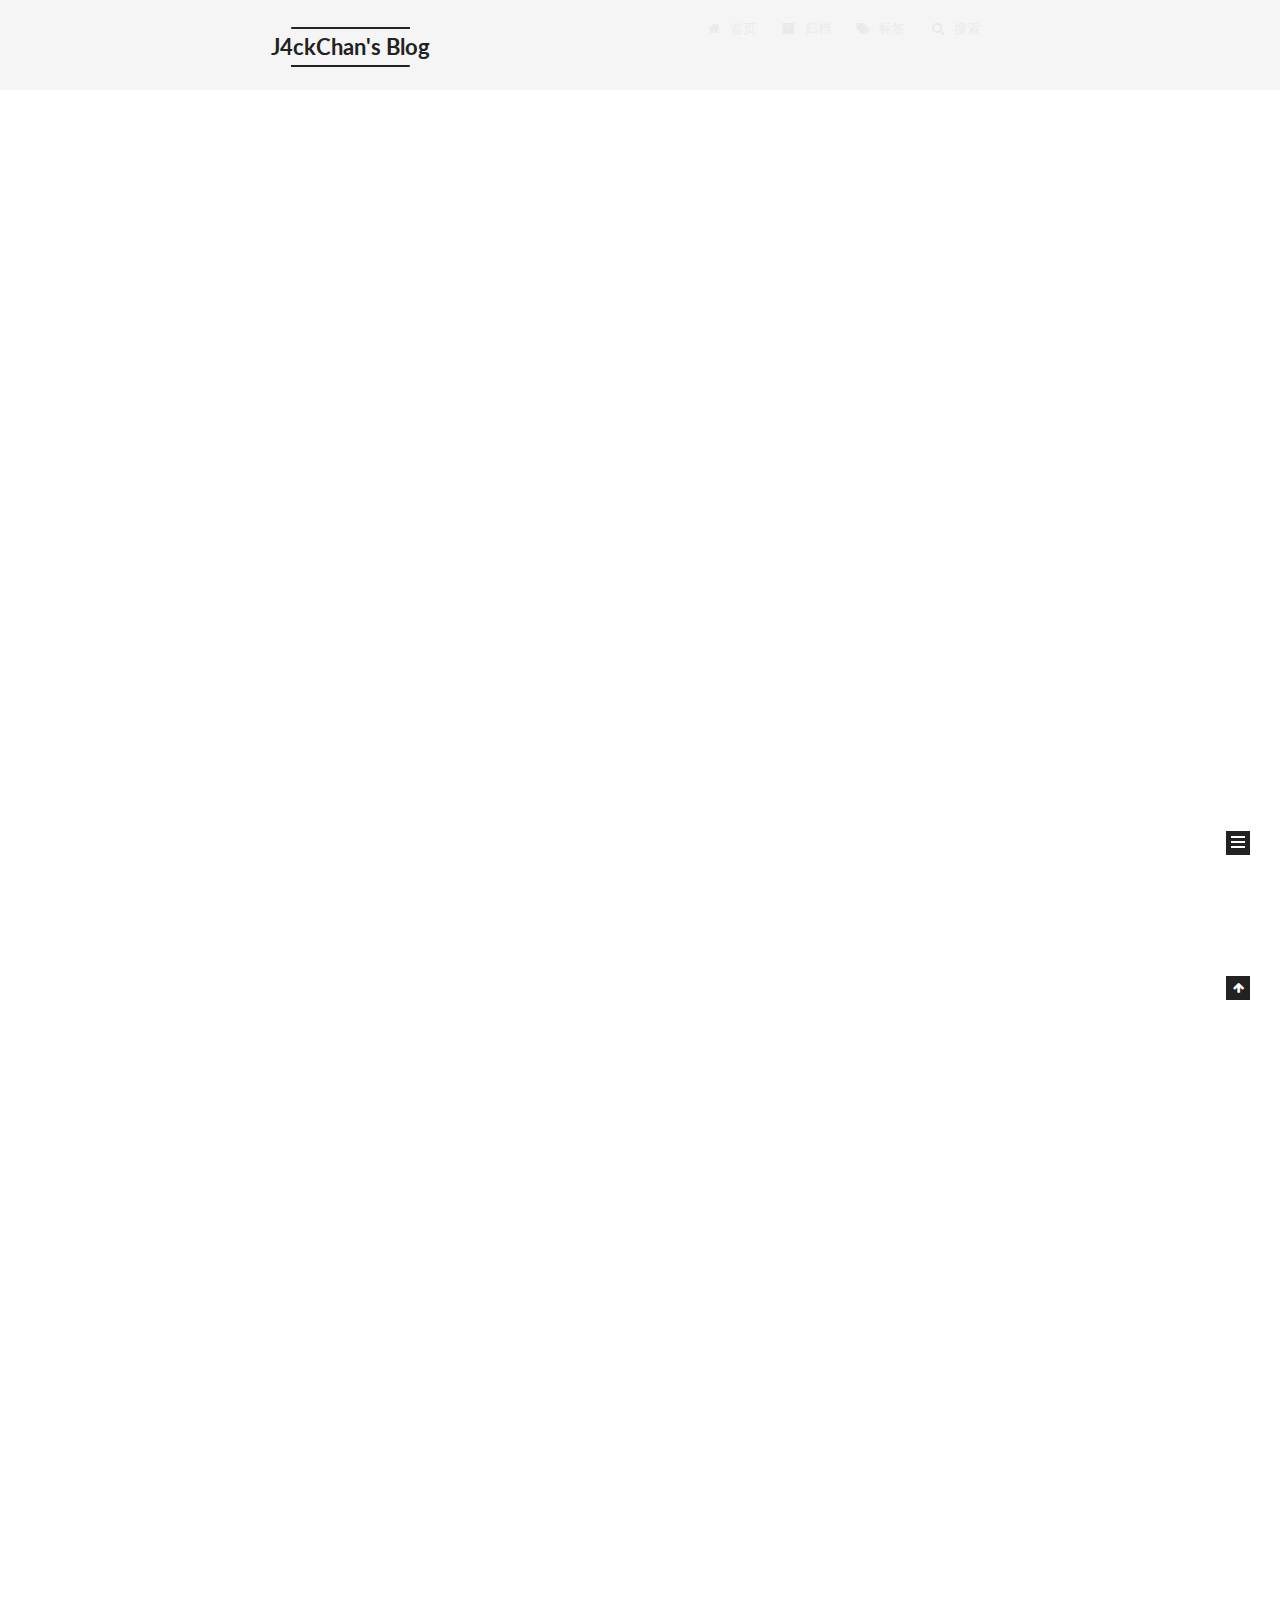
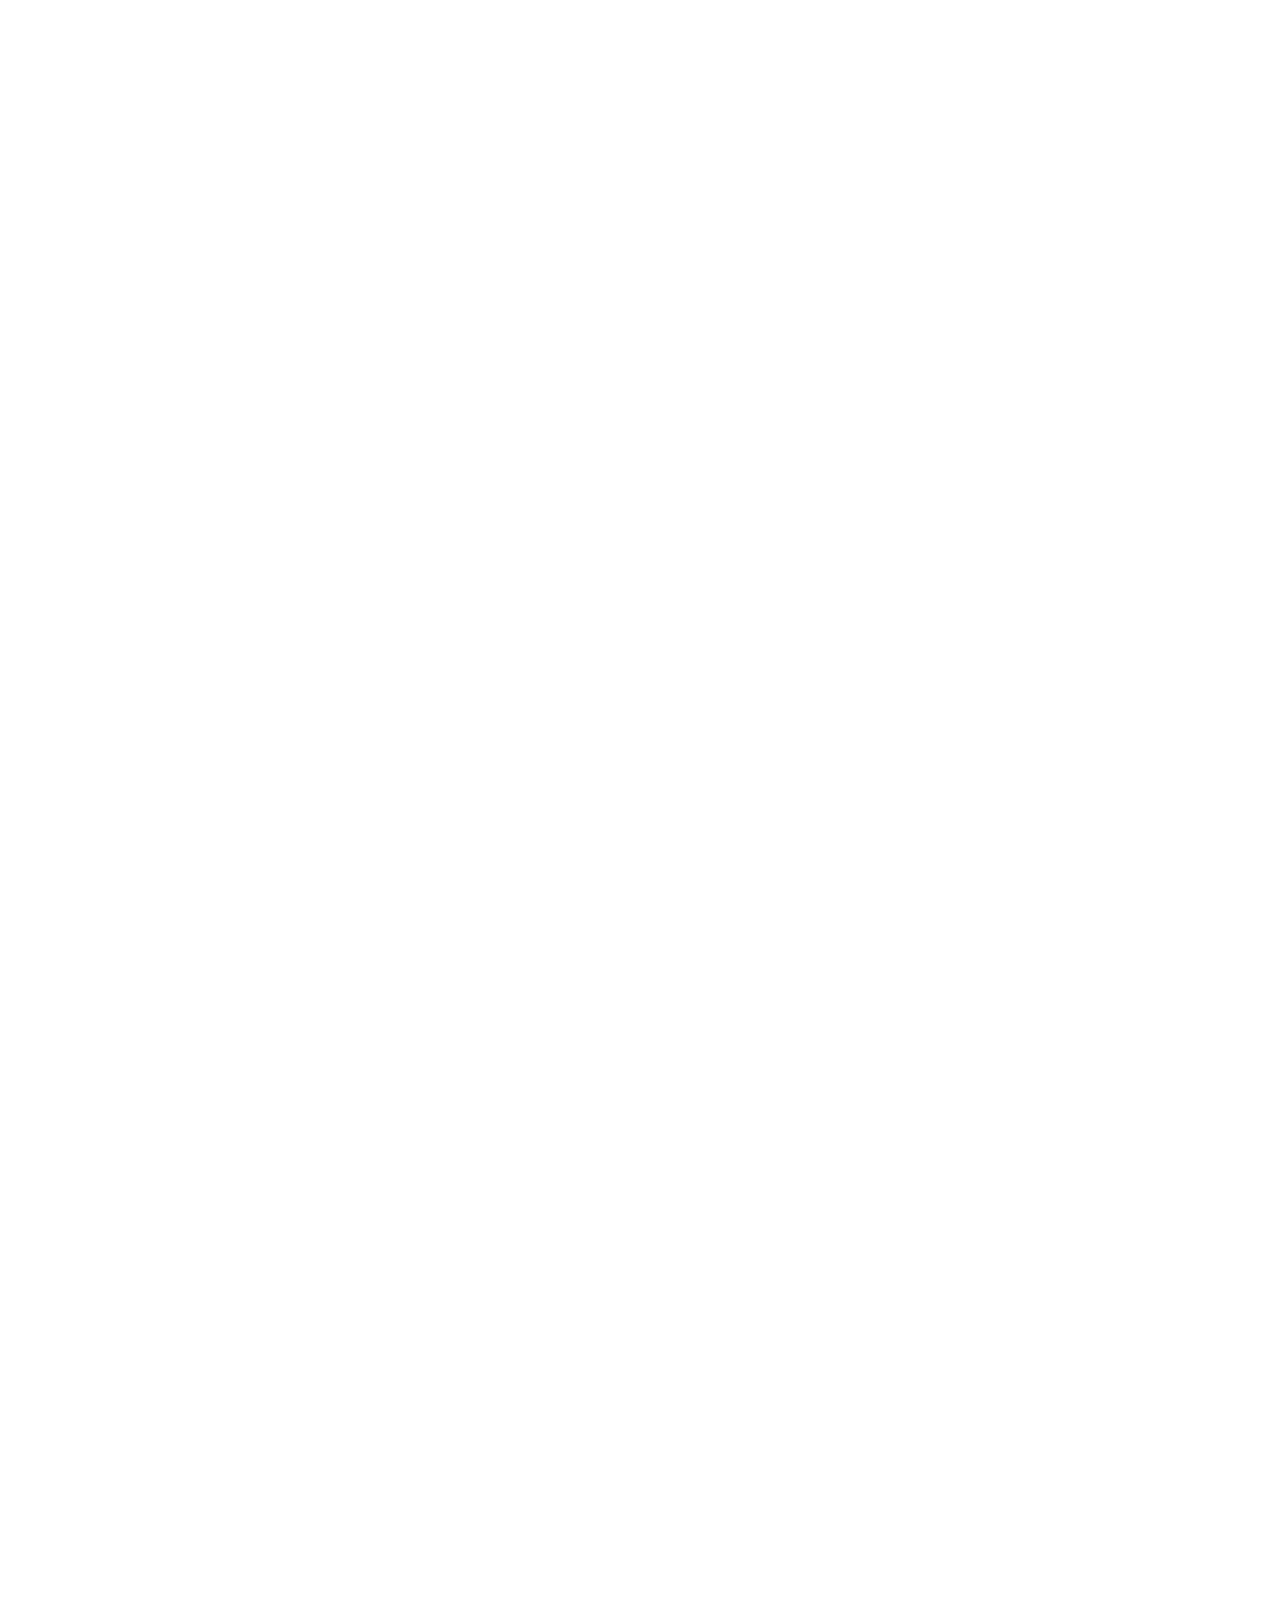
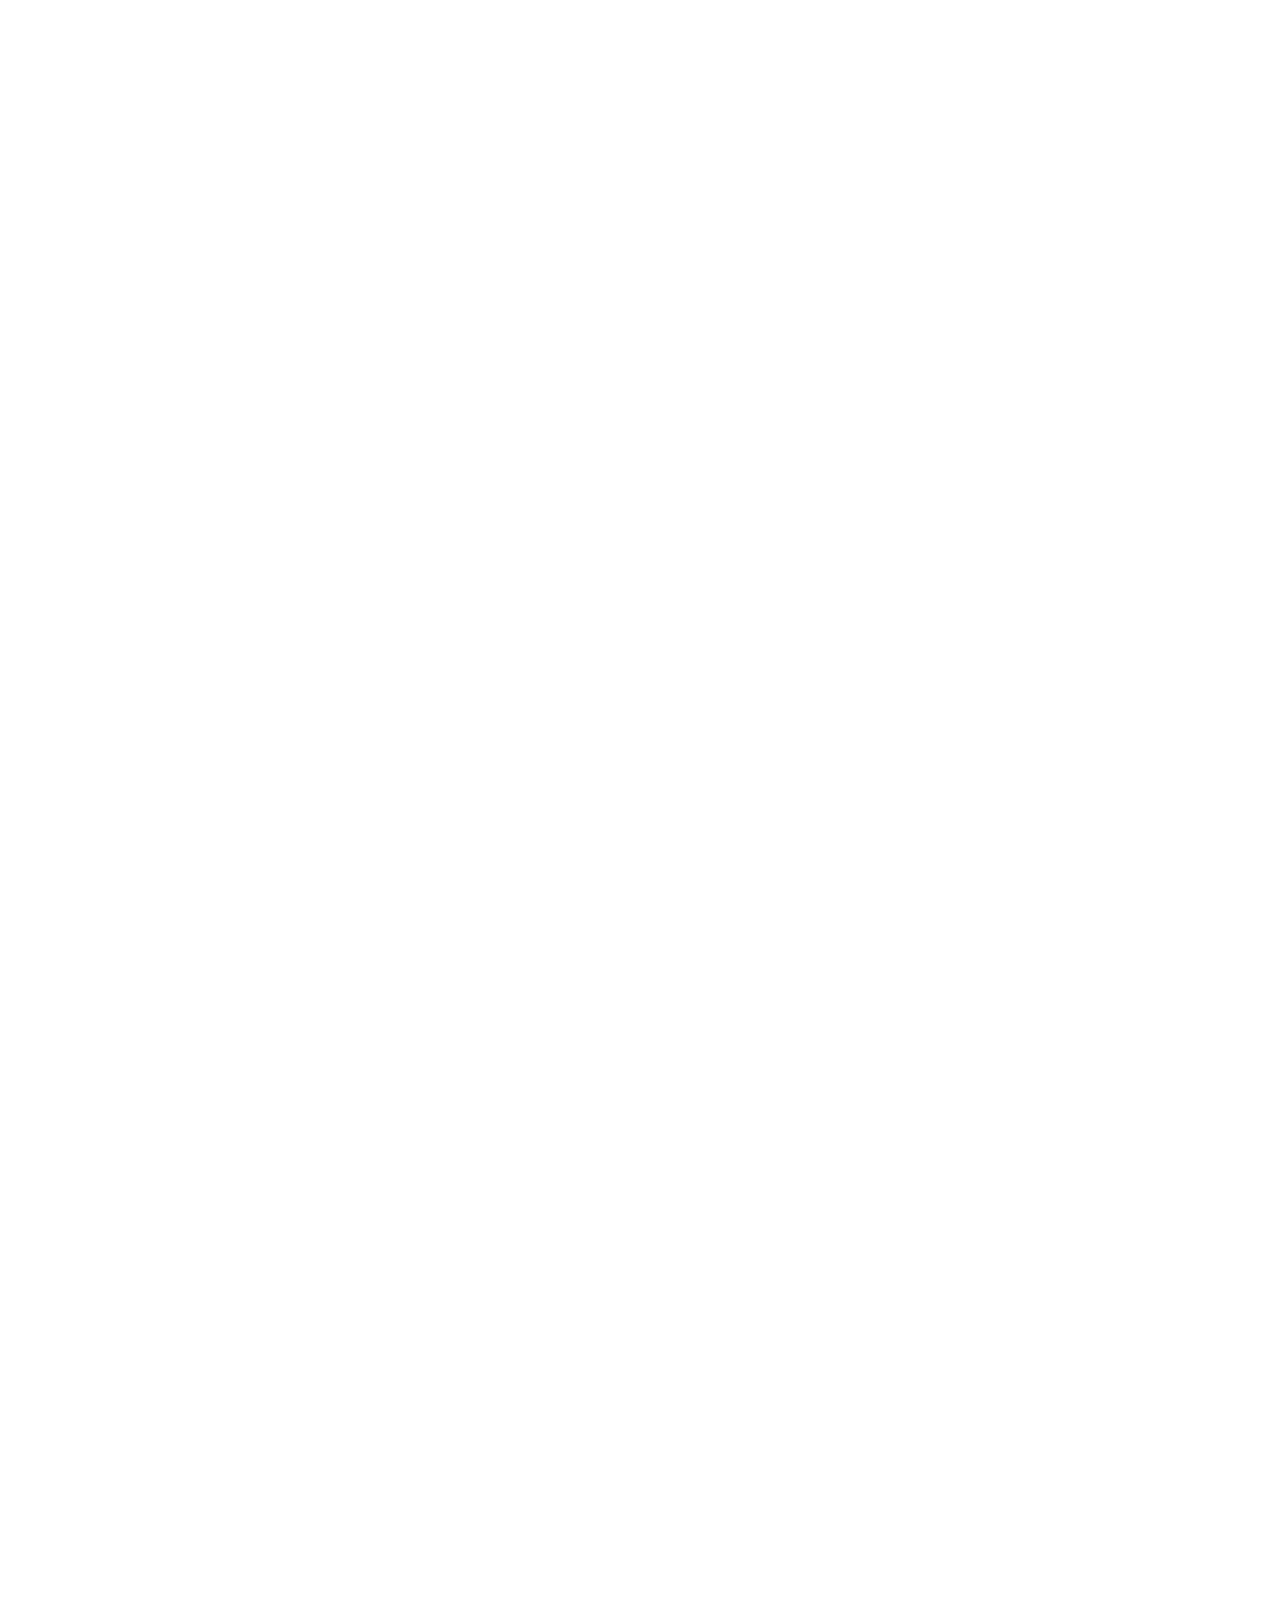
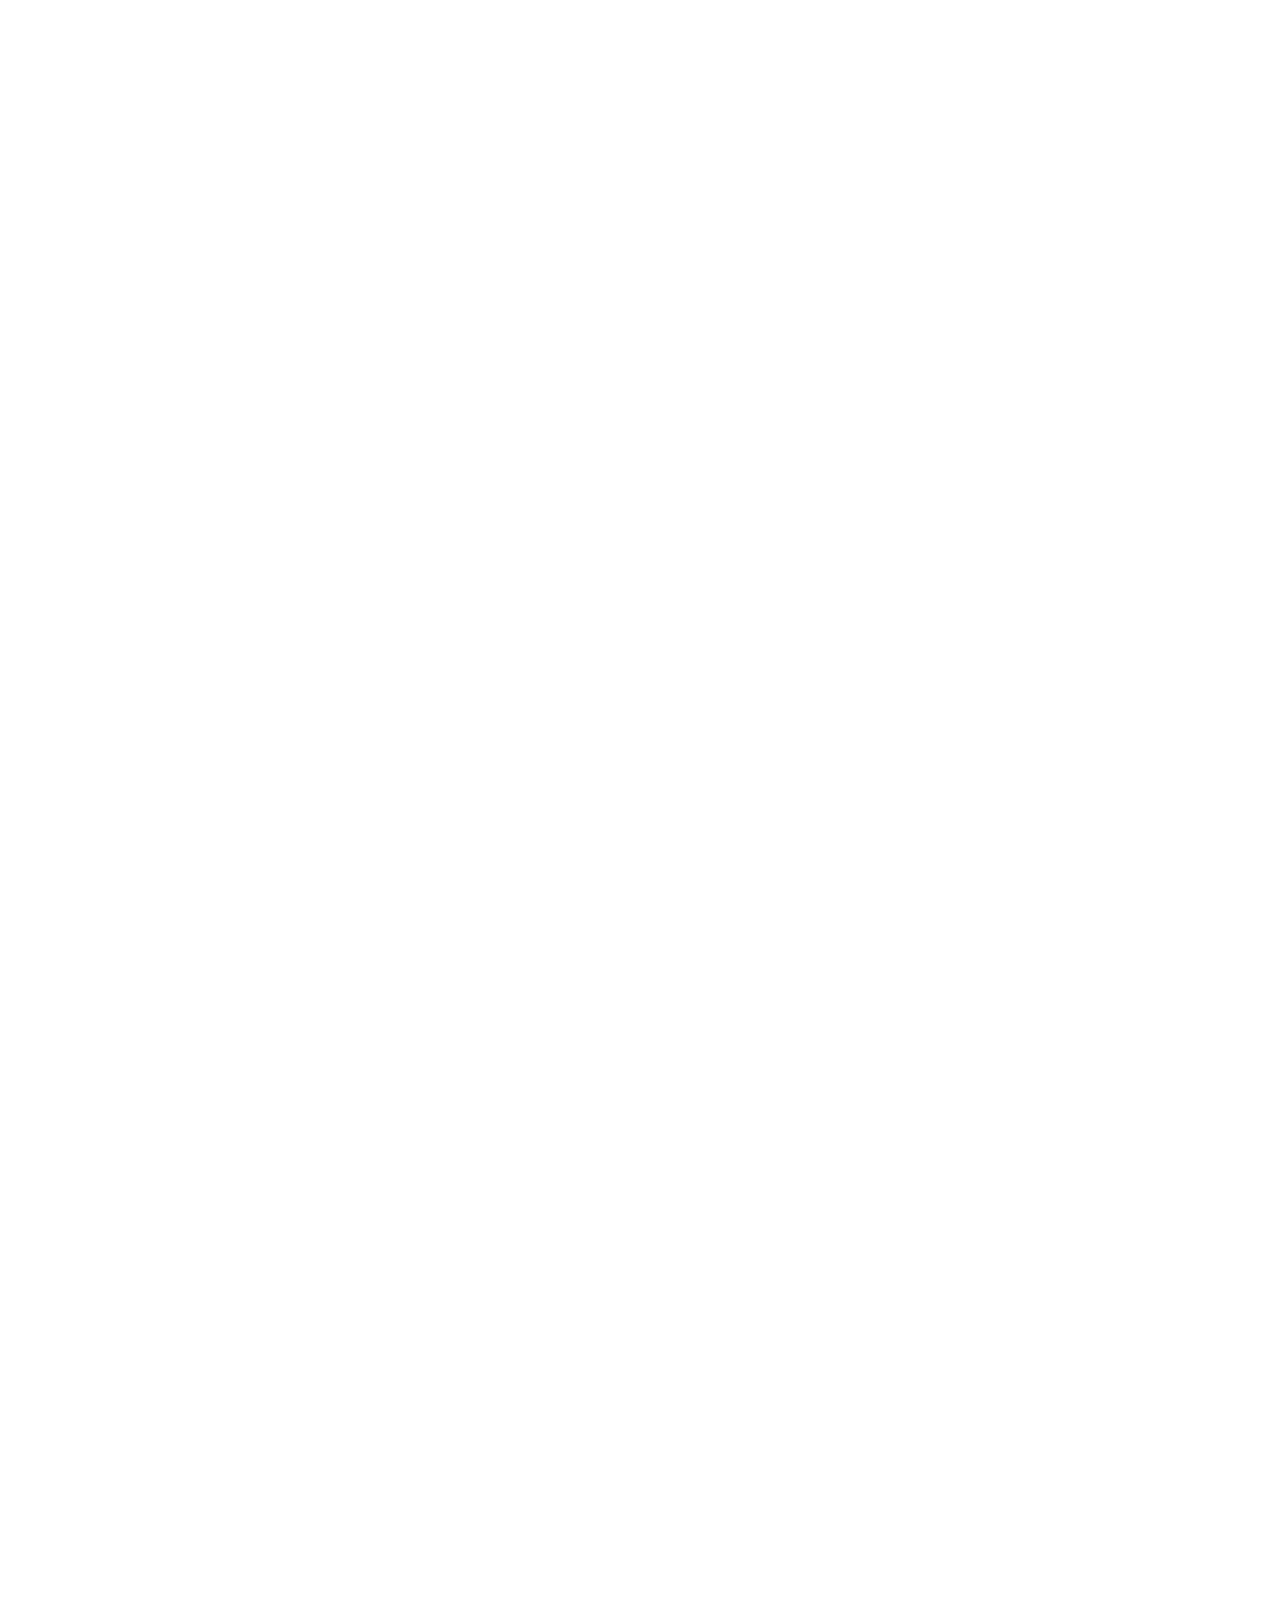
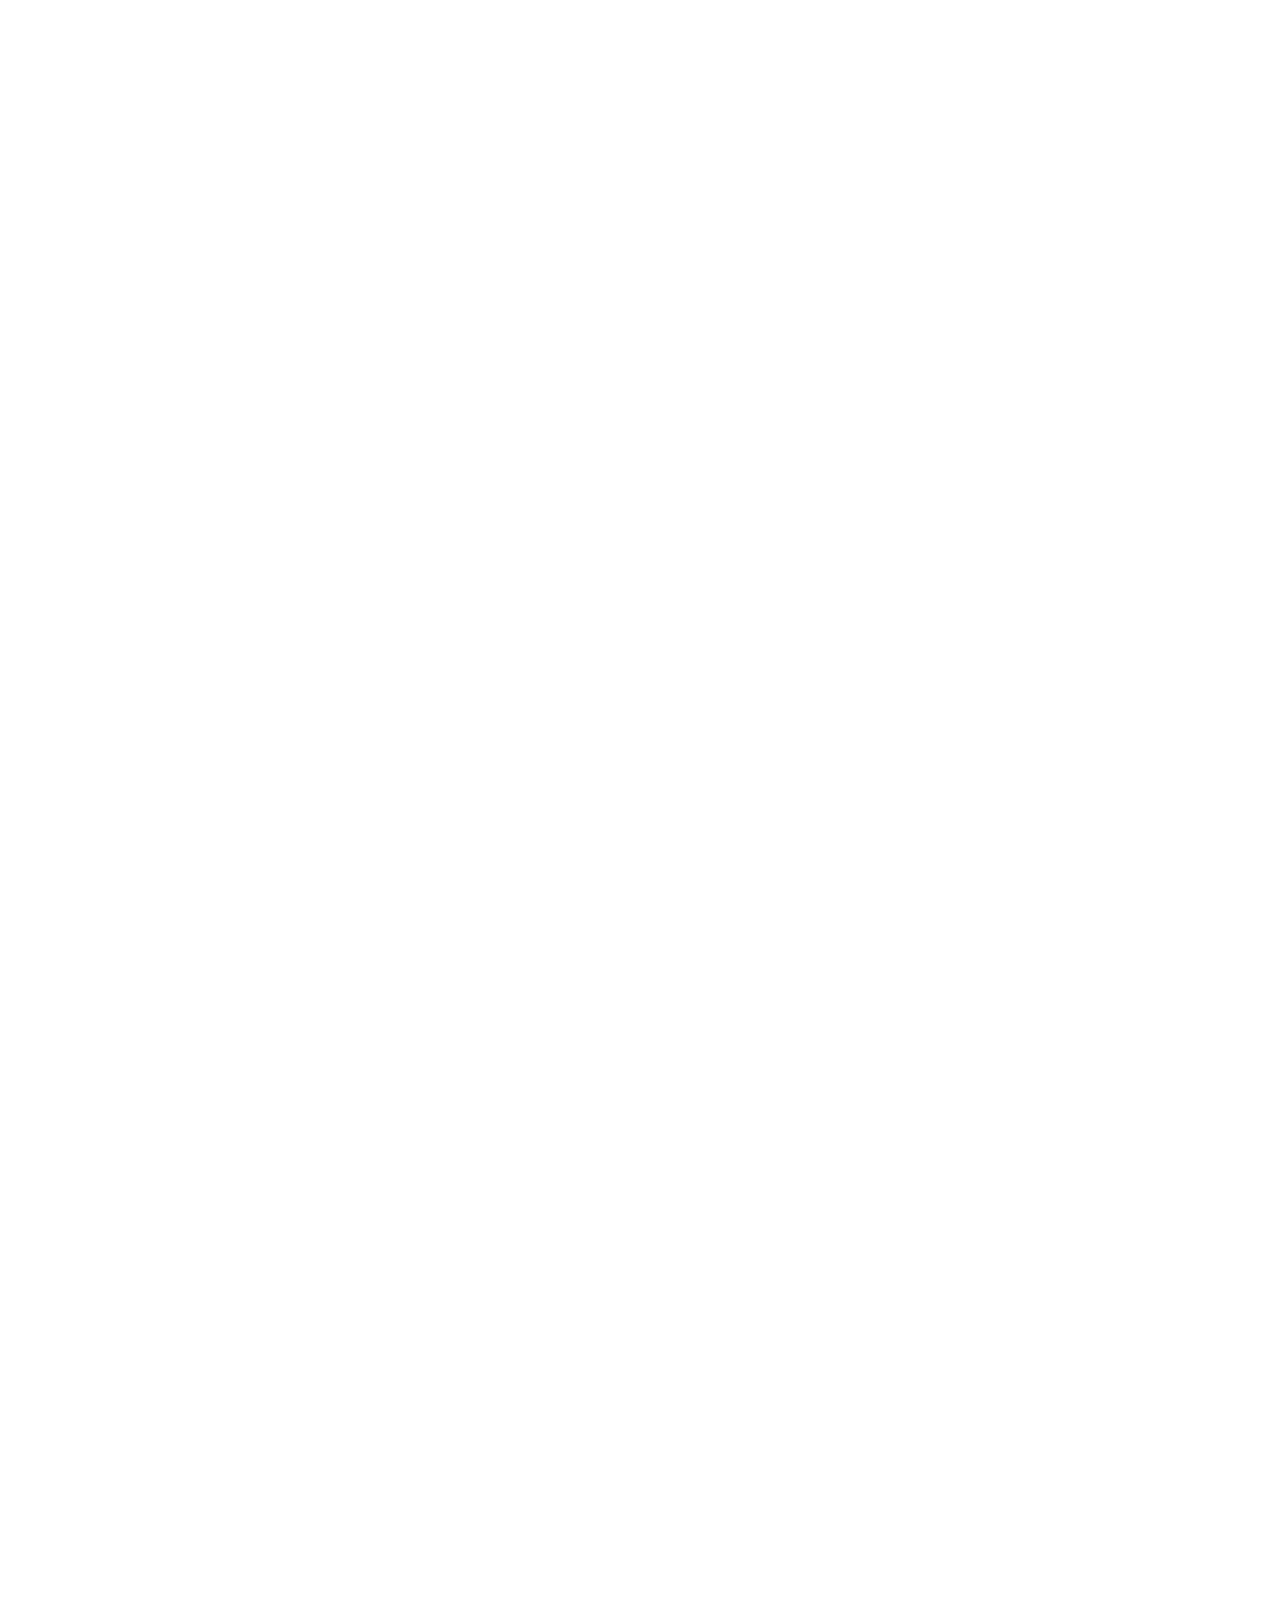
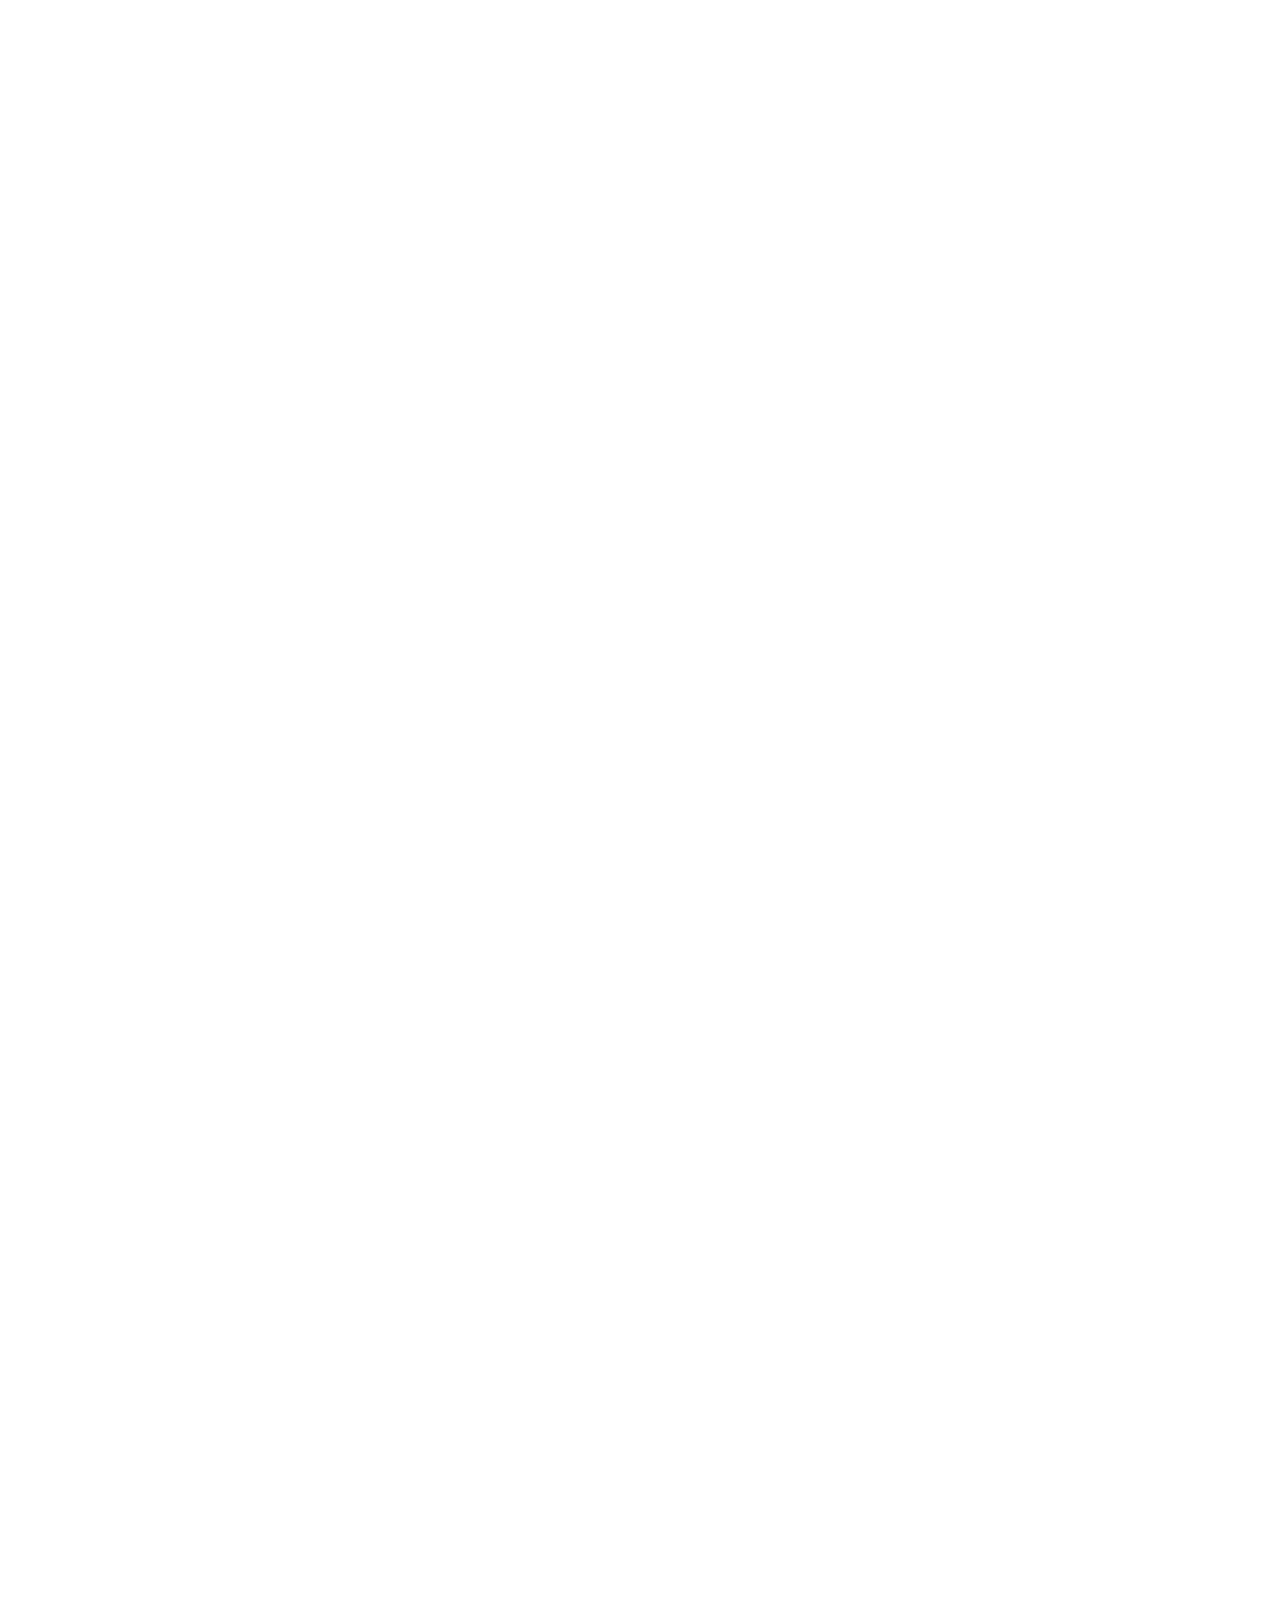
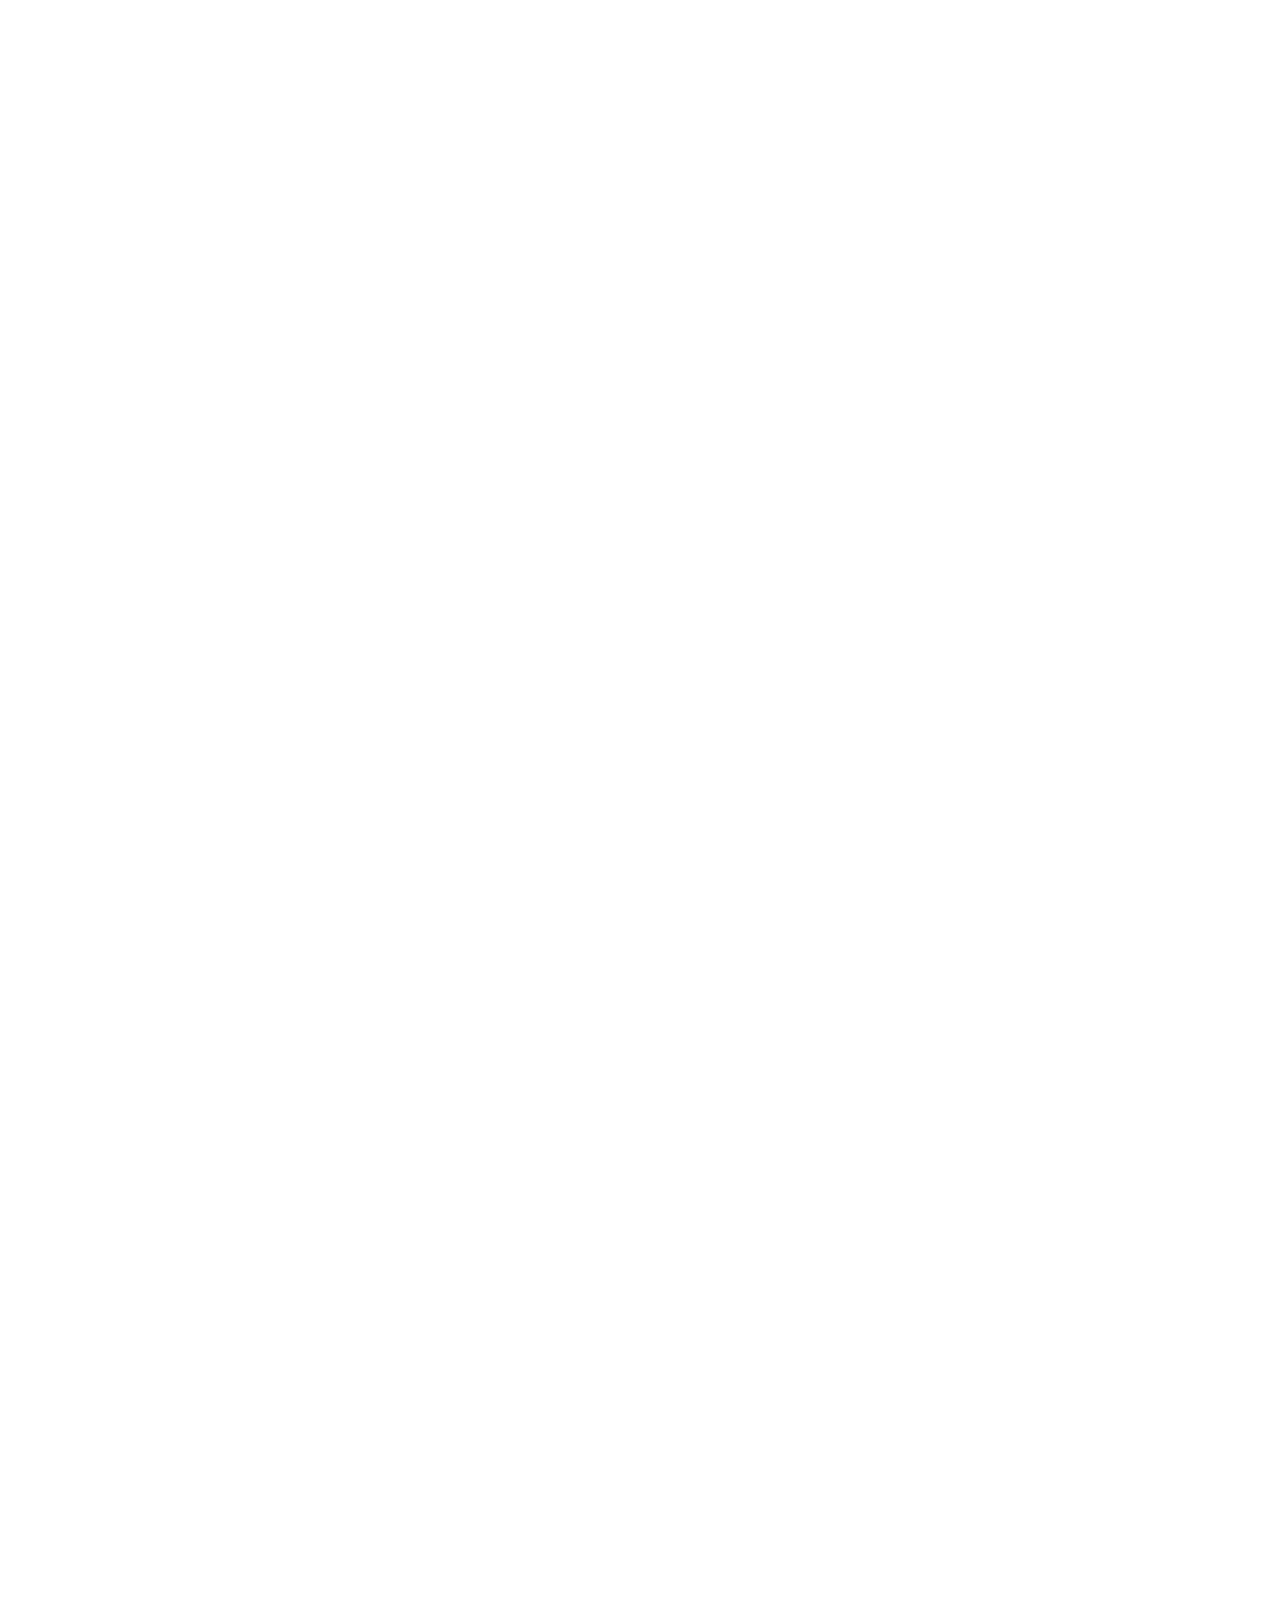
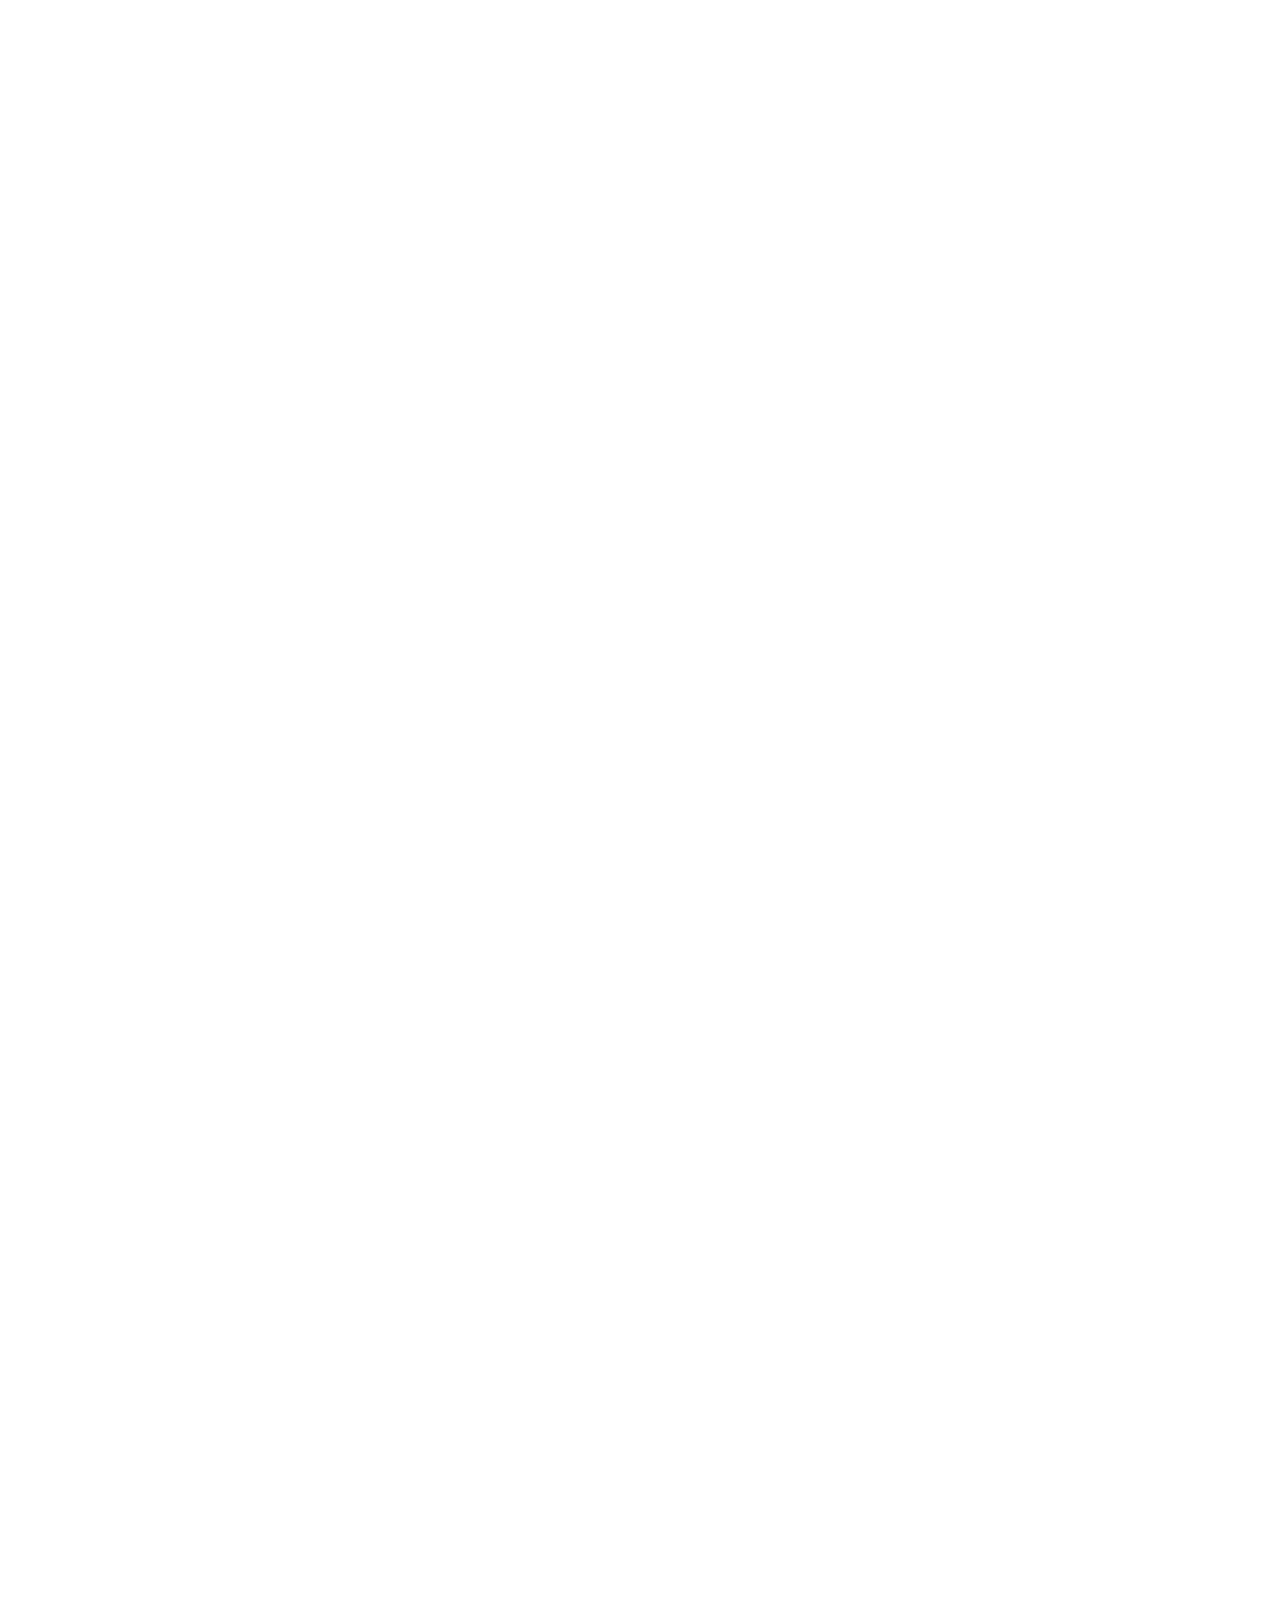
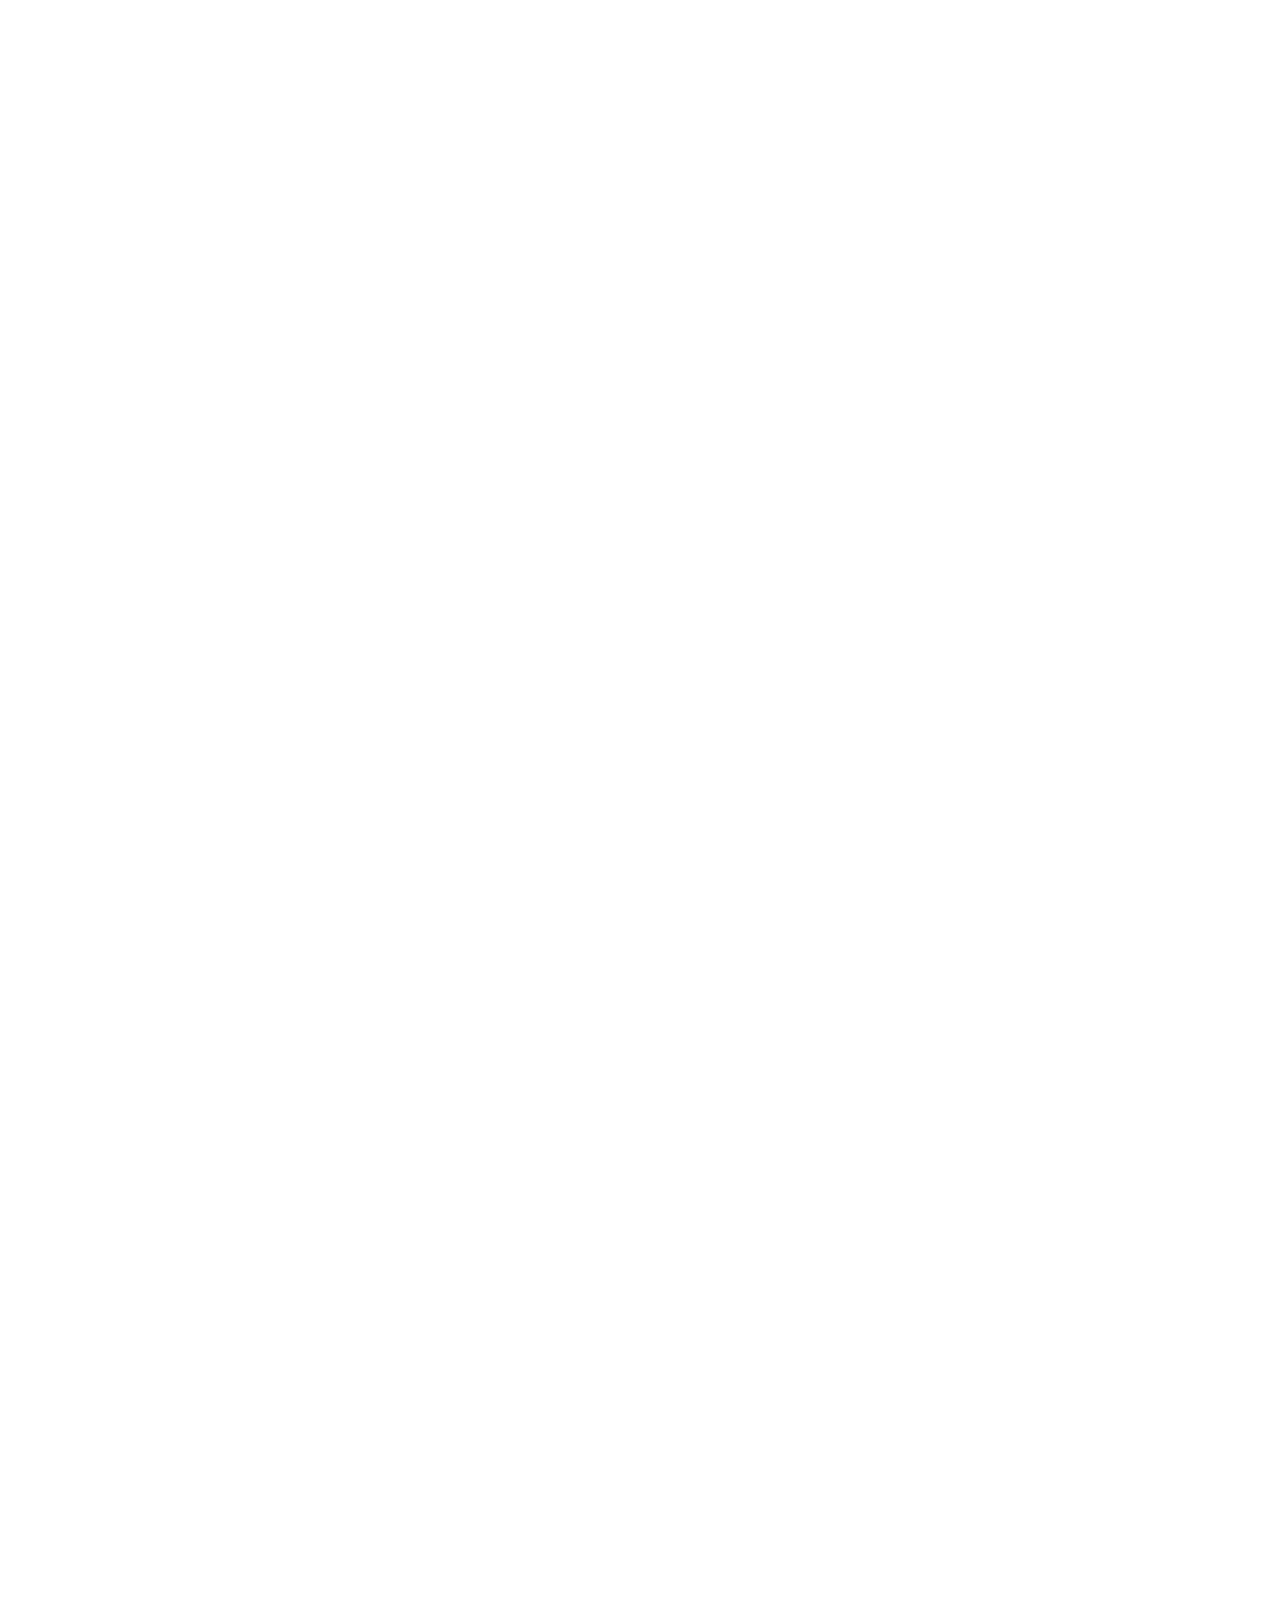
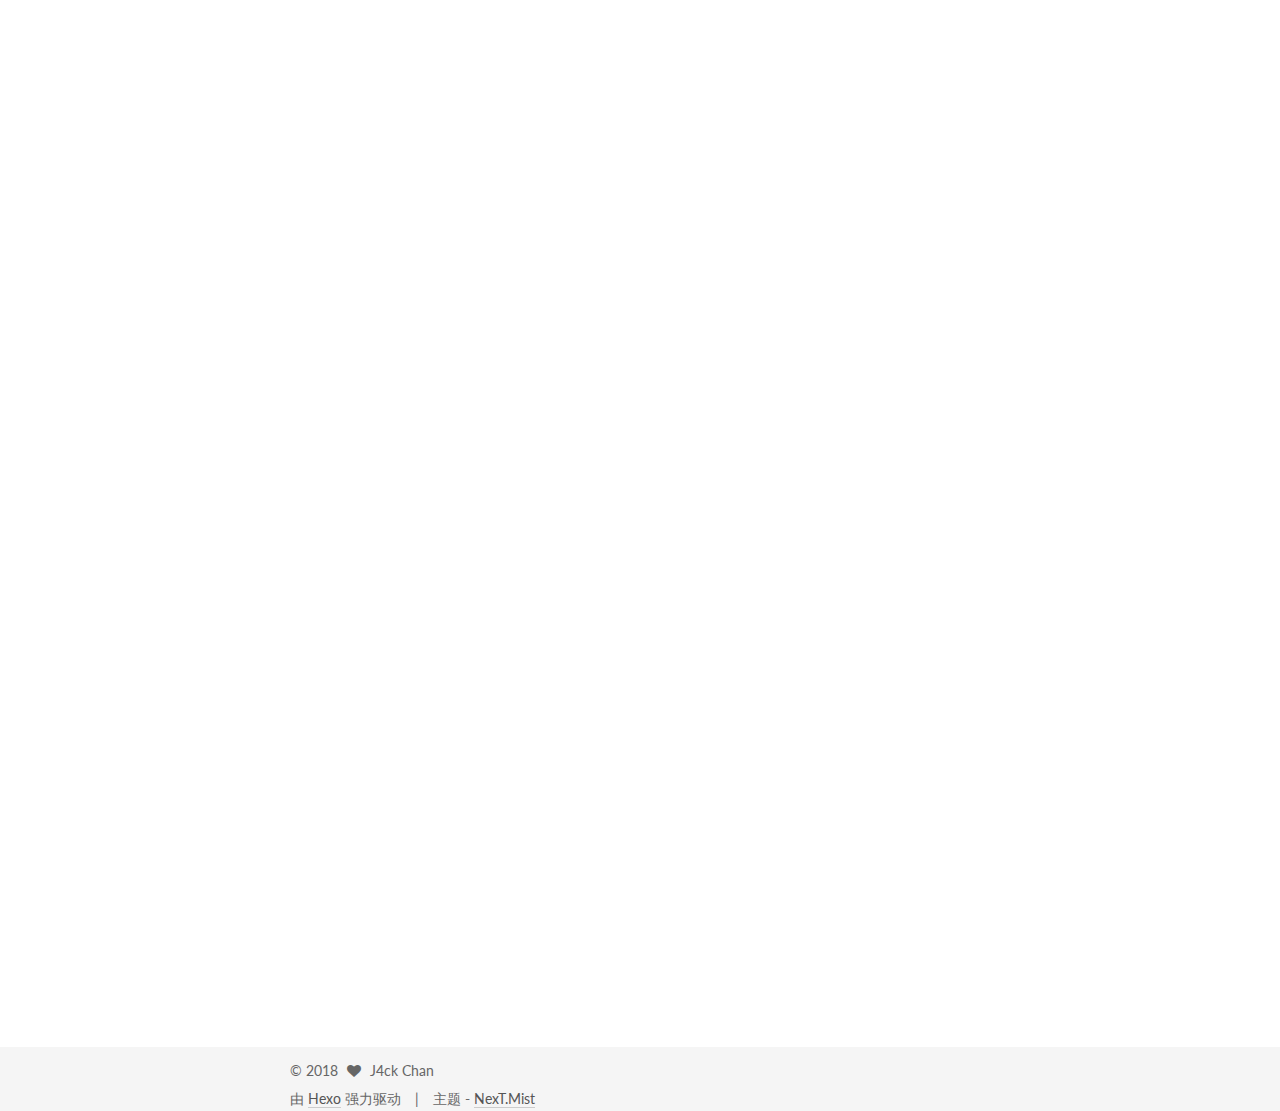
==== index.html @ ae1e8d65 "Operation Overlord" ====
<!doctype html>



  


<html class="theme-next mist use-motion" lang="zh-Hans">
<head>
  <meta charset="UTF-8"/>
<meta http-equiv="X-UA-Compatible" content="IE=edge" />
<meta name="viewport" content="width=device-width, initial-scale=1, maximum-scale=1"/>



<meta http-equiv="Cache-Control" content="no-transform" />
<meta http-equiv="Cache-Control" content="no-siteapp" />















  
  
  <link href="/lib/fancybox/source/jquery.fancybox.css?v=2.1.5" rel="stylesheet" type="text/css" />




  
  
  
  

  
    
    
  

  

  

  

  

  
    
    
    <link href="//fonts.googleapis.com/css?family=Lato:300,300italic,400,400italic,700,700italic&subset=latin,latin-ext" rel="stylesheet" type="text/css">
  






<link href="/lib/font-awesome/css/font-awesome.min.css?v=4.6.2" rel="stylesheet" type="text/css" />

<link href="/css/main.css?v=5.1.0" rel="stylesheet" type="text/css" />


  <meta name="keywords" content="Hexo, NexT" />





  <link rel="alternate" href="/atom.xml" title="J4ckChan's Blog" type="application/atom+xml" />




  <link rel="shortcut icon" type="image/x-icon" href="/favicon.ico?v=5.1.0" />






<meta name="description" content="Keeping Moving, Don&apos;t settle!">
<meta property="og:type" content="website">
<meta property="og:title" content="J4ckChan's Blog">
<meta property="og:url" content="http://j4ckchan.com/index.html">
<meta property="og:site_name" content="J4ckChan's Blog">
<meta property="og:description" content="Keeping Moving, Don&apos;t settle!">
<meta name="twitter:card" content="summary">
<meta name="twitter:title" content="J4ckChan's Blog">
<meta name="twitter:description" content="Keeping Moving, Don&apos;t settle!">



<script type="text/javascript" id="hexo.configurations">
  var NexT = window.NexT || {};
  var CONFIG = {
    root: '/',
    scheme: 'Mist',
    sidebar: {"position":"left","display":"post","offset":12,"offset_float":0,"b2t":false,"scrollpercent":false},
    fancybox: true,
    motion: true,
    duoshuo: {
      userId: '0',
      author: '博主'
    },
    algolia: {
      applicationID: '',
      apiKey: '',
      indexName: '',
      hits: {"per_page":10},
      labels: {"input_placeholder":"Search for Posts","hits_empty":"We didn't find any results for the search: ${query}","hits_stats":"${hits} results found in ${time} ms"}
    }
  };
</script>



  <link rel="canonical" href="http://j4ckchan.com/"/>





  <title> J4ckChan's Blog </title>
</head>

<body itemscope itemtype="http://schema.org/WebPage" lang="zh-Hans">

  














  
  
    
  

  <div class="container one-collumn sidebar-position-left 
   page-home 
 ">
    <div class="headband"></div>

    <header id="header" class="header" itemscope itemtype="http://schema.org/WPHeader">
      <div class="header-inner"><div class="site-brand-wrapper">
  <div class="site-meta ">
    

    <div class="custom-logo-site-title">
      <a href="/"  class="brand" rel="start">
        <span class="logo-line-before"><i></i></span>
        <span class="site-title">J4ckChan's Blog</span>
        <span class="logo-line-after"><i></i></span>
      </a>
    </div>
      
        <p class="site-subtitle"></p>
      
  </div>

  <div class="site-nav-toggle">
    <button>
      <span class="btn-bar"></span>
      <span class="btn-bar"></span>
      <span class="btn-bar"></span>
    </button>
  </div>
</div>

<nav class="site-nav">
  

  
    <ul id="menu" class="menu">
      
        
        <li class="menu-item menu-item-home">
          <a href="/" rel="section">
            
              <i class="menu-item-icon fa fa-fw fa-home"></i> <br />
            
            首页
          </a>
        </li>
      
        
        <li class="menu-item menu-item-archives">
          <a href="/archives" rel="section">
            
              <i class="menu-item-icon fa fa-fw fa-archive"></i> <br />
            
            归档
          </a>
        </li>
      
        
        <li class="menu-item menu-item-tags">
          <a href="/tags" rel="section">
            
              <i class="menu-item-icon fa fa-fw fa-tags"></i> <br />
            
            标签
          </a>
        </li>
      

      
        <li class="menu-item menu-item-search">
          
            <a href="javascript:;" class="popup-trigger">
          
            
              <i class="menu-item-icon fa fa-search fa-fw"></i> <br />
            
            搜索
          </a>
        </li>
      
    </ul>
  

  
    <div class="site-search">
      
  <div class="popup search-popup local-search-popup">
  <div class="local-search-header clearfix">
    <span class="search-icon">
      <i class="fa fa-search"></i>
    </span>
    <span class="popup-btn-close">
      <i class="fa fa-times-circle"></i>
    </span>
    <div class="local-search-input-wrapper">
      <input autocapitalize="off" autocomplete="off" autocorrect="off"
             placeholder="搜索..." spellcheck="false"
             type="text" id="local-search-input">
    </div>
  </div>
  <div id="local-search-result"></div>
</div>



    </div>
  
</nav>



 </div>
    </header>

    <main id="main" class="main">
      <div class="main-inner">
        <div class="content-wrap">
          <div id="content" class="content">
            
  <section id="posts" class="posts-expand">
    
      

  

  
  
  

  <article class="post post-type-normal " itemscope itemtype="http://schema.org/Article">
    <link itemprop="mainEntityOfPage" href="http://j4ckchan.com/2018/04/01/关于RunLoop的笔记/">

    <span hidden itemprop="author" itemscope itemtype="http://schema.org/Person">
      <meta itemprop="name" content="J4ck Chan">
      <meta itemprop="description" content="">
      <meta itemprop="image" content="/uploads/avatar.png">
    </span>

    <span hidden itemprop="publisher" itemscope itemtype="http://schema.org/Organization">
      <meta itemprop="name" content="J4ckChan's Blog">
    </span>

    
      <header class="post-header">

        
        
          <h1 class="post-title" itemprop="name headline">
            
            
              
                
                <a class="post-title-link" href="/2018/04/01/关于RunLoop的笔记/" itemprop="url">
                  关于RunLoop的笔记
                </a>
              
            
          </h1>
        

        <div class="post-meta">
          <span class="post-time">
            
              <span class="post-meta-item-icon">
                <i class="fa fa-calendar-o"></i>
              </span>
              
                <span class="post-meta-item-text">发表于</span>
              
              <time title="创建于" itemprop="dateCreated datePublished" datetime="2018-04-01T02:01:10+08:00">
                2018-04-01
              </time>
            

            

            
          </span>

          

          
            
          

          
          
             <span id="/2018/04/01/关于RunLoop的笔记/" class="leancloud_visitors" data-flag-title="关于RunLoop的笔记">
               <span class="post-meta-divider">|</span>
               <span class="post-meta-item-icon">
                 <i class="fa fa-eye"></i>
               </span>
               
                 <span class="post-meta-item-text">阅读次数 </span>
               
                 <span class="leancloud-visitors-count"></span>
             </span>
          

          

          

          

        </div>
      </header>
    


    <div class="post-body" itemprop="articleBody">

      
      

      
        
          
            <h1 id="关于-RunLoop-笔记📒"><a href="#关于-RunLoop-笔记📒" class="headerlink" title="关于 RunLoop 笔记📒"></a>关于 RunLoop 笔记📒</h1><h2 id="RunLoop"><a href="#RunLoop" class="headerlink" title="RunLoop"></a>RunLoop</h2><p>RunLoop实际上是个对象，在循环中用来处理程序运行过程中出现的各种事情（比如触摸、UI刷新、timer、selector），从而保持程序持续运行；而且在没有事件处理的状态下，会进入睡眠模式，节省CPU消耗，提高程序性能。</p>
<p>iOS开发中提供NSRunLoop &amp; CFRunloopRef；</p>
<ul>
<li>CFRunLoopRef 是在 CoreFoundation 框架内的，它提供了纯 C 函数的 API，所有这些 API 都是线程安全的。</li>
<li>NSRunLoop 是基于 CFRunLoopRef 的封装，提供了面向对象的 API，但是这些 API 不是线程安全的。</li>
</ul>
<h3 id="RunLoop-与线程的关系"><a href="#RunLoop-与线程的关系" class="headerlink" title="RunLoop 与线程的关系"></a>RunLoop 与线程的关系</h3><p>RunLoop是基于线程pthread管理，pthread和RunLoop之间是一一对应，其关系是保存在一个全局的字典里。刚创建线程是不会有RunLoop，只有第一次获取RunLoop的时候会创建RunLoop，同时在线程结束的时候会销毁对应的RunLoop。</p>
<h2 id="CFRunLoopRef"><a href="#CFRunLoopRef" class="headerlink" title="CFRunLoopRef"></a>CFRunLoopRef</h2><h3 id="RunLoop-Mode"><a href="#RunLoop-Mode" class="headerlink" title="RunLoop Mode"></a>RunLoop Mode</h3><ul>
<li>CFRunLoopRef</li>
<li>CFRunLoopModeRef</li>
<li>CFRunLoopSourceRef</li>
<li>CFRunLoopTimerRef</li>
<li>CFRunLoopObserverRef</li>
</ul>
<p>他们之间的关系如图：<img src="https://blog.ibireme.com/wp-content/uploads/2015/05/RunLoop_0.png" alt=""></p>
<p>一个 RunLoop 包含若干个 Mode，每个 Mode 又包含若干个 Source/Timer/Observer。每次调用 RunLoop 的主函数时，只能指定其中一个 Mode，这个Mode被称作 CurrentMode。如果需要切换 Mode，只能退出 Loop，再重新指定一个 Mode 进入。这样做主要是为了分隔开不同组的 Source/Timer/Observer，让其互不影响.</p>
<p>系统默认提供：</p>
<ul>
<li><strong>kCFRunLoopDefaultMode</strong>(<strong>NSDefaultRunLoopMode</strong>) 系统默认的mode，不做任何操作就在该mode中。</li>
<li><strong>UITrackingRunLoopMode</strong> 滑动UIScrollView的时候，切换成该mode。</li>
</ul>
<p>至于 <strong>kCFRunLoopCommonModes</strong>（<strong>NSRunLoopCommonModes</strong>），并不是具体某个mode，而是个mode组合模式，默认包含前两者mode。自定义的mode可以通过CFRunLoopAddCommonMode()添加到kCFRunLoopCommonModes中。</p>
<h3 id="Source"><a href="#Source" class="headerlink" title="Source"></a>Source</h3><p><strong>CFRunLoopSourceRef</strong> 是事件产生的地方。Source有两个版本：Source0 和 Source1。</p>
<ul>
<li>Source0 只包含了一个回调（函数指针），它并不能主动触发事件。使用时，你需要先调用 CFRunLoopSourceSignal(source)，将这个 Source 标记为待处理，然后手动调用 CFRunLoopWakeUp(runloop) 来唤醒 RunLoop，让其处理这个事件。</li>
<li>Source1 包含了一个 mach_port 和一个回调（函数指针），被用于通过内核和其他线程相互发送消息。这种 Source 能主动唤醒 RunLoop 的线程，其原理在下面会讲到。</li>
</ul>
<p><strong>CFRunLoopTimerRef</strong> 是基于时间的触发器，它和 NSTimer 是toll-free bridged 的，可以混用。其包含一个时间长度和一个回调（函数指针）。当其加入到 RunLoop 时，RunLoop会注册对应的时间点，当时间点到时，RunLoop会被唤醒以执行那个回调。</p>
<h3 id="Observer"><a href="#Observer" class="headerlink" title="Observer"></a>Observer</h3><p><strong>CFRunLoopObserverRef</strong> 是观察者，每个 Observer 都包含了一个回调（函数指针），当 RunLoop 的状态发生变化时，观察者就能通过回调接受到这个变化。可以观测的时间点有以下几个：<br>    <figure class="highlight objc"><table><tr><td class="gutter"><pre><div class="line">1</div><div class="line">2</div><div class="line">3</div><div class="line">4</div><div class="line">5</div><div class="line">6</div><div class="line">7</div><div class="line">8</div><div class="line">9</div></pre></td><td class="code"><pre><div class="line"><span class="comment">/* Run Loop Observer Activities */</span></div><div class="line"><span class="keyword">typedef</span> <span class="built_in">CF_OPTIONS</span>(<span class="built_in">CFOptionFlags</span>, <span class="built_in">CFRunLoopActivity</span>) &#123;</div><div class="line">	kCFRunLoopEntry = (<span class="number">1</span>UL &lt;&lt; <span class="number">0</span>), <span class="comment">// 进入RunLoop </span></div><div class="line">	kCFRunLoopBeforeTimers = (<span class="number">1</span>UL &lt;&lt; <span class="number">1</span>), <span class="comment">// 即将开始Timer处理</span></div><div class="line">	kCFRunLoopBeforeSources = (<span class="number">1</span>UL &lt;&lt; <span class="number">2</span>), <span class="comment">// 即将开始Source处理</span></div><div class="line">	kCFRunLoopBeforeWaiting = (<span class="number">1</span>UL &lt;&lt; <span class="number">5</span>), <span class="comment">// 即将进入休眠</span></div><div class="line">	kCFRunLoopAfterWaiting = (<span class="number">1</span>UL &lt;&lt; <span class="number">6</span>), <span class="comment">//从休眠状态唤醒</span></div><div class="line">	kCFRunLoopExit = (<span class="number">1</span>UL &lt;&lt; <span class="number">7</span>), <span class="comment">//退出RunLoop</span></div><div class="line">&#125;;</div></pre></td></tr></table></figure></p>
<h3 id="RunLoop-的内部逻辑"><a href="#RunLoop-的内部逻辑" class="headerlink" title="RunLoop 的内部逻辑"></a>RunLoop 的内部逻辑</h3><p><img src="https://blog.ibireme.com/wp-content/uploads/2015/05/RunLoop_1.png" alt=""><br>实际上 RunLoop 就是这样一个函数，其内部是一个 do-while 循环。当你调用 CFRunLoopRun() 时，线程就会一直停留在这个循环里；直到超时或被手动停止，该函数才会返回。</p>
<h2 id="RunLoop的应用"><a href="#RunLoop的应用" class="headerlink" title="RunLoop的应用"></a>RunLoop的应用</h2><h3 id="NSTimer"><a href="#NSTimer" class="headerlink" title="NSTimer"></a>NSTimer</h3><p>NSTimer的创建通常有两种方法，都是类方法：</p>
<ul>
<li>timeWithXXX</li>
<li>scheduedTimerWithXXX<br>二者最大的区别是后者创建timer会自动以<strong>NSDefaultRunLoopMode</strong> mode添加到当前线程RunLoop中，不添加到RunLoop中是无法正常工作的。<h4 id="NSTimer-amp-内存管理"><a href="#NSTimer-amp-内存管理" class="headerlink" title="NSTimer &amp; 内存管理"></a>NSTimer &amp; 内存管理</h4>  <figure class="highlight objc"><table><tr><td class="gutter"><pre><div class="line">1</div><div class="line">2</div><div class="line">3</div><div class="line">4</div><div class="line">5</div><div class="line">6</div><div class="line">7</div><div class="line">8</div><div class="line">9</div><div class="line">10</div><div class="line">11</div><div class="line">12</div><div class="line">13</div><div class="line">14</div><div class="line">15</div><div class="line">16</div><div class="line">17</div><div class="line">18</div><div class="line">19</div><div class="line">20</div><div class="line">21</div><div class="line">22</div><div class="line">23</div><div class="line">24</div><div class="line">25</div><div class="line">26</div><div class="line">27</div><div class="line">28</div><div class="line">29</div><div class="line">30</div><div class="line">31</div><div class="line">32</div><div class="line">33</div><div class="line">34</div><div class="line">35</div><div class="line">36</div><div class="line">37</div><div class="line">38</div><div class="line">39</div><div class="line">40</div><div class="line">41</div><div class="line">42</div><div class="line">43</div><div class="line">44</div><div class="line">45</div></pre></td><td class="code"><pre><div class="line">import <span class="string">"ViewController1.h"</span></div><div class="line"></div><div class="line"><span class="class"><span class="keyword">@interface</span> <span class="title">ViewController1</span> ()</span></div><div class="line"><span class="keyword">@property</span> (<span class="keyword">nonatomic</span>,<span class="keyword">weak</span>) <span class="built_in">NSTimer</span> *timer1;</div><div class="line"><span class="keyword">@property</span> (<span class="keyword">nonatomic</span>,<span class="keyword">weak</span>) <span class="built_in">NSTimer</span> *timer2;</div><div class="line"><span class="keyword">@end</span></div><div class="line"></div><div class="line"><span class="class"><span class="keyword">@implementation</span> <span class="title">ViewController1</span></span></div><div class="line"></div><div class="line">-  (<span class="keyword">void</span>)viewDidLoad &#123;</div><div class="line">[<span class="keyword">super</span> viewDidLoad];</div><div class="line"></div><div class="line"><span class="comment">// timer1创建后会自动以NSDefaultRunLoopMode默认模式添加到当前RunLoop中，所以可以正常工作</span></div><div class="line"><span class="keyword">self</span>.timer1 = [<span class="built_in">NSTimer</span> scheduledTimerWithTimeInterval:<span class="number">1.0</span> target:<span class="keyword">self</span> selector:<span class="keyword">@selector</span>(timeInterval:) userInfo:<span class="literal">nil</span> repeats:<span class="literal">YES</span>];</div><div class="line"><span class="built_in">NSTimer</span> *tempTimer = [<span class="built_in">NSTimer</span> timerWithTimeInterval:<span class="number">1.0</span> target:<span class="keyword">self</span> selector:<span class="keyword">@selector</span>(timeInterval:) userInfo:<span class="literal">nil</span> repeats:<span class="literal">YES</span>];</div><div class="line"><span class="comment">// 如果不把timer2添加到RunLoop中是无法正常工作的(注意如果想要在滚动UIScrollView时timer2可以正常工作可以将NSDefaultRunLoopMode改为NSRunLoopCommonModes)</span></div><div class="line">[[<span class="built_in">NSRunLoop</span> currentRunLoop] addTimer:tempTimer forMode:<span class="built_in">NSDefaultRunLoopMode</span>];</div><div class="line"><span class="keyword">self</span>.timer2 = tempTimer;</div><div class="line"></div><div class="line"> <span class="built_in">CGRect</span> rect = [<span class="built_in">UIScreen</span> mainScreen].bounds;</div><div class="line"><span class="built_in">UIScrollView</span> *scrollView = [[<span class="built_in">UIScrollView</span> alloc] initWithFrame:<span class="built_in">CGRectInset</span>(rect, <span class="number">0</span>, <span class="number">200</span>)];</div><div class="line">[<span class="keyword">self</span>.view addSubview:scrollView];</div><div class="line"></div><div class="line"><span class="built_in">UIView</span> *contentView = [[<span class="built_in">UIView</span> alloc] initWithFrame:<span class="built_in">CGRectInset</span>(scrollView.bounds, <span class="number">-100</span>, <span class="number">-100</span>)];</div><div class="line">contentView.backgroundColor = [<span class="built_in">UIColor</span> redColor];</div><div class="line">[scrollView addSubview:contentView];</div><div class="line">scrollView.contentSize = contentView.frame.size;</div><div class="line">&#125;</div><div class="line"></div><div class="line">- (<span class="keyword">void</span>)timeInterval:(<span class="built_in">NSTimer</span> *)timer &#123;</div><div class="line">	<span class="keyword">if</span> (<span class="keyword">self</span>.timer1 == timer) &#123;</div><div class="line"><span class="built_in">NSLog</span>(<span class="string">@"timer1..."</span>);</div><div class="line">	&#125; <span class="keyword">else</span> &#123;</div><div class="line"><span class="built_in">NSLog</span>(<span class="string">@"timer2..."</span>);</div><div class="line">	&#125;</div><div class="line">&#125;</div><div class="line"></div><div class="line">-  (<span class="keyword">void</span>)touchesBegan:(<span class="built_in">NSSet</span>&lt;<span class="built_in">UITouch</span> *&gt; *)touches withEvent:(<span class="built_in">UIEvent</span> *)event &#123;</div><div class="line">	[<span class="keyword">self</span> dismissViewControllerAnimated:<span class="literal">true</span> completion:<span class="literal">nil</span>];</div><div class="line">&#125;</div><div class="line"></div><div class="line">-  (<span class="keyword">void</span>)dealloc &#123;</div><div class="line"><span class="built_in">NSLog</span>(<span class="string">@"ViewController1 dealloc..."</span>);</div><div class="line">&#125;</div><div class="line"><span class="keyword">@end</span></div></pre></td></tr></table></figure>
</li>
</ul>
<p>上述代码中存在两个问题：ViewController 和 timer 均无法释放。<br>ViewController无法释放的原因是：创建timer的时候NStimer的target指定self（即ViewController），这样timer对ViewController有了一个强引用。<br>解决的方法有两种，基本思路是一样的，就是对target进行转移：</p>
<ul>
<li>将target分离出来独立成一个对象（在这个对象中创建NSTimer并将对象本身作为NSTimer的target），ViewController通过这个对象间接使用NSTimer；</li>
<li>直接增加NSTimer扩展（category），让NSTimer自身做为target，同时可以将操作selector封装到block中。后者相对优雅，也是目前使用较多的方案（目前有大量类似的封装，例如：<a href="https://github.com/mBrissman/NSTimer-Block" target="_blank" rel="external">NSTimer+Block</a>）。显然Apple也认识到了这个问题，如果你可以确保代码只在iOS 10下运行就可以使用iOS 10新增的系统级block方案）。<br>至于timer无法释放的原因是：为了确保定时器正常运转，当加入到RunLoop以后系统会对NSTimer执行一次retain操作。<br>解决的方法是：在dealloc方法中调用NSTimer的invalidate方法就行。<h3 id="UI更新"><a href="#UI更新" class="headerlink" title="UI更新"></a>UI更新</h3>当在操作 UI 时，比如改变了 Frame、更新了 UIView/CALayer 的层次时，或者手动调用了 UIView/CALayer 的 setNeedsLayout/setNeedsDisplay方法后，这个 UIView/CALayer 就被标记为待处理，并被提交到一个全局的容器去。苹果注册了一个 Observer 监听 BeforeWaiting(即将进入休眠) 和 Exit (即将退出Loop) 事件，回调去执行一个很长的函数：<code>\_ZN2CA11Transaction17observer\_callbackEP19\_\_CFRunLoopObservermPv()</code>。这个函数里会遍历所有待处理的 UIView/CAlayer 以执行实际的绘制和调整，并更新 UI 界面。</li>
</ul>
<hr>
<p>阅读文章：<br><a href="https://www.cnblogs.com/kenshincui/p/6823841.html" target="_blank" rel="external">iOS刨根问底-深入理解RunLoop</a><br><a href="https://blog.ibireme.com/2015/05/18/runloop/" target="_blank" rel="external">深入理解RunLoop</a></p>

          
        
      
    </div>

    <div>
      
    </div>

    <div>
      
    </div>


    <footer class="post-footer">
      

      

      

      
      
        <div class="post-eof"></div>
      
    </footer>
  </article>


    
      

  

  
  
  

  <article class="post post-type-normal " itemscope itemtype="http://schema.org/Article">
    <link itemprop="mainEntityOfPage" href="http://j4ckchan.com/2017/05/23/读《编程的智慧》的笔记/">

    <span hidden itemprop="author" itemscope itemtype="http://schema.org/Person">
      <meta itemprop="name" content="J4ck Chan">
      <meta itemprop="description" content="">
      <meta itemprop="image" content="/uploads/avatar.png">
    </span>

    <span hidden itemprop="publisher" itemscope itemtype="http://schema.org/Organization">
      <meta itemprop="name" content="J4ckChan's Blog">
    </span>

    
      <header class="post-header">

        
        
          <h1 class="post-title" itemprop="name headline">
            
            
              
                
                <a class="post-title-link" href="/2017/05/23/读《编程的智慧》的笔记/" itemprop="url">
                   读《编程的智慧》的笔记
                </a>
              
            
          </h1>
        

        <div class="post-meta">
          <span class="post-time">
            
              <span class="post-meta-item-icon">
                <i class="fa fa-calendar-o"></i>
              </span>
              
                <span class="post-meta-item-text">发表于</span>
              
              <time title="创建于" itemprop="dateCreated datePublished" datetime="2017-05-23T00:45:57+08:00">
                2017-05-23
              </time>
            

            

            
          </span>

          

          
            
          

          
          
             <span id="/2017/05/23/读《编程的智慧》的笔记/" class="leancloud_visitors" data-flag-title=" 读《编程的智慧》的笔记">
               <span class="post-meta-divider">|</span>
               <span class="post-meta-item-icon">
                 <i class="fa fa-eye"></i>
               </span>
               
                 <span class="post-meta-item-text">阅读次数 </span>
               
                 <span class="leancloud-visitors-count"></span>
             </span>
          

          

          

          

        </div>
      </header>
    


    <div class="post-body" itemprop="articleBody">

      
      

      
        
          
            <h2 id="反复推敲代码"><a href="#反复推敲代码" class="headerlink" title="反复推敲代码"></a>反复推敲代码</h2><p>提高编程水平最有效的办法是什么？我想了很久，终于发现最有效的办法，其实是<strong>反反复复地修改和推敲代码</strong>。</p>
<h2 id="写优雅的代码"><a href="#写优雅的代码" class="headerlink" title="写优雅的代码"></a>写优雅的代码</h2><p> 优雅的代码的另一个特征是，它的逻辑大体上看起来，是<strong>枝丫分明的树状结构（tree）</strong>。</p>
<h2 id="写模块化的代码"><a href="#写模块化的代码" class="headerlink" title="写模块化的代码"></a>写模块化的代码</h2><p>一个模块应该像一个电路芯片，它有定义良好的输入和输出。<strong>实际上一种很好的模块化方法早已经存在，它的名字叫做“函数”</strong>。每一个函数都有明确的输入（参数）和输出（返回值），同一个文件里可以包含多个函数，所以你其实根本不需要把代码分开在多个文件或者目录里面，同样可以完成代码的模块化。我可以把代码全都写在同一个文件里，却仍然是非常模块化的代码。<br>想要达到很好的模块化，你需要做到以下几点：</p>
<ul>
<li>避免写太长的函数；</li>
<li>制造小的工具函数；</li>
<li>每个函数只做一件简单的事情；<br>举个🌰：比如某些人喜欢写“通用”函数：</li>
</ul>
<pre><code>void foo() {
 if (getOS().equals(&quot;MacOS&quot;)) {
    a();
  } else {
    b();
  }
  c();
  if (getOS().equals(&quot;MacOS&quot;)) {
    d();
  } else {
    e();
  }
}
</code></pre><p>这种“复用”其实是有害的。如果一个函数可能做两种事情，它们之间共同点少于它们的不同点，那你最好就写两个不同的函数，否则这个函数的逻辑就不会很清晰，容易出现错误。其实，上面这个函数可以改写成两个函数：</p>
<pre><code>void fooMacOS() {
  a();
  c();
  d();
}
</code></pre><p>和</p>
<pre><code>void fooOther() {
  b();
  c();
  e();
}
</code></pre><p>如果你发现两件事情大部分内容相同，只有少数不同，多半时候你可以把相同的部分提取出去，做成一个辅助函数。比如，如果你有个函数是这样：</p>
<pre><code>void foo() {
  a();
  b()
  c();
  if (getOS().equals(&quot;MacOS&quot;)) {
d();
  } else {
e();
  }
}
</code></pre><p>其中a()，b()，c()都是一样的，只有d()和e()根据系统有所不同。那么你可以把a()，b()，c()提取出去：</p>
<pre><code>void preFoo() {
  a();
  b()
  c();
</code></pre><p>然后制造两个函数：</p>
<pre><code>void fooMacOS() {
  preFoo();
  d();
}
</code></pre><p>和</p>
<pre><code>void fooOther() {
  preFoo();
  e();
}
</code></pre><ul>
<li>避免使用全局变量和类成员来传递信息，尽量是用局部变量和参数；</li>
</ul>
<h2 id="写可读的代码"><a href="#写可读的代码" class="headerlink" title="写可读的代码"></a>写可读的代码</h2><p>注释不但没能让代码变得可读，反而由于大量的注释充斥在代码中间，让程序变得障眼难读。而且代码的逻辑一旦修改，就会有很多的注释变得过时，需要更新。修改注释是相当大的负担，所以大量的注释，反而成为了妨碍改进代码的绊脚石。<strong>实际上，真正优雅可读的代码，是几乎不需要注释的。</strong><br>如果没能合理利用程序语言提供的优势，你会发现程序还是很难懂，以至于需要写注释。所以我现在告诉你一些要点，也许可以帮助你大大减少写注释的必要：</p>
<ol>
<li>使用有意义的函数和变量名字；</li>
<li>局部变量应该尽量接近使用它的地方；</li>
<li>局部变量名字应该简短；</li>
<li>不要重用局部变量；</li>
<li>把复杂的逻辑提取出去，做成“帮助函数”；</li>
<li>把复杂的表达式提取出去，做成中间变量；</li>
<li>在合理的地方换行；<br>举个🌰：</li>
</ol>
<pre><code>if (someLongCondition1() &amp;&amp; someLongCondition2() &amp;&amp; someLongCondition3() &amp;&amp;
 someLongCondition4()) {
   ...
}
</code></pre><p>这样形式的表达，更方便别人理解代码的逻辑：</p>
<pre><code>if (someLongCondition1() &amp;&amp;
    someLongCondition2() &amp;&amp;
   someLongCondition3() &amp;&amp;
   someLongCondition4()) {
   ...
}
</code></pre><p>再举个🌰：</p>
<pre><code>log.info(&quot;failed to find file {} for command {}, with exception {}&quot;, file, command,
 exception);
</code></pre><p>file，command和exception本来是同一类东西，却有两个留在了第一行，最后一个被折到第二行。它就不如手动换行成这个样子：</p>
<pre><code>log.info(&quot;failed to find file {} for command {}, with exception {}&quot;,
 file, command, exception);
</code></pre><h2 id="写简单的代码"><a href="#写简单的代码" class="headerlink" title="写简单的代码"></a>写简单的代码</h2><p>现在针对一些有问题的语言特性，我介绍一些我自己使用的代码规范，并且讲解一下为什么它们能让代码更简单。</p>
<ul>
<li>避免使用自增减表达式（i++，++i，i–，–i）；</li>
<li>永远不要省略花括号；</li>
<li>合理使用括号，不要盲目依赖操作符优先级；</li>
<li>避免使用continue和break：<ol>
<li>如果出现了continue，你往往只需要把continue的条件反向，就可以消除continue。</li>
<li>如果出现了break，你往往可以把break的条件，合并到循环头部的终止条件里，从而去掉break。</li>
<li>有时候你可以把break替换成return，从而去掉break。</li>
<li>如果以上都失败了，你也许可以把循环里面复杂的部分提取出来，做成函数调用，之后continue或者break就可以去掉了。</li>
</ol>
</li>
</ul>
<h2 id="写直观的代码"><a href="#写直观的代码" class="headerlink" title="写直观的代码"></a>写直观的代码</h2><p>我写代码有一条重要的原则：<strong>如果有更加直接，更加清晰的写法，就选择它，即使它看起来更长，更笨，也一样选择它</strong>。</p>
<pre><code>if (action1() || action2() &amp;&amp; action3()) {
  ...
}
</code></pre><p>＝》</p>
<pre><code>if (!action1()) {
  if (action2()) {
    action3();
  }
}
</code></pre><h2 id="写无懈可击的代码"><a href="#写无懈可击的代码" class="headerlink" title="写无懈可击的代码"></a>写无懈可击的代码</h2><pre><code>if (...) {
  if (...) {
...
return false;
  } else {
return true;
  }
} else if (...) {
  ...
  return false;
} else {
  return true;
}
</code></pre><p><strong>使用这种方式，其实是为了无懈可击的处理所有可能出现的情况，避免漏掉corner case。</strong>每个if语句都有两个分支的理由是：如果if的条件成立，你做某件事情；但是如果if的条件不成立，你应该知道要做什么另外的事情。不管你的if有没有else，你终究是逃不掉，必须得思考这个问题的。</p>
<h2 id="正确处理错误"><a href="#正确处理错误" class="headerlink" title="正确处理错误"></a>正确处理错误</h2><p><code>try { ... } catch</code>里面，应该包含尽量少的代码。比如，如果foo和bar都可能产生异常A，你的代码应该尽可能写成：</p>
<pre><code>try {
  foo();
} catch (A e) {...}

try {
  bar();
} catch (A e) {...}
</code></pre><p>＝》</p>
<pre><code>try {
  foo();
  bar();
} catch (A e) {...}
</code></pre><h2 id="正确处理null指针"><a href="#正确处理null指针" class="headerlink" title="正确处理null指针"></a>正确处理null指针</h2><p>这些语言的类型系统允许null出现在任何对象（指针）类型可以出现的地方，然而null其实根本不是一个合法的对象。它不是一个String，不是一个Integer，也不是一个自定义的类。null的类型本来应该是NULL，也就是null自己。根据这个基本观点，我们推导出以下原则：</p>
<ul>
<li>尽量不要产生null指针；</li>
<li>不要catch NullPointerException；</li>
<li>不要把null放进“容器数据结构”里面；</li>
<li>函数调用者：明确理解null所表示的意义，尽早检查和处理null返回值，减少它的传播；</li>
<li>函数作者：明确声明不接受null参数，当参数是null时立即崩溃；</li>
<li>使用@NotNull和@Nullable标记；</li>
<li>使用Optional类型</li>
</ul>
<h2 id="防止过度工程"><a href="#防止过度工程" class="headerlink" title="防止过度工程"></a>防止过度工程</h2><p>我总结出来的防止过度工程的原则如下：</p>
<ol>
<li>先把眼前的问题解决掉，解决好，再考虑将来的扩展问题；</li>
<li>先写出可用的代码，反复推敲，再考虑是否需要重用的问题；</li>
<li>先写出可用，简单，明显没有bug的代码，再考虑测试的问题。</li>
</ol>
<hr>
<p><a href="http://www.yinwang.org/blog-cn/2015/11/21/programming-philosophy" title="编程的智慧" target="_blank" rel="external">原文地址</a></p>

          
        
      
    </div>

    <div>
      
    </div>

    <div>
      
    </div>


    <footer class="post-footer">
      

      

      

      
      
        <div class="post-eof"></div>
      
    </footer>
  </article>


    
      

  

  
  
  

  <article class="post post-type-normal " itemscope itemtype="http://schema.org/Article">
    <link itemprop="mainEntityOfPage" href="http://j4ckchan.com/2017/05/14/NSDate/">

    <span hidden itemprop="author" itemscope itemtype="http://schema.org/Person">
      <meta itemprop="name" content="J4ck Chan">
      <meta itemprop="description" content="">
      <meta itemprop="image" content="/uploads/avatar.png">
    </span>

    <span hidden itemprop="publisher" itemscope itemtype="http://schema.org/Organization">
      <meta itemprop="name" content="J4ckChan's Blog">
    </span>

    
      <header class="post-header">

        
        
          <h1 class="post-title" itemprop="name headline">
            
            
              
                
                <a class="post-title-link" href="/2017/05/14/NSDate/" itemprop="url">
                  NSDate
                </a>
              
            
          </h1>
        

        <div class="post-meta">
          <span class="post-time">
            
              <span class="post-meta-item-icon">
                <i class="fa fa-calendar-o"></i>
              </span>
              
                <span class="post-meta-item-text">发表于</span>
              
              <time title="创建于" itemprop="dateCreated datePublished" datetime="2017-05-14T16:32:10+08:00">
                2017-05-14
              </time>
            

            

            
          </span>

          

          
            
          

          
          
             <span id="/2017/05/14/NSDate/" class="leancloud_visitors" data-flag-title="NSDate">
               <span class="post-meta-divider">|</span>
               <span class="post-meta-item-icon">
                 <i class="fa fa-eye"></i>
               </span>
               
                 <span class="post-meta-item-text">阅读次数 </span>
               
                 <span class="leancloud-visitors-count"></span>
             </span>
          

          

          

          

        </div>
      </header>
    


    <div class="post-body" itemprop="articleBody">

      
      

      
        
          
            <h1 id="NSDate"><a href="#NSDate" class="headerlink" title="NSDate"></a>NSDate</h1><h2 id="NSDate-初始化获取的时间与事实相差8小时"><a href="#NSDate-初始化获取的时间与事实相差8小时" class="headerlink" title="NSDate 初始化获取的时间与事实相差8小时"></a>NSDate 初始化获取的时间与事实相差8小时</h2><pre><code>NSDate *date = [NSDate date];
NSLog(@&quot;Date : %@&quot;, date);
//2017-05-14 16:59:03 NSDateDemoDate : 2017-05-14 08:59:03 +0000
</code></pre><p>原因是他获取的是零时区的时间，而我大天朝在东八区，所以有八个小时的时差！<br><strong>Solution</strong>:</p>
<pre><code>NSTimeZone *zone = [NSTimeZone systemTimeZone];
NSTimeInterval timeInterval = [zone secondsFromGMTForDate:date];
NSDate *localDate = [date dateByAddingTimeInterval:timeInterval];
NSLog(@&quot;Local Date: %@&quot;,localDate);
//2017-05-14 16:59:03 NSDateDemo Local Date: 2017-05-14 16:59:03 +0000
</code></pre><h2 id="借助-NSDateFormatter-实现NSDate-lt-NSString"><a href="#借助-NSDateFormatter-实现NSDate-lt-NSString" class="headerlink" title="借助 NSDateFormatter  实现NSDate \&lt;-> NSString"></a>借助 NSDateFormatter  实现NSDate \&lt;-> NSString</h2><h3 id="NSDate-NSString"><a href="#NSDate-NSString" class="headerlink" title="NSDate -> NSString"></a>NSDate -> NSString</h3><pre><code>NSDateFormatter *dateformatter = [[NSDateFormatter alloc]init];
[dateformatter setDateFormat:@&quot;YYYY/MM/dd HH:mm:ss&quot;];
NSString *dateStr = [dateformatter stringFromDate:date];
NSLog(@&quot;dateString : %@&quot;,dateStr);
</code></pre><ul>
<li>date的时间是2017-05-14 09:22:56 而dateStr打印出来却是 2017/05/14 17:22:56 自动帮你加了8小时，是因为<code>dateformatter.timeZone</code> 默认设置成了 Asia/Shanghai (GMT+8) offset 28800</li>
<li>至于蜜汁符号<code>YYYY/MM/dd HH:mm:ss</code>可以参考<a href="http://unicode.org/reports/tr35/tr35-6.html#Date_Format_Patterns" title="说明符号文档" target="_blank" rel="external">说明符号文档</a>；</li>
</ul>
<h3 id="NSString-NSDate"><a href="#NSString-NSDate" class="headerlink" title="NSString -> NSDate"></a>NSString -> NSDate</h3><pre><code>NSDate *date1 = [dateformatter dateFromString:dateStr];
NSLog(@&quot;date1 : %@&quot;,date1);
</code></pre><h2 id="NSDate-Comparison"><a href="#NSDate-Comparison" class="headerlink" title="NSDate Comparison"></a>NSDate Comparison</h2><pre><code>- (NSDate *)earlierDate:(NSDate *)anotherDate;
- (NSDate *)laterDate:(NSDate *)anotherDate;
- (NSComparisonResult)compare:(NSDate *)other;
- (BOOL)isEqualToDate:(NSDate *)otherDate;
</code></pre><p>NSComparisonResult ：</p>
<pre><code>typedef NS_ENUM(NSInteger, NSComparisonResult) {_
NSOrderedAscending = -1L, 
NSOrderedSame, 
NSOrderedDescending
};
</code></pre><h2 id="NSDateComponents"><a href="#NSDateComponents" class="headerlink" title="NSDateComponents"></a>NSDateComponents</h2><p><code>NSDateComponents</code> 和<code>NSCalendar</code> 搭配使用：</p>
<pre><code>NSCalendar *calendar = [[NSCalendar alloc]initWithCalendarIdentifier:NSCalendarIdentifierGregorian];
NSDateComponents *components = [calendar components:NSCalendarUnitDay|NSCalendarUnitYear|NSCalendarUnitMonth fromDate:[NSDate date]];
NSLog(@&quot;%@&quot;,components);
</code></pre><p>log结果</p>
<pre><code>Calendar Year: 2017
Month: 5
Leap month: no
Day: 14
</code></pre><p><em>Tips:</em><br>计算两个时间相差多少天：</p>
<pre><code>NSDateComponents *components = [calendar components:NSCalendarUnitDay fromDate:dateTemp toDate:nowDate options:NSCalendarWrapComponents];
</code></pre><p>最后关于<code>NSDate</code>的信息略庞大，后续找个时间来填坑，同时在做这份笔记📒的时候，无意中找到一份比较全面资料<a href="http://www.cocoachina.com/swift/20151126/14430.html" title="A Beginner’s Guide to NSDate in Swift" target="_blank" rel="external">A Beginner’s Guide to NSDate in Swift</a>，默默收藏下！</p>

          
        
      
    </div>

    <div>
      
    </div>

    <div>
      
    </div>


    <footer class="post-footer">
      

      

      

      
      
        <div class="post-eof"></div>
      
    </footer>
  </article>


    
      

  

  
  
  

  <article class="post post-type-normal " itemscope itemtype="http://schema.org/Article">
    <link itemprop="mainEntityOfPage" href="http://j4ckchan.com/2017/04/23/Block-笔记/">

    <span hidden itemprop="author" itemscope itemtype="http://schema.org/Person">
      <meta itemprop="name" content="J4ck Chan">
      <meta itemprop="description" content="">
      <meta itemprop="image" content="/uploads/avatar.png">
    </span>

    <span hidden itemprop="publisher" itemscope itemtype="http://schema.org/Organization">
      <meta itemprop="name" content="J4ckChan's Blog">
    </span>

    
      <header class="post-header">

        
        
          <h1 class="post-title" itemprop="name headline">
            
            
              
                
                <a class="post-title-link" href="/2017/04/23/Block-笔记/" itemprop="url">
                  Block 笔记
                </a>
              
            
          </h1>
        

        <div class="post-meta">
          <span class="post-time">
            
              <span class="post-meta-item-icon">
                <i class="fa fa-calendar-o"></i>
              </span>
              
                <span class="post-meta-item-text">发表于</span>
              
              <time title="创建于" itemprop="dateCreated datePublished" datetime="2017-04-23T22:41:03+08:00">
                2017-04-23
              </time>
            

            

            
          </span>

          

          
            
          

          
          
             <span id="/2017/04/23/Block-笔记/" class="leancloud_visitors" data-flag-title="Block 笔记">
               <span class="post-meta-divider">|</span>
               <span class="post-meta-item-icon">
                 <i class="fa fa-eye"></i>
               </span>
               
                 <span class="post-meta-item-text">阅读次数 </span>
               
                 <span class="leancloud-visitors-count"></span>
             </span>
          

          

          

          

        </div>
      </header>
    


    <div class="post-body" itemprop="articleBody">

      
      

      
        
          
            <h1 id="Block"><a href="#Block" class="headerlink" title="Block"></a>Block</h1><h2 id="基础的知识"><a href="#基础的知识" class="headerlink" title="基础的知识"></a>基础的知识</h2><p>block是C、<code>C++</code> 、OC 的closure。</p>
<ul>
<li>block 是在栈上创建的；</li>
<li>block 可以复制到堆上；</li>
<li>Block 的强大之处：会捕获栈上的变量(或指针)，将其复制为自己私有的const(变量)；</li>
<li>(如果在Block中修改Block块外的)栈上的变量和指针，那么这些变量和指针必须用<code>__block</code>关键字申明(否则就会跟上面的情况一样只是捕获他们的瞬时值)。</li>
</ul>
<h2 id="block的使用"><a href="#block的使用" class="headerlink" title="block的使用"></a>block的使用</h2><h3 id="block类型的语法结构如下："><a href="#block类型的语法结构如下：" class="headerlink" title="block类型的语法结构如下："></a>block类型的语法结构如下：</h3><pre><code>return_type (^block_name)(arguments)
</code></pre><p>举个🌰：</p>
<pre><code>int (^addBlock)(int a, int b) = ^(int a, int b){
    return a + b;
}
</code></pre><h3 id="为常用的block类型创建typedef"><a href="#为常用的block类型创建typedef" class="headerlink" title="为常用的block类型创建typedef"></a>为常用的block类型创建typedef</h3><pre><code>typedef return_type(^name)(arguments);
</code></pre><p>用执行异步任务的“completion handler”来举个🌰：</p>
<pre><code>typedef void(^EOCCompletionHandler) (NSData *data, NSError *error);

- (void)startWithCompletionHandle:(EOCCompletionHandler)completion;
</code></pre><p>block的命名最好是：<strong>类名</strong> + <strong>block的功能</strong> + <strong>CompletionHandle</strong>；</p>
<p>来个🌰：</p>
<pre><code>typedef void(^ACAccountStoreSaveCompetionHandle) (BOOL success, NSError *error);
</code></pre><p>小结：typedef 可以使block使用起来更加简单，如果要refactor代码的时候，只需修改typedef中block的name即可；</p>
<h3 id="block的retain-cycle"><a href="#block的retain-cycle" class="headerlink" title="block的retain cycle"></a>block的retain cycle</h3><p>当使用代码块和异步分发的时候，要注意避免引用循环。</p>
<h4 id="怎么引起循环引用的呢？"><a href="#怎么引起循环引用的呢？" class="headerlink" title="怎么引起循环引用的呢？"></a>怎么引起循环引用的呢？</h4><p>举个🌰：</p>
<pre><code>self.completionHandler = ^{
    NSLog(@&quot;%@&quot;, self);
}

MyViewController *myController = [[MyViewController alloc] init...];
[self presentViewController:myController
                animated:YES
                 completion:self.completionHandler];
</code></pre><p>Retain Cycle ：self通过属性持有block，block持有self，就形成了循环引用。(self -》block -》self)</p>
<h4 id="避免block方法及差异："><a href="#避免block方法及差异：" class="headerlink" title="避免block方法及差异："></a>避免block方法及差异：</h4><ol>
<li>在 block 外定义一个 <code>__weak</code> 的引用到 self，并且在 block 里面使用这个弱引用；</li>
<li>在 block 外定义一个 <code>__weak</code> 的 引用到 self，并在在 block 内部通过这个弱引用定义一个 <code>__strong</code> 的引用；<br>方案 1：在 block 外定义一个 <code>__weak</code> 的 引用到 self，并且在 block 里面使用这个弱引用：</li>
</ol>
<pre><code>__weak typeof(self) weakSelf = self;
self.completionHandler = ^{
    NSLog(@&quot;%@&quot;, weakSelf);
};

MyViewController *myController = [[MyViewController alloc] init...];
[self presentViewController:myController
                  animated:YES
               completion:self.completionHandler];
</code></pre><p>方案 2： 在 block 外定义一个 <code>__weak</code> 的 引用到 self，并在在 block 内部通过这个弱引用定义一个 <code>__strong</code> 的引用。</p>
<p>不管 block 是否通过属性被 retain ，这里也不会发生循环引用。如果 block 被传递到其他对象并且被复制了，执行的时候，weakSelf 可能被nil，因为强引用被赋值并且不会变成nil的时候，我们确保对象 在 block 调用的完整周期里面被 retain了，如果抢占发生了，随后的对 strongSelf 的执行会继续并且会产生一样的值。如果 strongSelf 的执行到 nil，那么在 block 不能正确执行前已经返回了。</p>
<pre><code>__weak typeof(self) weakSelf = self;
myObj.myBlock =  ^{
    __strong typeof(self) strongSelf = weakSelf;
    if (strongSelf) {
        [strongSelf doSomething]; // strongSelf != nil
        // preemption, strongSelf still not nil（抢占的时候，strongSelf 还是非 nil 的)
        [strongSelf doSomethingElse]; // strongSelf != nil
    }else {
        // Probably nothing...
        return;
     }
};
</code></pre><p>小结：<br>方案 1: 当 block 被声明为一个 property 的时候使用。<br>方案 2: 和并发执行有关。当涉及异步的服务的时候，block 可以在之后被执行，并且不会发生关于 self 是否存在的问题</p>
<h3 id="对象之间的信息传递的🌰"><a href="#对象之间的信息传递的🌰" class="headerlink" title="对象之间的信息传递的🌰"></a>对象之间的信息传递的🌰</h3><p>做了个Demo，在两个ViewController之间进行信息的传递，ViewController中设置个label，展示信息，而NextViewController中的textfield中输入要传递的信息string；</p>
<p>NextViewController.h </p>
<pre><code>typedef void(^PassTextFieldValueBlock)(NSString *string)

@interface NextViewController:ViewController

@property (nonatomic,copy) PassTextFieldValueBlock passTextFieldValueBlock;

@end
</code></pre><p>ViewController.m</p>
<pre><code>-(IBACtion)pushNextViewController:(UIButton *)sender{
    NextViewController *nextVC = [[NextViewController alloc]init];
    __weak typeof(self) weakSelf = self;
    nextVC.passTextFieldValueBlock = ^(NSString *string){
        //call Reset label method;  
    };
    [self.navigationController pushViewController:nextVC anmiated:Yes]
}
</code></pre><p>具体的实现过程可以参考<a href="https://github.com/J4ckChan/BlockDemo" title="Block Demo" target="_blank" rel="external">BlockDemo</a></p>

          
        
      
    </div>

    <div>
      
    </div>

    <div>
      
    </div>


    <footer class="post-footer">
      

      

      

      
      
        <div class="post-eof"></div>
      
    </footer>
  </article>


    
  </section>

  

          
          </div>
          


          

        </div>
        
          
  
  <div class="sidebar-toggle">
    <div class="sidebar-toggle-line-wrap">
      <span class="sidebar-toggle-line sidebar-toggle-line-first"></span>
      <span class="sidebar-toggle-line sidebar-toggle-line-middle"></span>
      <span class="sidebar-toggle-line sidebar-toggle-line-last"></span>
    </div>
  </div>

  <aside id="sidebar" class="sidebar">
    <div class="sidebar-inner">

      

      

      <section class="site-overview sidebar-panel sidebar-panel-active">
        <div class="site-author motion-element" itemprop="author" itemscope itemtype="http://schema.org/Person">
          <img class="site-author-image" itemprop="image"
               src="/uploads/avatar.png"
               alt="J4ck Chan" />
          <p class="site-author-name" itemprop="name">J4ck Chan</p>
           
              <p class="site-description motion-element" itemprop="description">Keeping Moving, Don't settle!</p>
          
        </div>
        <nav class="site-state motion-element">

          
            <div class="site-state-item site-state-posts">
              <a href="/archives">
                <span class="site-state-item-count">4</span>
                <span class="site-state-item-name">日志</span>
              </a>
            </div>
          

          

          
            
            
            <div class="site-state-item site-state-tags">
              <a href="/tags/index.html">
                <span class="site-state-item-count">1</span>
                <span class="site-state-item-name">标签</span>
              </a>
            </div>
          

        </nav>

        
          <div class="feed-link motion-element">
            <a href="/atom.xml" rel="alternate">
              <i class="fa fa-rss"></i>
              RSS
            </a>
          </div>
        

        <div class="links-of-author motion-element">
          
            
              <span class="links-of-author-item">
                <a href="https://github.com/J4ckChan" target="_blank" title="GitHub">
                  
                    <i class="fa fa-fw fa-github"></i>
                  
                  GitHub
                </a>
              </span>
            
          
        </div>

        
        

        
        

        


      </section>

      

      

    </div>
  </aside>


        
      </div>
    </main>

    <footer id="footer" class="footer">
      <div class="footer-inner">
        <div class="copyright" >
  
  &copy; 
  <span itemprop="copyrightYear">2018</span>
  <span class="with-love">
    <i class="fa fa-heart"></i>
  </span>
  <span class="author" itemprop="copyrightHolder">J4ck Chan</span>
</div>


<div class="powered-by">
  由 <a class="theme-link" href="https://hexo.io">Hexo</a> 强力驱动
</div>

<div class="theme-info">
  主题 -
  <a class="theme-link" href="https://github.com/iissnan/hexo-theme-next">
    NexT.Mist
  </a>
</div>


        

        
      </div>
    </footer>

    
      <div class="back-to-top">
        <i class="fa fa-arrow-up"></i>
        
      </div>
    
    
  </div>

  

<script type="text/javascript">
  if (Object.prototype.toString.call(window.Promise) !== '[object Function]') {
    window.Promise = null;
  }
</script>









  




  
  <script type="text/javascript" src="/lib/jquery/index.js?v=2.1.3"></script>

  
  <script type="text/javascript" src="/lib/fastclick/lib/fastclick.min.js?v=1.0.6"></script>

  
  <script type="text/javascript" src="/lib/jquery_lazyload/jquery.lazyload.js?v=1.9.7"></script>

  
  <script type="text/javascript" src="/lib/velocity/velocity.min.js?v=1.2.1"></script>

  
  <script type="text/javascript" src="/lib/velocity/velocity.ui.min.js?v=1.2.1"></script>

  
  <script type="text/javascript" src="/lib/fancybox/source/jquery.fancybox.pack.js?v=2.1.5"></script>


  


  <script type="text/javascript" src="/js/src/utils.js?v=5.1.0"></script>

  <script type="text/javascript" src="/js/src/motion.js?v=5.1.0"></script>



  
  

  

  


  <script type="text/javascript" src="/js/src/bootstrap.js?v=5.1.0"></script>



  



  




	





  





  





  



  
  
  <script type="text/javascript">
    // Popup Window;
    var isfetched = false;
    // Search DB path;
    var search_path = "search.xml";
    if (search_path.length == 0) {
      search_path = "search.xml";
    }
    var path = "/" + search_path;
    // monitor main search box;

    function proceedsearch() {
      $("body")
        .append('<div class="search-popup-overlay local-search-pop-overlay"></div>')
        .css('overflow', 'hidden');
      $('.popup').toggle();
    }
    // search function;
    var searchFunc = function(path, search_id, content_id) {
      'use strict';
      $.ajax({
        url: path,
        dataType: "xml",
        async: true,
        success: function( xmlResponse ) {
          // get the contents from search data
          isfetched = true;
          $('.popup').detach().appendTo('.header-inner');
          var datas = $( "entry", xmlResponse ).map(function() {
            return {
              title: $( "title", this ).text(),
              content: $("content",this).text(),
              url: $( "url" , this).text()
            };
          }).get();
          var $input = document.getElementById(search_id);
          var $resultContent = document.getElementById(content_id);
          $input.addEventListener('input', function(){
            var matchcounts = 0;
            var str='<ul class=\"search-result-list\">';
            var keywords = this.value.trim().toLowerCase().split(/[\s\-]+/);
            $resultContent.innerHTML = "";
            if (this.value.trim().length > 1) {
              // perform local searching
              datas.forEach(function(data) {
                var isMatch = false;
                var content_index = [];
                var data_title = data.title.trim().toLowerCase();
                var data_content = data.content.trim().replace(/<[^>]+>/g,"").toLowerCase();
                var data_url = decodeURIComponent(data.url);
                var index_title = -1;
                var index_content = -1;
                var first_occur = -1;
                // only match artiles with not empty titles and contents
                if(data_title != '') {
                  keywords.forEach(function(keyword, i) {
                    index_title = data_title.indexOf(keyword);
                    index_content = data_content.indexOf(keyword);
                    if( index_title >= 0 || index_content >= 0 ){
                      isMatch = true;
                      if (i == 0) {
                        first_occur = index_content;
                      }
                    }

                  });
                }
                // show search results
                if (isMatch) {
                  matchcounts += 1;
                  str += "<li><a href='"+ data_url +"' class='search-result-title'>"+ data_title +"</a>";
                  var content = data.content.trim().replace(/<[^>]+>/g,"");
                  if (first_occur >= 0) {
                    // cut out 100 characters
                    var start = first_occur - 20;
                    var end = first_occur + 80;
                    if(start < 0){
                      start = 0;
                    }
                    if(start == 0){
                      end = 50;
                    }
                    if(end > content.length){
                      end = content.length;
                    }
                    var match_content = content.substring(start, end);
                    // highlight all keywords
                    keywords.forEach(function(keyword){
                      var regS = new RegExp(keyword, "gi");
                      match_content = match_content.replace(regS, "<b class=\"search-keyword\">"+keyword+"</b>");
                    });

                    str += "<p class=\"search-result\">" + match_content +"...</p>"
                  }
                  str += "</li>";
                }
              })};
            str += "</ul>";
            if (matchcounts == 0) { str = '<div id="no-result"><i class="fa fa-frown-o fa-5x" /></div>' }
            if (keywords == "") { str = '<div id="no-result"><i class="fa fa-search fa-5x" /></div>' }
            $resultContent.innerHTML = str;
          });
          proceedsearch();
        }
      });}

    // handle and trigger popup window;
    $('.popup-trigger').click(function(e) {
      e.stopPropagation();
      if (isfetched == false) {
        searchFunc(path, 'local-search-input', 'local-search-result');
      } else {
        proceedsearch();
      };
    });

    $('.popup-btn-close').click(function(e){
      $('.popup').hide();
      $(".local-search-pop-overlay").remove();
      $('body').css('overflow', '');
    });
    $('.popup').click(function(e){
      e.stopPropagation();
    });
  </script>


  

  

  
  <script src="https://cdn1.lncld.net/static/js/av-core-mini-0.6.1.js"></script>
  <script>AV.initialize("f6SQ9sgJ8TnCacXcW5OPbS9j-gzGzoHsz", "1MSvTTqX6M8A3zIbr8TWmWMP");</script>
  <script>
    function showTime(Counter) {
      var query = new AV.Query(Counter);
      var entries = [];
      var $visitors = $(".leancloud_visitors");

      $visitors.each(function () {
        entries.push( $(this).attr("id").trim() );
      });

      query.containedIn('url', entries);
      query.find()
        .done(function (results) {
          var COUNT_CONTAINER_REF = '.leancloud-visitors-count';

          if (results.length === 0) {
            $visitors.find(COUNT_CONTAINER_REF).text(0);
            return;
          }

          for (var i = 0; i < results.length; i++) {
            var item = results[i];
            var url = item.get('url');
            var time = item.get('time');
            var element = document.getElementById(url);

            $(element).find(COUNT_CONTAINER_REF).text(time);
          }
          for(var i = 0; i < entries.length; i++) {
            var url = entries[i];
            var element = document.getElementById(url);
            var countSpan = $(element).find(COUNT_CONTAINER_REF);
            if( countSpan.text() == '') {
              countSpan.text(0);
            }
          }
        })
        .fail(function (object, error) {
          console.log("Error: " + error.code + " " + error.message);
        });
    }

    function addCount(Counter) {
      var $visitors = $(".leancloud_visitors");
      var url = $visitors.attr('id').trim();
      var title = $visitors.attr('data-flag-title').trim();
      var query = new AV.Query(Counter);

      query.equalTo("url", url);
      query.find({
        success: function(results) {
          if (results.length > 0) {
            var counter = results[0];
            counter.fetchWhenSave(true);
            counter.increment("time");
            counter.save(null, {
              success: function(counter) {
                var $element = $(document.getElementById(url));
                $element.find('.leancloud-visitors-count').text(counter.get('time'));
              },
              error: function(counter, error) {
                console.log('Failed to save Visitor num, with error message: ' + error.message);
              }
            });
          } else {
            var newcounter = new Counter();
            /* Set ACL */
            var acl = new AV.ACL();
            acl.setPublicReadAccess(true);
            acl.setPublicWriteAccess(true);
            newcounter.setACL(acl);
            /* End Set ACL */
            newcounter.set("title", title);
            newcounter.set("url", url);
            newcounter.set("time", 1);
            newcounter.save(null, {
              success: function(newcounter) {
                var $element = $(document.getElementById(url));
                $element.find('.leancloud-visitors-count').text(newcounter.get('time'));
              },
              error: function(newcounter, error) {
                console.log('Failed to create');
              }
            });
          }
        },
        error: function(error) {
          console.log('Error:' + error.code + " " + error.message);
        }
      });
    }

    $(function() {
      var Counter = AV.Object.extend("Counter");
      if ($('.leancloud_visitors').length == 1) {
        addCount(Counter);
      } else if ($('.post-title-link').length > 1) {
        showTime(Counter);
      }
    });
  </script>



  

  


  

</body>
</html>
---- css/main.css ----
/* normalize.css v3.0.2 | MIT License | git.io/normalize */
html {
  font-family: sans-serif; /* 1 */
  -ms-text-size-adjust: 100%; /* 2 */
  -webkit-text-size-adjust: 100%; /* 2 */
}
body {
  margin: 0;
}
article,
aside,
details,
figcaption,
figure,
footer,
header,
hgroup,
main,
menu,
nav,
section,
summary {
  display: block;
}
audio,
canvas,
progress,
video {
  display: inline-block; /* 1 */
  vertical-align: baseline; /* 2 */
}
audio:not([controls]) {
  display: none;
  height: 0;
}
[hidden],
template {
  display: none;
}
a {
  background-color: transparent;
}
a:active,
a:hover {
  outline: 0;
}
abbr[title] {
  border-bottom: 1px dotted;
}
b,
strong {
  font-weight: bold;
}
dfn {
  font-style: italic;
}
h1 {
  font-size: 2em;
  margin: 0.67em 0;
}
mark {
  background: #ff0;
  color: #000;
}
small {
  font-size: 80%;
}
sub,
sup {
  font-size: 75%;
  line-height: 0;
  position: relative;
  vertical-align: baseline;
}
sup {
  top: -0.5em;
}
sub {
  bottom: -0.25em;
}
img {
  border: 0;
}
svg:not(:root) {
  overflow: hidden;
}
figure {
  margin: 1em 40px;
}
hr {
  -moz-box-sizing: content-box;
  box-sizing: content-box;
  height: 0;
}
pre {
  overflow: auto;
}
code,
kbd,
pre,
samp {
  font-family: monospace, monospace;
  font-size: 1em;
}
button,
input,
optgroup,
select,
textarea {
  color: inherit; /* 1 */
  font: inherit; /* 2 */
  margin: 0; /* 3 */
}
button {
  overflow: visible;
}
button,
select {
  text-transform: none;
}
button,
html input[type="button"],
input[type="reset"],
input[type="submit"] {
  -webkit-appearance: button; /* 2 */
  cursor: pointer; /* 3 */
}
button[disabled],
html input[disabled] {
  cursor: default;
}
button::-moz-focus-inner,
input::-moz-focus-inner {
  border: 0;
  padding: 0;
}
input {
  line-height: normal;
}
input[type="checkbox"],
input[type="radio"] {
  box-sizing: border-box; /* 1 */
  padding: 0; /* 2 */
}
input[type="number"]::-webkit-inner-spin-button,
input[type="number"]::-webkit-outer-spin-button {
  height: auto;
}
input[type="search"] {
  -webkit-appearance: textfield; /* 1 */
  -moz-box-sizing: content-box;
  -webkit-box-sizing: content-box; /* 2 */
  box-sizing: content-box;
}
input[type="search"]::-webkit-search-cancel-button,
input[type="search"]::-webkit-search-decoration {
  -webkit-appearance: none;
}
fieldset {
  border: 1px solid #c0c0c0;
  margin: 0 2px;
  padding: 0.35em 0.625em 0.75em;
}
legend {
  border: 0; /* 1 */
  padding: 0; /* 2 */
}
textarea {
  overflow: auto;
}
optgroup {
  font-weight: bold;
}
table {
  border-collapse: collapse;
  border-spacing: 0;
}
td,
th {
  padding: 0;
}
::selection {
  background: #262a30;
  color: #fff;
}
body {
  position: relative;
  font-family: 'Lato', "PingFang SC", "Microsoft YaHei", sans-serif;
  font-size: 14px;
  line-height: 2;
  color: #555;
  background: #fff;
}
@media (max-width: 767px) {
  body {
    padding-right: 0 !important;
  }
}
@media (min-width: 768px) and (max-width: 991px) {
  body {
    padding-right: 0 !important;
  }
}
@media (min-width: 1600px) {
  body {
    font-size: 16px;
  }
}
h1,
h2,
h3,
h4,
h5,
h6 {
  margin: 0;
  padding: 0;
  font-weight: bold;
  line-height: 1.5;
  font-family: 'Lato', "PingFang SC", "Microsoft YaHei", sans-serif;
}
h2,
h3,
h4,
h5,
h6 {
  margin: 20px 0 15px;
}
h1 {
  font-size: 24px;
}
@media (max-width: 767px) {
  h1 {
    font-size: 20px;
  }
}
h2 {
  font-size: 22px;
}
@media (max-width: 767px) {
  h2 {
    font-size: 18px;
  }
}
h3 {
  font-size: 20px;
}
@media (max-width: 767px) {
  h3 {
    font-size: 16px;
  }
}
h4 {
  font-size: 18px;
}
@media (max-width: 767px) {
  h4 {
    font-size: 14px;
  }
}
h5 {
  font-size: 16px;
}
@media (max-width: 767px) {
  h5 {
    font-size: 12px;
  }
}
h6 {
  font-size: 14px;
}
@media (max-width: 767px) {
  h6 {
    font-size: 10px;
  }
}
p {
  margin: 0 0 25px 0;
}
a {
  color: #555;
  text-decoration: none;
  border-bottom: 1px solid #999;
  word-wrap: break-word;
}
a:hover {
  color: #222;
  border-bottom-color: #222;
}
blockquote {
  margin: 0;
  padding: 0;
}
img {
  display: block;
  margin: auto;
  max-width: 100%;
  height: auto;
}
hr {
  margin: 40px 0;
  height: 3px;
  border: none;
  background-color: #ddd;
  background-image: repeating-linear-gradient(-45deg, #fff, #fff 4px, transparent 4px, transparent 8px);
}
blockquote {
  padding: 0 15px;
  color: #666;
  border-left: 4px solid #ddd;
}
blockquote cite::before {
  content: "-";
  padding: 0 5px;
}
dt {
  font-weight: 700;
}
dd {
  margin: 0;
  padding: 0;
}
.text-left {
  text-align: left;
}
.text-center {
  text-align: center;
}
.text-right {
  text-align: right;
}
.text-justify {
  text-align: justify;
}
.text-nowrap {
  white-space: nowrap;
}
.text-lowercase {
  text-transform: lowercase;
}
.text-uppercase {
  text-transform: uppercase;
}
.text-capitalize {
  text-transform: capitalize;
}
.center-block {
  display: block;
  margin-left: auto;
  margin-right: auto;
}
.clearfix:before,
.clearfix:after {
  content: " ";
  display: table;
}
.clearfix:after {
  clear: both;
}
.pullquote {
  width: 45%;
}
.pullquote.left {
  float: left;
  margin-left: 5px;
  margin-right: 10px;
}
.pullquote.right {
  float: right;
  margin-left: 10px;
  margin-right: 5px;
}
.affix.affix.affix {
  position: fixed;
}
.translation {
  margin-top: -20px;
  font-size: 14px;
  color: #999;
}
.scrollbar-measure {
  width: 100px;
  height: 100px;
  overflow: scroll;
  position: absolute;
  top: -9999px;
}
.use-motion .motion-element {
  opacity: 0;
}
table {
  margin: 20px 0;
  width: 100%;
  border-collapse: collapse;
  border-spacing: 0;
  border: 1px solid #ddd;
  font-size: 14px;
  table-layout: fixed;
  word-wrap: break-all;
}
table>tbody>tr:nth-of-type(odd) {
  background-color: #f9f9f9;
}
table>tbody>tr:hover {
  background-color: #f5f5f5;
}
caption,
th,
td {
  padding: 8px;
  text-align: left;
  vertical-align: middle;
  font-weight: normal;
}
th,
td {
  border-bottom: 3px solid #ddd;
  border-right: 1px solid #eee;
}
th {
  padding-bottom: 10px;
  font-weight: 700;
}
td {
  border-bottom-width: 1px;
}
html,
body {
  height: 100%;
}
.container {
  position: relative;
  min-height: 100%;
}
.header-inner {
  margin: 0 auto;
  padding: 100px 0 70px;
  width: 700px;
}
@media (min-width: 1600px) {
  .container .header-inner {
    width: 900px;
  }
}
.main {
  padding-bottom: 150px;
}
.main-inner {
  margin: 0 auto;
  width: 700px;
}
@media (min-width: 1600px) {
  .container .main-inner {
    width: 900px;
  }
}
.footer {
  position: absolute;
  left: 0;
  bottom: 0;
  width: 100%;
  min-height: 50px;
}
.footer-inner {
  box-sizing: border-box;
  margin: 20px auto;
  width: 700px;
}
@media (min-width: 1600px) {
  .container .footer-inner {
    width: 900px;
  }
}
pre,
.highlight {
  overflow: auto;
  margin: 20px 0;
  padding: 0;
  font-size: 13px;
  color: #eaeaea;
  background: #000;
  line-height: 1.6;
}
pre,
code {
  font-family: consolas, Menlo, "PingFang SC", "Microsoft YaHei", monospace;
}
code {
  padding: 2px 4px;
  word-wrap: break-word;
  color: #555;
  background: #eee;
  border-radius: 3px;
  font-size: 13px;
}
pre code {
  padding: 0;
  color: #eaeaea;
  background: none;
  text-shadow: none;
}
.highlight {
  border-radius: 1px;
}
.highlight pre {
  border: none;
  margin: 0;
  padding: 10px 0;
}
.highlight table {
  margin: 0;
  width: auto;
  border: none;
}
.highlight td {
  border: none;
  padding: 0;
}
.highlight figcaption {
  font-size: 1em;
  color: #eaeaea;
  line-height: 1em;
  margin-bottom: 1em;
}
.highlight figcaption:before,
.highlight figcaption:after {
  content: " ";
  display: table;
}
.highlight figcaption:after {
  clear: both;
}
.highlight figcaption a {
  float: right;
  color: #eaeaea;
}
.highlight figcaption a:hover {
  border-bottom-color: #eaeaea;
}
.highlight .gutter pre {
  padding-left: 10px;
  padding-right: 10px;
  color: #666;
  text-align: right;
  background-color: #292929;
}
.highlight .code pre {
  padding-left: 10px;
  padding-right: 10px;
  background-color: #000;
}
.highlight .line {
  height: 20px;
}
.gutter {
  -webkit-user-select: none;
  -moz-user-select: none;
  -ms-user-select: none;
  user-select: none;
}
.gist table {
  width: auto;
}
.gist table td {
  border: none;
}
pre .deletion {
  background: #008000;
}
pre .addition {
  background: #800000;
}
pre .meta {
  color: #c397d8;
}
pre .comment {
  color: #969896;
}
pre .variable,
pre .attribute,
pre .tag,
pre .regexp,
pre .ruby .constant,
pre .xml .tag .title,
pre .xml .pi,
pre .xml .doctype,
pre .html .doctype,
pre .css .id,
pre .css .class,
pre .css .pseudo {
  color: #d54e53;
}
pre .number,
pre .preprocessor,
pre .built_in,
pre .literal,
pre .params,
pre .constant,
pre .command {
  color: #e78c45;
}
pre .ruby .class .title,
pre .css .rules .attribute,
pre .string,
pre .value,
pre .inheritance,
pre .header,
pre .ruby .symbol,
pre .xml .cdata,
pre .special,
pre .number,
pre .formula {
  color: #b9ca4a;
}
pre .title,
pre .css .hexcolor {
  color: #70c0b1;
}
pre .function,
pre .python .decorator,
pre .python .title,
pre .ruby .function .title,
pre .ruby .title .keyword,
pre .perl .sub,
pre .javascript .title,
pre .coffeescript .title {
  color: #7aa6da;
}
pre .keyword,
pre .javascript .function {
  color: #c397d8;
}
.full-image.full-image.full-image {
  border: none;
  max-width: 100%;
  width: auto;
  margin: 20px auto;
}
@media (min-width: 992px) {
  .full-image.full-image.full-image {
    max-width: none;
    width: 110%;
    margin: 25px -5%;
  }
}
.blockquote-center,
.page-home .post-type-quote blockquote,
.page-post-detail .post-type-quote blockquote {
  position: relative;
  margin: 40px 0;
  padding: 0;
  border-left: none;
  text-align: center;
}
.blockquote-center::before,
.page-home .post-type-quote blockquote::before,
.page-post-detail .post-type-quote blockquote::before,
.blockquote-center::after,
.page-home .post-type-quote blockquote::after,
.page-post-detail .post-type-quote blockquote::after {
  position: absolute;
  content: ' ';
  display: block;
  width: 100%;
  height: 24px;
  opacity: 0.2;
  background-repeat: no-repeat;
  background-position: 0 -6px;
  background-size: 22px 22px;
}
.blockquote-center::before,
.page-home .post-type-quote blockquote::before,
.page-post-detail .post-type-quote blockquote::before {
  top: -20px;
  background-image: url("../images/quote-l.svg");
  border-top: 1px solid #ccc;
}
.blockquote-center::after,
.page-home .post-type-quote blockquote::after,
.page-post-detail .post-type-quote blockquote::after {
  bottom: -20px;
  background-image: url("../images/quote-r.svg");
  border-bottom: 1px solid #ccc;
  background-position: 100% 8px;
}
.blockquote-center p,
.page-home .post-type-quote blockquote p,
.page-post-detail .post-type-quote blockquote p,
.blockquote-center div,
.page-home .post-type-quote blockquote div,
.page-post-detail .post-type-quote blockquote div {
  text-align: center;
}
.post .post-body .group-picture img {
  box-sizing: border-box;
  padding: 0 3px;
  border: none;
}
.post .group-picture-row {
  overflow: hidden;
  margin-top: 6px;
}
.post .group-picture-row:first-child {
  margin-top: 0;
}
.post .group-picture-column {
  float: left;
}
.page-post-detail .post-body .group-picture-column {
  float: none;
  margin-top: 10px;
  width: auto !important;
}
.page-post-detail .post-body .group-picture-column img {
  margin: 0 auto;
}
.page-archive .group-picture-container {
  overflow: hidden;
}
.page-archive .group-picture-row {
  float: left;
}
.page-archive .group-picture-row:first-child {
  margin-top: 6px;
}
.page-archive .group-picture-column {
  max-width: 150px;
  max-height: 150px;
}
.note {
  padding: 20px;
  margin: 20px 0;
  border: 1px solid #eee;
  border-left-width: 5px;
  border-radius: 3px;
}
.note h2,
.note h3,
.note h4,
.note h5,
.note h6 {
  margin-top: 0;
  margin-bottom: 5px;
}
.note p:last-child {
  margin-bottom: 0;
}
.note code {
  border-radius: 3px;
}
.note+.note {
  margin-top: -5px;
}
.default {
  border-left-color: #777;
}
.default h2,
.default h3,
.default h4,
.default h5,
.default h6 {
  color: #777;
}
.primary {
  border-left-color: #428bca;
}
.primary h2,
.primary h3,
.primary h4,
.primary h5,
.primary h6 {
  color: #428bca;
}
.success {
  border-left-color: #5cb85c;
}
.success h2,
.success h3,
.success h4,
.success h5,
.success h6 {
  color: #5cb85c;
}
.danger {
  border-left-color: #d9534f;
}
.danger h2,
.danger h3,
.danger h4,
.danger h5,
.danger h6 {
  color: #d9534f;
}
.warning {
  border-left-color: #f0ad4e;
}
.warning h2,
.warning h3,
.warning h4,
.warning h5,
.warning h6 {
  color: #f0ad4e;
}
.info {
  border-left-color: #5bc0de;
}
.info h2,
.info h3,
.info h4,
.info h5,
.info h6 {
  color: #5bc0de;
}
.exturl {
  background-color: transparent;
  cursor: pointer;
  border-bottom: 1px solid #999;
}
.exturl .fa {
  font-size: 14px;
}
.exturl:active,
.exturl:hover {
  outline: 0;
  color: #222;
  border-bottom-color: #222;
}
.btn {
  display: inline-block;
  padding: 0 20px;
  font-size: 14px;
  color: #fff;
  background: #222;
  border: 2px solid #222;
  text-decoration: none;
  border-radius: 0;
  transition-property: background-color;
  transition-duration: 0.2s;
  transition-timing-function: ease-in-out;
  transition-delay: 0s;
}
.btn:hover,
.post-button .btn:hover {
  border-color: #222;
  color: #222;
  background: #fff;
}
.btn-bar {
  display: block;
  width: 22px;
  height: 2px;
  background: #555;
  border-radius: 1px;
}
.btn-bar+.btn-bar {
  margin-top: 4px;
}
.pagination {
  margin: 120px 0 40px;
  text-align: center;
  border-top: 1px solid #eee;
}
.page-number-basic,
.pagination .prev,
.pagination .next,
.pagination .page-number,
.pagination .space {
  display: inline-block;
  position: relative;
  top: -1px;
  margin: 0 10px;
  padding: 0 10px;
  line-height: 30px;
}
@media (max-width: 767px) {
  .page-number-basic,
  .pagination .prev,
  .pagination .next,
  .pagination .page-number,
  .pagination .space {
    margin: 0 5px;
  }
}
.pagination .prev,
.pagination .next,
.pagination .page-number {
  border-bottom: 0;
  border-top: 1px solid #eee;
  transition-property: border-color;
  transition-duration: 0.2s;
  transition-timing-function: ease-in-out;
  transition-delay: 0s;
}
.pagination .prev:hover,
.pagination .next:hover,
.pagination .page-number:hover {
  border-top-color: #222;
}
.pagination .space {
  padding: 0;
  margin: 0;
}
.pagination .prev {
  margin-left: 0;
}
.pagination .next {
  margin-right: 0;
}
.pagination .page-number.current {
  color: #fff;
  background: #ccc;
  border-top-color: #ccc;
}
@media (max-width: 767px) {
  .pagination {
    border-top: none;
  }
  .pagination .prev,
  .pagination .next,
  .pagination .page-number {
    margin-bottom: 10px;
    border-top: 0;
    border-bottom: 1px solid #eee;
  }
  .pagination .prev:hover,
  .pagination .next:hover,
  .pagination .page-number:hover {
    border-bottom-color: #222;
  }
}
.comments {
  margin: 60px 20px 0;
}
.tag-cloud {
  text-align: center;
}
.tag-cloud a {
  display: inline-block;
  margin: 10px;
}
.back-to-top {
  box-sizing: border-box;
  position: fixed;
  bottom: -100px;
  right: 30px;
  z-index: 1050;
  padding: 0 6px;
  width: 24px;
  background: #222;
  font-size: 12px;
  opacity: 1;
  color: #fff;
  cursor: pointer;
  text-align: center;
  -webkit-transform: translateZ(0);
  transition-property: bottom;
  transition-duration: 0.2s;
  transition-timing-function: ease-in-out;
  transition-delay: 0s;
}
@media (max-width: 767px) {
  .back-to-top {
    display: none;
  }
}
@media (min-width: 768px) and (max-width: 991px) {
  .back-to-top {
    display: none;
  }
}
.back-to-top.back-to-top-on {
  bottom: 19px;
}
.header {
  background: #fff;
}
.header-inner {
  position: relative;
}
.headband {
  height: 3px;
  background: #222;
}
.site-meta {
  margin: 0;
  text-align: left;
}
@media (max-width: 767px) {
  .site-meta {
    text-align: center;
  }
}
.brand {
  position: relative;
  display: inline-block;
  padding: 0 40px;
  color: #222;
  background: #222;
  border-bottom: none;
}
.brand:hover {
  color: #222;
}
.logo {
  display: inline-block;
  margin-right: 5px;
  line-height: 36px;
  vertical-align: top;
}
.site-title {
  display: inline-block;
  vertical-align: top;
  line-height: 36px;
  font-size: 20px;
  font-weight: normal;
  font-family: 'Lato', "PingFang SC", "Microsoft YaHei", sans-serif;
}
.site-subtitle {
  margin-top: 10px;
  font-size: 13px;
  color: #999;
}
.use-motion .brand {
  opacity: 0;
}
.use-motion .logo,
.use-motion .site-title,
.use-motion .site-subtitle {
  opacity: 0;
  position: relative;
  top: -10px;
}
.site-nav-toggle {
  display: none;
  position: absolute;
  top: 10px;
  left: 10px;
}
@media (max-width: 767px) {
  .site-nav-toggle {
    display: block;
  }
}
.site-nav-toggle button {
  margin-top: 2px;
  padding: 9px 10px;
  background: transparent;
  border: none;
}
@media (max-width: 767px) {
  .site-nav {
    display: none;
    margin: 0 -10px;
    padding: 0 10px;
    clear: both;
    border-top: 1px solid #ddd;
  }
}
@media (min-width: 768px) and (max-width: 991px) {
  .site-nav {
    display: block !important;
  }
}
@media (min-width: 992px) {
  .site-nav {
    display: block !important;
  }
}
.menu {
  margin-top: 20px;
  padding-left: 0;
  text-align: center;
}
.menu .menu-item {
  display: inline-block;
  margin: 0 10px;
  list-style: none;
}
@media screen and (max-width: 767px) {
  .menu .menu-item {
    margin-top: 10px;
  }
}
.menu .menu-item a {
  display: block;
  font-size: 13px;
  line-height: inherit;
  border-bottom: 1px solid transparent;
  transition-property: border-color;
  transition-duration: 0.2s;
  transition-timing-function: ease-in-out;
  transition-delay: 0s;
}
.menu .menu-item a:hover {
  border-bottom-color: #222;
}
.menu .menu-item .fa {
  margin-right: 5px;
}
.use-motion .menu-item {
  opacity: 0;
}
.post-body {
  font-family: 'Lato', "PingFang SC", "Microsoft YaHei", sans-serif;
}
@media (max-width: 767px) {
  .post-body {
    word-break: break-word;
  }
}
.post-body .fancybox img {
  display: block !important;
  margin: 0 auto;
  cursor: pointer;
  cursor: zoom-in;
  cursor: -webkit-zoom-in;
}
.post-body .image-caption,
.post-body .figure .caption {
  margin: 10px auto 15px;
  text-align: center;
  font-size: 14px;
  color: #999;
  font-weight: bold;
  line-height: 1;
}
.post-sticky-flag {
  display: inline-block;
  font-size: 16px;
  -ms-transform: rotate(30deg);
  -webkit-transform: rotate(30deg);
  -moz-transform: rotate(30deg);
  -ms-transform: rotate(30deg);
  -o-transform: rotate(30deg);
  transform: rotate(30deg);
}
.posts-expand {
  padding-top: 40px;
}
@media (max-width: 767px) {
  .posts-expand {
    margin: 0 20px;
  }
  .post-body pre,
  .post-body .highlight {
    padding: 10px;
  }
  .post-body pre .gutter pre,
  .post-body .highlight .gutter pre {
    padding-right: 10px;
  }
}
@media (min-width: 992px) {
  .posts-expand .post-body {
    text-align: justify;
  }
}
.posts-expand .post-body h2,
.posts-expand .post-body h3,
.posts-expand .post-body h4,
.posts-expand .post-body h5,
.posts-expand .post-body h6 {
  padding-top: 10px;
}
.posts-expand .post-body h2 .header-anchor,
.posts-expand .post-body h3 .header-anchor,
.posts-expand .post-body h4 .header-anchor,
.posts-expand .post-body h5 .header-anchor,
.posts-expand .post-body h6 .header-anchor {
  float: right;
  margin-left: 10px;
  color: #ccc;
  border-bottom-style: none;
  visibility: hidden;
}
.posts-expand .post-body h2 .header-anchor:hover,
.posts-expand .post-body h3 .header-anchor:hover,
.posts-expand .post-body h4 .header-anchor:hover,
.posts-expand .post-body h5 .header-anchor:hover,
.posts-expand .post-body h6 .header-anchor:hover {
  color: inherit;
}
.posts-expand .post-body h2:hover .header-anchor,
.posts-expand .post-body h3:hover .header-anchor,
.posts-expand .post-body h4:hover .header-anchor,
.posts-expand .post-body h5:hover .header-anchor,
.posts-expand .post-body h6:hover .header-anchor {
  visibility: visible;
}
.posts-expand .post-body ul li {
  list-style: circle;
}
.posts-expand .post-body img {
  box-sizing: border-box;
  margin: auto;
  padding: 3px;
  border: 1px solid #ddd;
}
.posts-expand .fancybox img {
  margin: 0 auto;
}
@media (max-width: 767px) {
  .posts-collapse {
    margin: 0 20px;
  }
  .posts-collapse .post-title,
  .posts-collapse .post-meta {
    display: block;
    width: auto;
    text-align: left;
  }
}
.posts-collapse {
  position: relative;
  z-index: 1010;
  margin-left: 0;
}
.posts-collapse::after {
  content: " ";
  position: absolute;
  top: 20px;
  left: 0;
  margin-left: -2px;
  width: 4px;
  height: 100%;
  background: #f5f5f5;
  z-index: -1;
}
@media (max-width: 767px) {
  .posts-collapse {
    margin: 0 20px;
  }
}
.posts-collapse .collection-title {
  position: relative;
  margin: 60px 0;
}
.posts-collapse .collection-title h2 {
  margin-left: 20px;
}
.posts-collapse .collection-title small {
  color: #bbb;
}
.posts-collapse .collection-title::before {
  content: " ";
  position: absolute;
  left: 0;
  top: 50%;
  margin-left: -4px;
  margin-top: -4px;
  width: 8px;
  height: 8px;
  background: #bbb;
  border-radius: 50%;
}
.posts-collapse .post {
  margin: 30px 0;
}
.posts-collapse .post-header {
  position: relative;
  transition-duration: 0.2s;
  transition-timing-function: ease-in-out;
  transition-delay: 0s;
  transition-property: border;
  border-bottom: 1px dashed #ccc;
}
.posts-collapse .post-header::before {
  content: " ";
  position: absolute;
  left: 0;
  top: 12px;
  width: 6px;
  height: 6px;
  margin-left: -4px;
  background: #bbb;
  border-radius: 50%;
  border: 1px solid #fff;
  transition-duration: 0.2s;
  transition-timing-function: ease-in-out;
  transition-delay: 0s;
  transition-property: background;
}
.posts-collapse .post-header:hover {
  border-bottom-color: #666;
}
.posts-collapse .post-header:hover::before {
  background: #222;
}
.posts-collapse .post-meta {
  position: absolute;
  font-size: 12px;
  left: 20px;
  top: 5px;
}
.posts-collapse .post-comments-count {
  display: none;
}
.posts-collapse .post-title {
  margin-left: 60px;
  font-size: 16px;
  font-weight: normal;
  line-height: inherit;
}
.posts-collapse .post-title::after {
  margin-left: 3px;
  opacity: 0.6;
}
.posts-collapse .post-title a {
  color: #666;
  border-bottom: none;
}
.page-home .post-type-quote .post-header,
.page-post-detail .post-type-quote .post-header,
.page-home .post-type-quote .post-tags,
.page-post-detail .post-type-quote .post-tags {
  display: none;
}
.posts-expand .post-title {
  font-size: 26px;
  text-align: center;
  word-break: break-word;
  font-weight: 400;
}
@media (max-width: 767px) {
  .posts-expand .post-title {
    font-size: 22px;
  }
}
.posts-expand .post-title-link {
  display: inline-block;
  position: relative;
  color: #555;
  border-bottom: none;
  line-height: 1.2;
  vertical-align: top;
}
.posts-expand .post-title-link::before {
  content: "";
  position: absolute;
  width: 100%;
  height: 2px;
  bottom: 0;
  left: 0;
  background-color: #000;
  visibility: hidden;
  -webkit-transform: scaleX(0);
  -moz-transform: scaleX(0);
  -ms-transform: scaleX(0);
  -o-transform: scaleX(0);
  transform: scaleX(0);
  transition-duration: 0.2s;
  transition-timing-function: ease-in-out;
  transition-delay: 0s;
}
.posts-expand .post-title-link:hover::before {
  visibility: visible;
  -webkit-transform: scaleX(1);
  -moz-transform: scaleX(1);
  -ms-transform: scaleX(1);
  -o-transform: scaleX(1);
  transform: scaleX(1);
}
.posts-expand .post-title-link .fa {
  font-size: 16px;
}
.posts-expand .post-meta {
  margin: 3px 0 60px 0;
  color: #999;
  font-family: 'Lato', "PingFang SC", "Microsoft YaHei", sans-serif;
  font-size: 12px;
  text-align: center;
}
.posts-expand .post-meta .post-category-list {
  display: inline-block;
  margin: 0;
  padding: 3px;
}
.posts-expand .post-meta .post-category-list-link {
  color: #999;
}
.posts-expand .post-meta .post-description {
  font-size: 14px;
  margin-top: 2px;
}
.post-meta-divider {
  margin: 0 0.5em;
}
.post-meta-item-icon {
  margin-right: 3px;
}
@media (min-width: 768px) and (max-width: 991px) {
  .post-meta-item-icon {
    display: inline-block;
  }
}
@media (max-width: 767px) {
  .post-meta-item-icon {
    display: inline-block;
  }
}
@media (min-width: 768px) and (max-width: 991px) {
  .post-meta-item-text {
    display: none;
  }
}
@media (max-width: 767px) {
  .post-meta-item-text {
    display: none;
  }
}
@media (max-width: 767px) {
  .posts-expand .post-comments-count {
    display: none;
  }
}
.social-like {
  font-size: 14px;
  height: 20px;
  text-align: center;
  border-top: 1px solid #eee;
  padding-top: 9px;
  margin-top: 45px;
  display: flex;
  justify-content: center;
}
.vk_like {
  width: 85px;
  height: 21px;
  padding-top: 7px;
  align-self: center;
}
.fb_like {
  height: 30px;
  align-self: center;
}
.post-button {
  margin-top: 50px;
}
.post-button .btn {
  color: #555;
  font-size: 14px;
  background: transparent;
  border-radius: 0;
  line-height: 2;
  margin: 0 4px 8px 4px;
}
.post-button .fa-fw {
  width: 1.285714285714286em;
  text-align: left;
}
.posts-expand .post-tags {
  margin-top: 40px;
  text-align: center;
}
.posts-expand .post-tags a {
  display: inline-block;
  margin-right: 10px;
  font-size: 13px;
}
.post-nav {
  display: table;
  margin-top: 15px;
  width: 100%;
  border-top: 1px solid #eee;
}
.post-nav-divider {
  display: table-cell;
  width: 10%;
}
.post-nav-item {
  display: table-cell;
  padding: 10px 0 0 0;
  width: 45%;
  vertical-align: top;
}
.post-nav-item a {
  position: relative;
  display: block;
  line-height: 25px;
  font-size: 14px;
  color: #555;
  border-bottom: none;
}
.post-nav-item a:hover {
  color: #222;
  border-bottom: none;
}
.post-nav-item a:active {
  top: 2px;
}
.post-nav-item .fa {
  position: absolute;
  top: 8px;
  left: 0;
  font-size: 12px;
}
.post-nav-next a {
  padding-left: 15px;
}
.post-nav-prev {
  text-align: right;
}
.post-nav-prev a {
  padding-right: 15px;
}
.post-nav-prev .fa {
  right: 0;
  left: auto;
}
.posts-expand .post-eof {
  display: block;
  margin: 80px auto 60px;
  width: 8%;
  height: 1px;
  background: #ccc;
  text-align: center;
}
.post:last-child .post-eof.post-eof.post-eof {
  display: none;
}
.post-gallery {
  display: table;
  table-layout: fixed;
  width: 100%;
  border-collapse: separate;
}
.post-gallery-row {
  display: table-row;
}
.post-gallery .post-gallery-img {
  display: table-cell;
  text-align: center;
  vertical-align: middle;
  border: none;
}
.post-gallery .post-gallery-img img {
  max-width: 100%;
  max-height: 100%;
  border: none;
}
.fancybox-close,
.fancybox-close:hover {
  border: none;
}
#rewardButton {
  cursor: pointer;
  border: 0;
  outline: 0;
  border-radius: 100%;
  padding: 0;
  margin: 0;
  letter-spacing: normal;
  text-transform: none;
  text-indent: 0px;
  text-shadow: none;
}
#rewardButton span {
  display: inline-block;
  width: 80px;
  height: 35px;
  border-radius: 5px;
  color: #fff;
  font-weight: 400;
  font-style: normal;
  font-variant: normal;
  font-stretch: normal;
  font-size: 18px;
  font-family: "Microsoft Yahei";
  background: #f44336;
}
#rewardButton span:hover {
  background: #f7877f;
}
#QR {
  padding-top: 20px;
}
#QR a {
  border: 0;
}
#QR img {
  width: 180px;
  max-width: 100%;
  display: inline-block;
  margin: 0.8em 2em 0 2em;
}
#wechat:hover p {
  animation: roll 0.1s infinite linear;
  -webkit-animation: roll 0.1s infinite linear;
  -moz-animation: roll 0.1s infinite linear;
}
#alipay:hover p {
  animation: roll 0.1s infinite linear;
  -webkit-animation: roll 0.1s infinite linear;
  -moz-animation: roll 0.1s infinite linear;
}
@-moz-keyframes roll {
  from {
    -webkit-transform: rotateZ(30deg);
    -moz-transform: rotateZ(30deg);
    -ms-transform: rotateZ(30deg);
    -o-transform: rotateZ(30deg);
    transform: rotateZ(30deg);
  }
  to {
    -webkit-transform: rotateZ(-30deg);
    -moz-transform: rotateZ(-30deg);
    -ms-transform: rotateZ(-30deg);
    -o-transform: rotateZ(-30deg);
    transform: rotateZ(-30deg);
  }
}
@-webkit-keyframes roll {
  from {
    -webkit-transform: rotateZ(30deg);
    -moz-transform: rotateZ(30deg);
    -ms-transform: rotateZ(30deg);
    -o-transform: rotateZ(30deg);
    transform: rotateZ(30deg);
  }
  to {
    -webkit-transform: rotateZ(-30deg);
    -moz-transform: rotateZ(-30deg);
    -ms-transform: rotateZ(-30deg);
    -o-transform: rotateZ(-30deg);
    transform: rotateZ(-30deg);
  }
}
@-o-keyframes roll {
  from {
    -webkit-transform: rotateZ(30deg);
    -moz-transform: rotateZ(30deg);
    -ms-transform: rotateZ(30deg);
    -o-transform: rotateZ(30deg);
    transform: rotateZ(30deg);
  }
  to {
    -webkit-transform: rotateZ(-30deg);
    -moz-transform: rotateZ(-30deg);
    -ms-transform: rotateZ(-30deg);
    -o-transform: rotateZ(-30deg);
    transform: rotateZ(-30deg);
  }
}
@keyframes roll {
  from {
    -webkit-transform: rotateZ(30deg);
    -moz-transform: rotateZ(30deg);
    -ms-transform: rotateZ(30deg);
    -o-transform: rotateZ(30deg);
    transform: rotateZ(30deg);
  }
  to {
    -webkit-transform: rotateZ(-30deg);
    -moz-transform: rotateZ(-30deg);
    -ms-transform: rotateZ(-30deg);
    -o-transform: rotateZ(-30deg);
    transform: rotateZ(-30deg);
  }
}
.sidebar {
  position: fixed;
  right: 0;
  top: 0;
  bottom: 0;
  width: 0;
  z-index: 1040;
  box-shadow: inset 0 2px 6px #000;
  background: #222;
  -webkit-transform: translateZ(0);
}
.sidebar a {
  color: #999;
  border-bottom-color: #555;
}
.sidebar a:hover {
  color: #eee;
}
@media (min-width: 768px) and (max-width: 991px) {
  .sidebar {
    display: none !important;
  }
}
@media (max-width: 767px) {
  .sidebar {
    display: none !important;
  }
}
.sidebar-inner {
  position: relative;
  padding: 20px 10px;
  color: #999;
  text-align: center;
}
.sidebar-toggle {
  position: fixed;
  right: 30px;
  bottom: 45px;
  width: 14px;
  height: 14px;
  padding: 5px;
  background: #222;
  line-height: 0;
  z-index: 1050;
  cursor: pointer;
  -webkit-transform: translateZ(0);
}
@media (min-width: 768px) and (max-width: 991px) {
  .sidebar-toggle {
    display: none;
  }
}
@media (max-width: 767px) {
  .sidebar-toggle {
    display: none;
  }
}
.sidebar-toggle-line {
  position: relative;
  display: inline-block;
  vertical-align: top;
  height: 2px;
  width: 100%;
  background: #fff;
  margin-top: 3px;
}
.sidebar-toggle-line:first-child {
  margin-top: 0;
}
.site-author-image {
  display: block;
  margin: 0 auto;
  padding: 2px;
  max-width: 96px;
  height: auto;
  border: 2px solid #333;
}
.site-author-name {
  margin: 5px 0 0;
  text-align: center;
  color: #f5f5f5;
  font-weight: normal;
}
.site-description {
  margin-top: 5px;
  text-align: center;
  font-size: 14px;
  color: #999;
}
.site-state {
  overflow: hidden;
  line-height: 1.4;
  white-space: nowrap;
  text-align: center;
}
.site-state-item {
  display: inline-block;
  padding: 0 15px;
  border-left: 1px solid #333;
}
.site-state-item:first-child {
  border-left: none;
}
.site-state-item a {
  border-bottom: none;
}
.site-state-item-count {
  display: block;
  text-align: center;
  color: inherit;
  font-weight: 600;
  font-size: 18px;
}
.site-state-item-name {
  font-size: 13px;
  color: inherit;
}
.feed-link {
  margin-top: 20px;
}
.feed-link a {
  display: inline-block;
  padding: 0 15px;
  color: #fc6423;
  border: 1px solid #fc6423;
  border-radius: 4px;
}
.feed-link a i {
  color: #fc6423;
  font-size: 14px;
}
.feed-link a:hover {
  color: #fff;
  background: #fc6423;
}
.feed-link a:hover i {
  color: #fff;
}
.links-of-author {
  margin-top: 20px;
}
.links-of-author a {
  display: inline-block;
  vertical-align: middle;
  margin-right: 10px;
  margin-bottom: 10px;
  border-bottom-color: #555;
  font-size: 13px;
}
.links-of-author a:before {
  display: inline-block;
  vertical-align: middle;
  margin-right: 3px;
  content: " ";
  width: 4px;
  height: 4px;
  border-radius: 50%;
  background: #b6a88e;
}
.links-of-blogroll {
  font-size: 13px;
}
.links-of-blogroll-title {
  margin-top: 20px;
  font-size: 14px;
  font-weight: 600;
}
.links-of-blogroll-list {
  margin: 0;
  padding: 0;
  list-style: none;
}
.links-of-blogroll-item {
  padding: 2px 10px;
}
.sidebar-nav {
  margin: 0 0 20px;
  padding-left: 0;
}
.sidebar-nav li {
  display: inline-block;
  cursor: pointer;
  border-bottom: 1px solid transparent;
  font-size: 14px;
  color: #555;
}
.sidebar-nav li:hover {
  color: #f5f5f5;
}
.page-post-detail .sidebar-nav-toc {
  padding: 0 5px;
}
.page-post-detail .sidebar-nav-overview {
  margin-left: 10px;
}
.sidebar-nav .sidebar-nav-active {
  color: #87daff;
  border-bottom-color: #87daff;
}
.sidebar-nav .sidebar-nav-active:hover {
  color: #87daff;
}
.sidebar-panel {
  display: none;
}
.sidebar-panel-active {
  display: block;
}
.post-toc-empty {
  font-size: 14px;
  color: #666;
}
.post-toc-wrap {
  overflow: hidden;
}
.post-toc {
  overflow: auto;
}
.post-toc ol {
  margin: 0;
  padding: 0 2px 5px 10px;
  text-align: left;
  list-style: none;
  font-size: 14px;
}
.post-toc ol > ol {
  padding-left: 0;
}
.post-toc ol a {
  transition-duration: 0.2s;
  transition-timing-function: ease-in-out;
  transition-delay: 0s;
  transition-property: all;
  color: #999;
  border-bottom-color: #555;
}
.post-toc ol a:hover {
  color: #ccc;
  border-bottom-color: #ccc;
}
.post-toc .nav-item {
  overflow: hidden;
  text-overflow: ellipsis;
  white-space: nowrap;
  line-height: 1.8;
}
.post-toc .nav .nav-child {
  display: none;
}
.post-toc .nav .active > .nav-child {
  display: block;
}
.post-toc .nav .active-current > .nav-child {
  display: block;
}
.post-toc .nav .active-current > .nav-child > .nav-item {
  display: block;
}
.post-toc .nav .active > a {
  color: #87daff;
  border-bottom-color: #87daff;
}
.post-toc .nav .active-current > a {
  color: #87daff;
}
.post-toc .nav .active-current > a:hover {
  color: #87daff;
}
.footer {
  font-size: 14px;
  color: #999;
}
.footer img {
  border: none;
}
.footer-inner {
  text-align: center;
}
.with-love {
  display: inline-block;
  margin: 0 5px;
}
.powered-by,
.theme-info {
  display: inline-block;
}
.powered-by {
  margin-right: 10px;
}
.powered-by::after {
  content: "|";
  padding-left: 10px;
}
.cc-license {
  margin-top: 10px;
  text-align: center;
}
.cc-license .cc-opacity {
  opacity: 0.7;
  border-bottom: none;
}
.cc-license .cc-opacity:hover {
  opacity: 0.9;
}
.cc-license img {
  display: inline-block;
}
.theme-next #ds-thread #ds-reset {
  color: #555;
}
.theme-next #ds-thread #ds-reset .ds-replybox {
  margin-bottom: 30px;
}
.theme-next #ds-thread #ds-reset .ds-replybox .ds-avatar,
.theme-next #ds-reset .ds-avatar img {
  box-shadow: none;
}
.theme-next #ds-thread #ds-reset .ds-textarea-wrapper {
  border-color: #c7d4e1;
  background: none;
  border-top-right-radius: 3px;
  border-top-left-radius: 3px;
}
.theme-next #ds-thread #ds-reset .ds-textarea-wrapper textarea {
  height: 60px;
}
.theme-next #ds-reset .ds-rounded-top {
  border-radius: 0;
}
.theme-next #ds-thread #ds-reset .ds-post-toolbar {
  box-sizing: border-box;
  border: 1px solid #c7d4e1;
  background: #f6f8fa;
}
.theme-next #ds-thread #ds-reset .ds-post-options {
  height: 40px;
  border: none;
  background: none;
}
.theme-next #ds-thread #ds-reset .ds-toolbar-buttons {
  top: 11px;
}
.theme-next #ds-thread #ds-reset .ds-sync {
  top: 5px;
}
.theme-next #ds-thread #ds-reset .ds-post-button {
  top: 4px;
  right: 5px;
  width: 90px;
  height: 30px;
  border: 1px solid #c5ced7;
  border-radius: 3px;
  background-image: linear-gradient(#fbfbfc, #f5f7f9);
  color: #60676d;
}
.theme-next #ds-thread #ds-reset .ds-post-button:hover {
  background-position: 0 -30px;
  color: #60676d;
}
.theme-next #ds-thread #ds-reset .ds-comments-info {
  padding: 10px 0;
}
.theme-next #ds-thread #ds-reset .ds-sort {
  display: none;
}
.theme-next #ds-thread #ds-reset li.ds-tab a.ds-current {
  border: none;
  background: #f6f8fa;
  color: #60676d;
}
.theme-next #ds-thread #ds-reset li.ds-tab a.ds-current:hover {
  background-color: #e9f0f7;
  color: #60676d;
}
.theme-next #ds-thread #ds-reset li.ds-tab a {
  border-radius: 2px;
  padding: 5px;
}
.theme-next #ds-thread #ds-reset .ds-login-buttons p {
  color: #999;
  line-height: 36px;
}
.theme-next #ds-thread #ds-reset .ds-login-buttons .ds-service-list li {
  height: 28px;
}
.theme-next #ds-thread #ds-reset .ds-service-list a {
  background: none;
  padding: 5px;
  border: 1px solid;
  border-radius: 3px;
  text-align: center;
}
.theme-next #ds-thread #ds-reset .ds-service-list a:hover {
  color: #fff;
  background: #666;
}
.theme-next #ds-thread #ds-reset .ds-service-list .ds-weibo {
  color: #fc9b00;
  border-color: #fc9b00;
}
.theme-next #ds-thread #ds-reset .ds-service-list .ds-weibo:hover {
  background: #fc9b00;
}
.theme-next #ds-thread #ds-reset .ds-service-list .ds-qq {
  color: #60a3ec;
  border-color: #60a3ec;
}
.theme-next #ds-thread #ds-reset .ds-service-list .ds-qq:hover {
  background: #60a3ec;
}
.theme-next #ds-thread #ds-reset .ds-service-list .ds-renren {
  color: #2e7ac4;
  border-color: #2e7ac4;
}
.theme-next #ds-thread #ds-reset .ds-service-list .ds-renren:hover {
  background: #2e7ac4;
}
.theme-next #ds-thread #ds-reset .ds-service-list .ds-douban {
  color: #37994c;
  border-color: #37994c;
}
.theme-next #ds-thread #ds-reset .ds-service-list .ds-douban:hover {
  background: #37994c;
}
.theme-next #ds-thread #ds-reset .ds-service-list .ds-kaixin {
  color: #fef20d;
  border-color: #fef20d;
}
.theme-next #ds-thread #ds-reset .ds-service-list .ds-kaixin:hover {
  background: #fef20d;
}
.theme-next #ds-thread #ds-reset .ds-service-list .ds-netease {
  color: #f00;
  border-color: #f00;
}
.theme-next #ds-thread #ds-reset .ds-service-list .ds-netease:hover {
  background: #f00;
}
.theme-next #ds-thread #ds-reset .ds-service-list .ds-sohu {
  color: #ffcb05;
  border-color: #ffcb05;
}
.theme-next #ds-thread #ds-reset .ds-service-list .ds-sohu:hover {
  background: #ffcb05;
}
.theme-next #ds-thread #ds-reset .ds-service-list .ds-baidu {
  color: #2831e0;
  border-color: #2831e0;
}
.theme-next #ds-thread #ds-reset .ds-service-list .ds-baidu:hover {
  background: #2831e0;
}
.theme-next #ds-thread #ds-reset .ds-service-list .ds-google {
  color: #166bec;
  border-color: #166bec;
}
.theme-next #ds-thread #ds-reset .ds-service-list .ds-google:hover {
  background: #166bec;
}
.theme-next #ds-thread #ds-reset .ds-service-list .ds-weixin {
  color: #00ce0d;
  border-color: #00ce0d;
}
.theme-next #ds-thread #ds-reset .ds-service-list .ds-weixin:hover {
  background: #00ce0d;
}
.theme-next #ds-thread #ds-reset .ds-service-list .ds-more-services {
  border: none;
}
.theme-next #ds-thread #ds-reset .ds-service-list .ds-more-services:hover {
  background: none;
}
.theme-next #ds-reset .duoshuo-ua-admin {
  display: inline-block;
  color: #f00;
}
.theme-next #ds-reset .duoshuo-ua-platform,
.theme-next #ds-reset .duoshuo-ua-browser {
  color: #ccc;
}
.theme-next #ds-reset .duoshuo-ua-platform .fa,
.theme-next #ds-reset .duoshuo-ua-browser .fa {
  display: inline-block;
  margin-right: 3px;
}
.theme-next #ds-reset .duoshuo-ua-separator {
  display: inline-block;
  margin-left: 5px;
}
.theme-next .this_ua {
  background-color: #ccc !important;
  border-radius: 4px;
  padding: 0 5px !important;
  margin: 1px 1px !important;
  border: 1px solid #bbb !important;
  color: #fff;
  display: inline-block !important;
}
.theme-next .this_ua.admin {
  background-color: #d9534f !important;
  border-color: #d9534f !important;
}
.theme-next .this_ua.platform.iOS,
.theme-next .this_ua.platform.Mac,
.theme-next .this_ua.platform.Windows {
  background-color: #39b3d7 !important;
  border-color: #46b8da !important;
}
.theme-next .this_ua.platform.Linux {
  background-color: #3a3a3a !important;
  border-color: #1f1f1f !important;
}
.theme-next .this_ua.platform.Android {
  background-color: #00c47d !important;
  border-color: #01b171 !important;
}
.theme-next .this_ua.browser.Mobile,
.theme-next .this_ua.browser.Chrome {
  background-color: #5cb85c !important;
  border-color: #4cae4c !important;
}
.theme-next .this_ua.browser.Firefox {
  background-color: #f0ad4e !important;
  border-color: #eea236 !important;
}
.theme-next .this_ua.browser.Maxthon,
.theme-next .this_ua.browser.IE {
  background-color: #428bca !important;
  border-color: #357ebd !important;
}
.theme-next .this_ua.browser.baidu,
.theme-next .this_ua.browser.UCBrowser,
.theme-next .this_ua.browser.Opera {
  background-color: #d9534f !important;
  border-color: #d43f3a !important;
}
.theme-next .this_ua.browser.Android,
.theme-next .this_ua.browser.QQBrowser {
  background-color: #78ace9 !important;
  border-color: #4cae4c !important;
}
.cloud-tie-wrapper img {
  display: inline-block;
}
.cloud-tie-wrapper .total-txt {
  font-size: 1em !important;
}
.cloud-tie-join-count .join-count {
  color: #555 !important;
  font-size: inherit !important;
  margin: 0 !important;
}
.post-spread {
  margin-top: 20px;
  text-align: center;
}
.jiathis_style {
  display: inline-block;
}
.jiathis_style a {
  border: none;
}
.post-spread {
  margin-top: 20px;
  text-align: center;
}
.bdshare-slide-button-box a {
  border: none;
}
.bdsharebuttonbox {
  display: inline-block;
}
.bdsharebuttonbox a {
  border: none;
}
.local-search-pop-overlay {
  position: fixed;
  width: 100%;
  height: 100%;
  top: 0;
  left: 0;
  z-index: 2080;
  background-color: rgba(0,0,0,0.3);
}
.local-search-popup {
  display: none;
  position: fixed;
  top: 10%;
  left: 50%;
  margin-left: -350px;
  width: 700px;
  height: 80%;
  padding: 0;
  background: #fff;
  color: #333;
  z-index: 9999;
  border-radius: 5px;
}
@media (max-width: 767px) {
  .local-search-popup {
    padding: 0;
    top: 0;
    left: 0;
    margin: 0;
    width: 100%;
    height: 100%;
    border-radius: 0;
  }
}
.local-search-popup ul.search-result-list {
  padding: 0;
  margin: 0 5px;
}
.local-search-popup p.search-result {
  border-bottom: 1px dashed #ccc;
  padding: 5px 0;
}
.local-search-popup a.search-result-title {
  font-weight: bold;
  font-size: 16px;
}
.local-search-popup .search-keyword {
  border-bottom: 1px dashed #f00;
  font-size: 14px;
  font-weight: bold;
  color: #f00;
}
.local-search-popup .local-search-header {
  padding: 5px;
  height: 36px;
  background: #f5f5f5;
  border-top-left-radius: 5px;
  border-top-right-radius: 5px;
}
.local-search-popup #local-search-result {
  overflow: auto;
  position: relative;
  padding: 5px 25px;
  height: calc(100% - 55px);
}
.local-search-popup .local-search-input-wrapper {
  display: inline-block;
  width: calc(100% - 60px);
  height: 36px;
  line-height: 36px;
  padding: 0 5px;
}
.local-search-popup .local-search-input-wrapper input {
  padding: 8px 0;
  height: 20px;
  display: block;
  width: 100%;
  outline: none;
  border: none;
  background: transparent;
  vertical-align: middle;
}
.local-search-popup .search-icon,
.local-search-popup .popup-btn-close {
  display: inline-block;
  font-size: 18px;
  color: #999;
  height: 36px;
  width: 18px;
}
.local-search-popup .search-icon {
  float: left;
}
.local-search-popup .popup-btn-close {
  border-left: 1px solid #eee;
  float: right;
  cursor: pointer;
  padding-left: 10px;
}
.local-search-popup #no-result {
  position: absolute;
  left: 50%;
  top: 50%;
  -webkit-transform: translate(-50%, -50%);
  -webkit-transform: translate(-50%, -50%);
  -moz-transform: translate(-50%, -50%);
  -ms-transform: translate(-50%, -50%);
  -o-transform: translate(-50%, -50%);
  transform: translate(-50%, -50%);
  color: #ccc;
}
.site-uv,
.site-pv,
.page-pv {
  display: inline-block;
}
.site-uv .busuanzi-value,
.site-pv .busuanzi-value,
.page-pv .busuanzi-value {
  margin: 0 5px;
}
.site-uv {
  margin-right: 10px;
}
.site-uv::after {
  content: "|";
  padding-left: 10px;
}
.use-motion .post {
  opacity: 0;
}
.page-archive .archive-page-counter {
  position: relative;
  top: 3px;
  left: 20px;
}
@media (max-width: 767px) {
  .page-archive .archive-page-counter {
    top: 5px;
  }
}
.page-archive .posts-collapse .archive-move-on {
  position: absolute;
  top: 11px;
  left: 0;
  margin-left: -6px;
  width: 10px;
  height: 10px;
  opacity: 0.5;
  background: #555;
  border: 1px solid #fff;
  border-radius: 50%;
}
.category-all-page .category-all-title {
  text-align: center;
}
.category-all-page .category-all {
  margin-top: 20px;
}
.category-all-page .category-list {
  margin: 0;
  padding: 0;
  list-style: none;
}
.category-all-page .category-list-item {
  margin: 5px 10px;
}
.category-all-page .category-list-count {
  color: #bbb;
}
.category-all-page .category-list-count:before {
  display: inline;
  content: " (";
}
.category-all-page .category-list-count:after {
  display: inline;
  content: ") ";
}
.category-all-page .category-list-child {
  padding-left: 10px;
}
#schedule ul#event-list {
  padding-left: 30px;
}
#schedule ul#event-list hr {
  margin: 20px 0 45px 0 !important;
  background: #222;
}
#schedule ul#event-list hr:after {
  display: inline-block;
  content: 'NOW';
  background: #222;
  color: #fff;
  font-weight: bold;
  text-align: right;
  padding: 0 5px;
}
#schedule ul#event-list li.event {
  margin: 20px 0px;
  background: #f9f9f9;
  padding-left: 10px;
  min-height: 40px;
}
#schedule ul#event-list li.event h2.event-summary {
  margin: 0;
  padding-bottom: 3px;
}
#schedule ul#event-list li.event h2.event-summary:before {
  display: inline-block;
  font-family: FontAwesome;
  font-size: 8px;
  content: '\f111';
  vertical-align: middle;
  margin-right: 25px;
  color: #bbb;
}
#schedule ul#event-list li.event span.event-relative-time {
  display: inline-block;
  font-size: 12px;
  font-weight: 400;
  padding-left: 12px;
  color: #bbb;
}
#schedule ul#event-list li.event span.event-details {
  display: block;
  color: #bbb;
  margin-left: 56px;
  padding-top: 3px;
  padding-bottom: 6px;
  text-indent: -24px;
  line-height: 18px;
}
#schedule ul#event-list li.event span.event-details:before {
  text-indent: 0;
  display: inline-block;
  width: 14px;
  font-family: FontAwesome;
  text-align: center;
  margin-right: 9px;
  color: #bbb;
}
#schedule ul#event-list li.event span.event-details.event-location:before {
  content: '\f041';
}
#schedule ul#event-list li.event span.event-details.event-duration:before {
  content: '\f017';
}
#schedule ul#event-list li.event-past {
  background: #fcfcfc;
}
#schedule ul#event-list li.event-past > * {
  opacity: 0.6;
}
#schedule ul#event-list li.event-past h2.event-summary {
  color: #bbb;
}
#schedule ul#event-list li.event-past h2.event-summary:before {
  color: #dfdfdf;
}
#schedule ul#event-list li.event-now {
  background: #222;
  color: #fff;
  padding: 15px 0 15px 10px;
}
#schedule ul#event-list li.event-now h2.event-summary:before {
  -webkit-transform: scale(1.2);
  -moz-transform: scale(1.2);
  -ms-transform: scale(1.2);
  -o-transform: scale(1.2);
  transform: scale(1.2);
  color: #fff;
  animation: dot-flash 1s alternate infinite ease-in-out;
}
#schedule ul#event-list li.event-now * {
  color: #fff !important;
}
@-moz-keyframes dot-flash {
  from {
    opacity: 1;
    -webkit-transform: scale(1.1);
    -moz-transform: scale(1.1);
    -ms-transform: scale(1.1);
    -o-transform: scale(1.1);
    transform: scale(1.1);
  }
  to {
    opacity: 0;
    -webkit-transform: scale(1);
    -moz-transform: scale(1);
    -ms-transform: scale(1);
    -o-transform: scale(1);
    transform: scale(1);
  }
}
@-webkit-keyframes dot-flash {
  from {
    opacity: 1;
    -webkit-transform: scale(1.1);
    -moz-transform: scale(1.1);
    -ms-transform: scale(1.1);
    -o-transform: scale(1.1);
    transform: scale(1.1);
  }
  to {
    opacity: 0;
    -webkit-transform: scale(1);
    -moz-transform: scale(1);
    -ms-transform: scale(1);
    -o-transform: scale(1);
    transform: scale(1);
  }
}
@-o-keyframes dot-flash {
  from {
    opacity: 1;
    -webkit-transform: scale(1.1);
    -moz-transform: scale(1.1);
    -ms-transform: scale(1.1);
    -o-transform: scale(1.1);
    transform: scale(1.1);
  }
  to {
    opacity: 0;
    -webkit-transform: scale(1);
    -moz-transform: scale(1);
    -ms-transform: scale(1);
    -o-transform: scale(1);
    transform: scale(1);
  }
}
@keyframes dot-flash {
  from {
    opacity: 1;
    -webkit-transform: scale(1.1);
    -moz-transform: scale(1.1);
    -ms-transform: scale(1.1);
    -o-transform: scale(1.1);
    transform: scale(1.1);
  }
  to {
    opacity: 0;
    -webkit-transform: scale(1);
    -moz-transform: scale(1);
    -ms-transform: scale(1);
    -o-transform: scale(1);
    transform: scale(1);
  }
}
.page-post-detail .sidebar-toggle-line {
  background: #87daff;
}
.page-post-detail .comments {
  overflow: hidden;
}
h1,
h2,
h3,
h4,
h5,
h6 {
  margin: 20px 0 10px;
}
p {
  margin: 0 0 25px 0;
}
a {
  border-bottom-color: #ccc;
}
hr {
  margin: 20px 0;
  height: 2px;
}
.main-inner {
  margin-top: 80px;
}
.header {
  background: #f5f5f5;
}
.header-inner {
  padding: 25px 0 20px;
}
.header-inner:before,
.header-inner:after {
  content: " ";
  display: table;
}
.header-inner:after {
  clear: both;
}
@media (max-width: 767px) {
  .header-inner {
    width: auto;
    margin-bottom: 50px;
    padding: 10px;
  }
}
.site-meta {
  float: left;
  margin-left: -20px;
  line-height: normal;
}
@media (max-width: 767px) {
  .site-meta {
    margin-left: 10px;
  }
}
.site-meta .brand {
  padding: 2px 1px;
  background: none;
}
@media (max-width: 767px) {
  .site-meta .brand {
    display: block;
  }
}
.site-meta .logo {
  display: none;
}
.site-meta .site-title {
  font-size: 22px;
  font-weight: bolder;
}
@media (max-width: 767px) {
  .site-meta .site-title {
    line-height: 34px;
  }
}
.logo-line-before,
.logo-line-after {
  display: block;
  overflow: hidden;
  margin: 0 auto;
  width: 75%;
}
@media (max-width: 767px) {
  .logo-line-before,
  .logo-line-after {
    display: none;
  }
}
.logo-line-before i,
.logo-line-after i {
  position: relative;
  display: block;
  height: 2px;
  background: #222;
}
@media (max-width: 767px) {
  .logo-line-before i,
  .logo-line-after i {
    height: 3px;
  }
}
.use-motion .logo-line-before i {
  left: -100%;
}
.use-motion .logo-line-after i {
  right: -100%;
}
.site-subtitle {
  display: none;
}
.site-nav-toggle {
  position: static;
  float: right;
}
.menu {
  float: right;
  margin: 8px 0 0 0;
}
@media (max-width: 767px) {
  .menu {
    margin: 20px 0 0 0;
    padding: 0;
  }
}
.menu br {
  display: none;
}
.menu .menu-item {
  margin: 0;
}
@media (max-width: 767px) {
  .menu .menu-item {
    display: block;
  }
}
.menu .menu-item a {
  padding: 0 10px;
  background: none;
  border: none;
  border-radius: 2px;
  transition-property: background;
}
@media (max-width: 767px) {
  .menu .menu-item a {
    text-align: left;
  }
}
.menu .menu-item a:hover {
  background: #e1e1e1;
}
.menu a::before {
  display: none;
}
@media (max-width: 767px) {
  .menu a::before {
    display: block;
  }
}
@media (max-width: 767px) {
  .menu {
    float: none;
  }
}
.site-search form {
  display: none;
}
.posts-expand {
  padding-top: 0;
}
.posts-expand .post-title,
.posts-expand .post-meta {
  text-align: left;
}
@media (max-width: 767px) {
  .posts-expand .post-title,
  .posts-expand .post-meta {
    text-align: center;
  }
}
.posts-expand .post-eof {
  display: none;
}
.posts-expand .post {
  margin-top: 120px;
}
.posts-expand .post:first-child {
  margin-top: 0;
}
.posts-expand .post-meta {
  margin-top: 5px;
  margin-bottom: 20px;
}
.posts-expand .post-title {
  position: relative;
  font-size: 26px;
  font-weight: 400;
}
@media (max-width: 767px) {
  .posts-expand .post-title {
    font-size: 20px;
  }
}
@media (min-width: 1600px) {
  .posts-expand .post-title {
    font-size: 26px;
  }
}
.posts-expand .post-title:hover:before {
  background: #222;
}
.posts-expand .post-body img {
  margin: 0;
}
.posts-expand .post-tags {
  text-align: left;
}
.posts-expand .post-tags a {
  padding: 1px 5px;
  background: #f5f5f5;
  border-bottom: none;
}
.posts-expand .post-tags a:hover {
  background: #ccc;
}
.posts-expand .post-nav {
  margin-top: 40px;
}
.post-button {
  margin-top: 20px;
  text-align: left;
}
.post-button a {
  margin: 0 8px 8px 0 !important;
  padding: 0;
  font-size: 14px;
  color: #666;
  background: none;
  border: none;
  border-bottom: 2px solid #666;
  transition-property: border;
}
@media (max-width: 767px) {
  .post-button a {
    font-size: 12px;
  }
}
@media (min-width: 1600px) {
  .post-button a {
    font-size: 16px;
  }
}
.post-button a:hover {
  border-bottom-color: #222;
}
.links-of-blogroll-inline .links-of-blogroll-item {
  display: inline-block;
}
.btn {
  padding: 0 10px;
  border-width: 2px;
  border-radius: 0;
}
.headband {
  display: none;
}
.site-search {
  position: relative;
  float: right;
  margin-top: 5px;
  padding-top: 3px;
}
@media (max-width: 767px) {
  .site-search {
    float: none;
    padding: 0 10px;
  }
}
@media (max-width: 767px) {
  .container .main-inner {
    width: auto;
  }
}
.page-post-detail .post-title,
.page-post-detail .post-meta {
  text-align: center;
}
.page-post-detail .post-title:before {
  display: none;
}
.page-post-detail .post-meta {
  margin-bottom: 60px;
}
.pagination {
  margin: 120px 0 0;
  text-align: left;
}
@media (max-width: 767px) {
  .pagination {
    margin: 80px 10px 0;
    text-align: center;
  }
}
.footer {
  margin-top: 80px;
  padding: 10px 0;
  background: #f5f5f5;
  color: #666;
}
.footer-inner {
  margin: 0 auto;
  text-align: left;
}
@media (max-width: 767px) {
  .footer-inner {
    width: auto;
    text-align: center;
  }
}
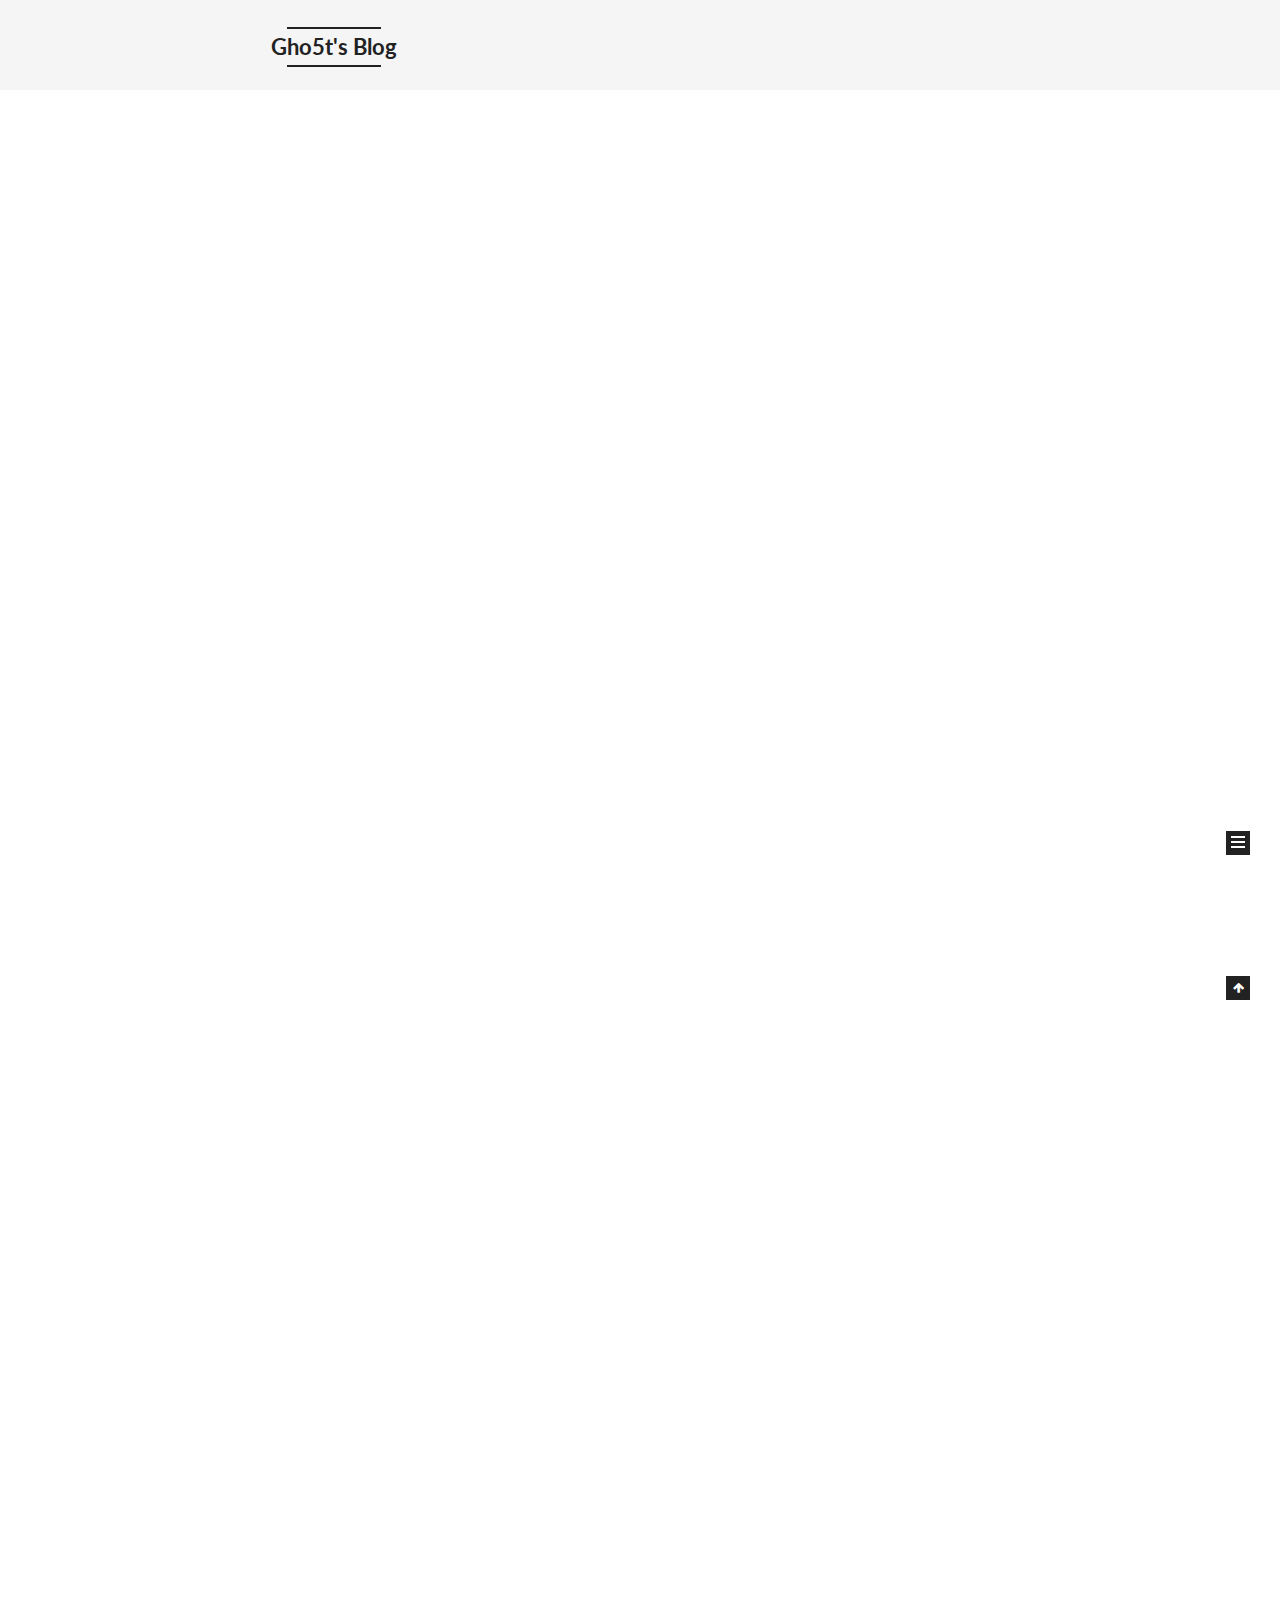
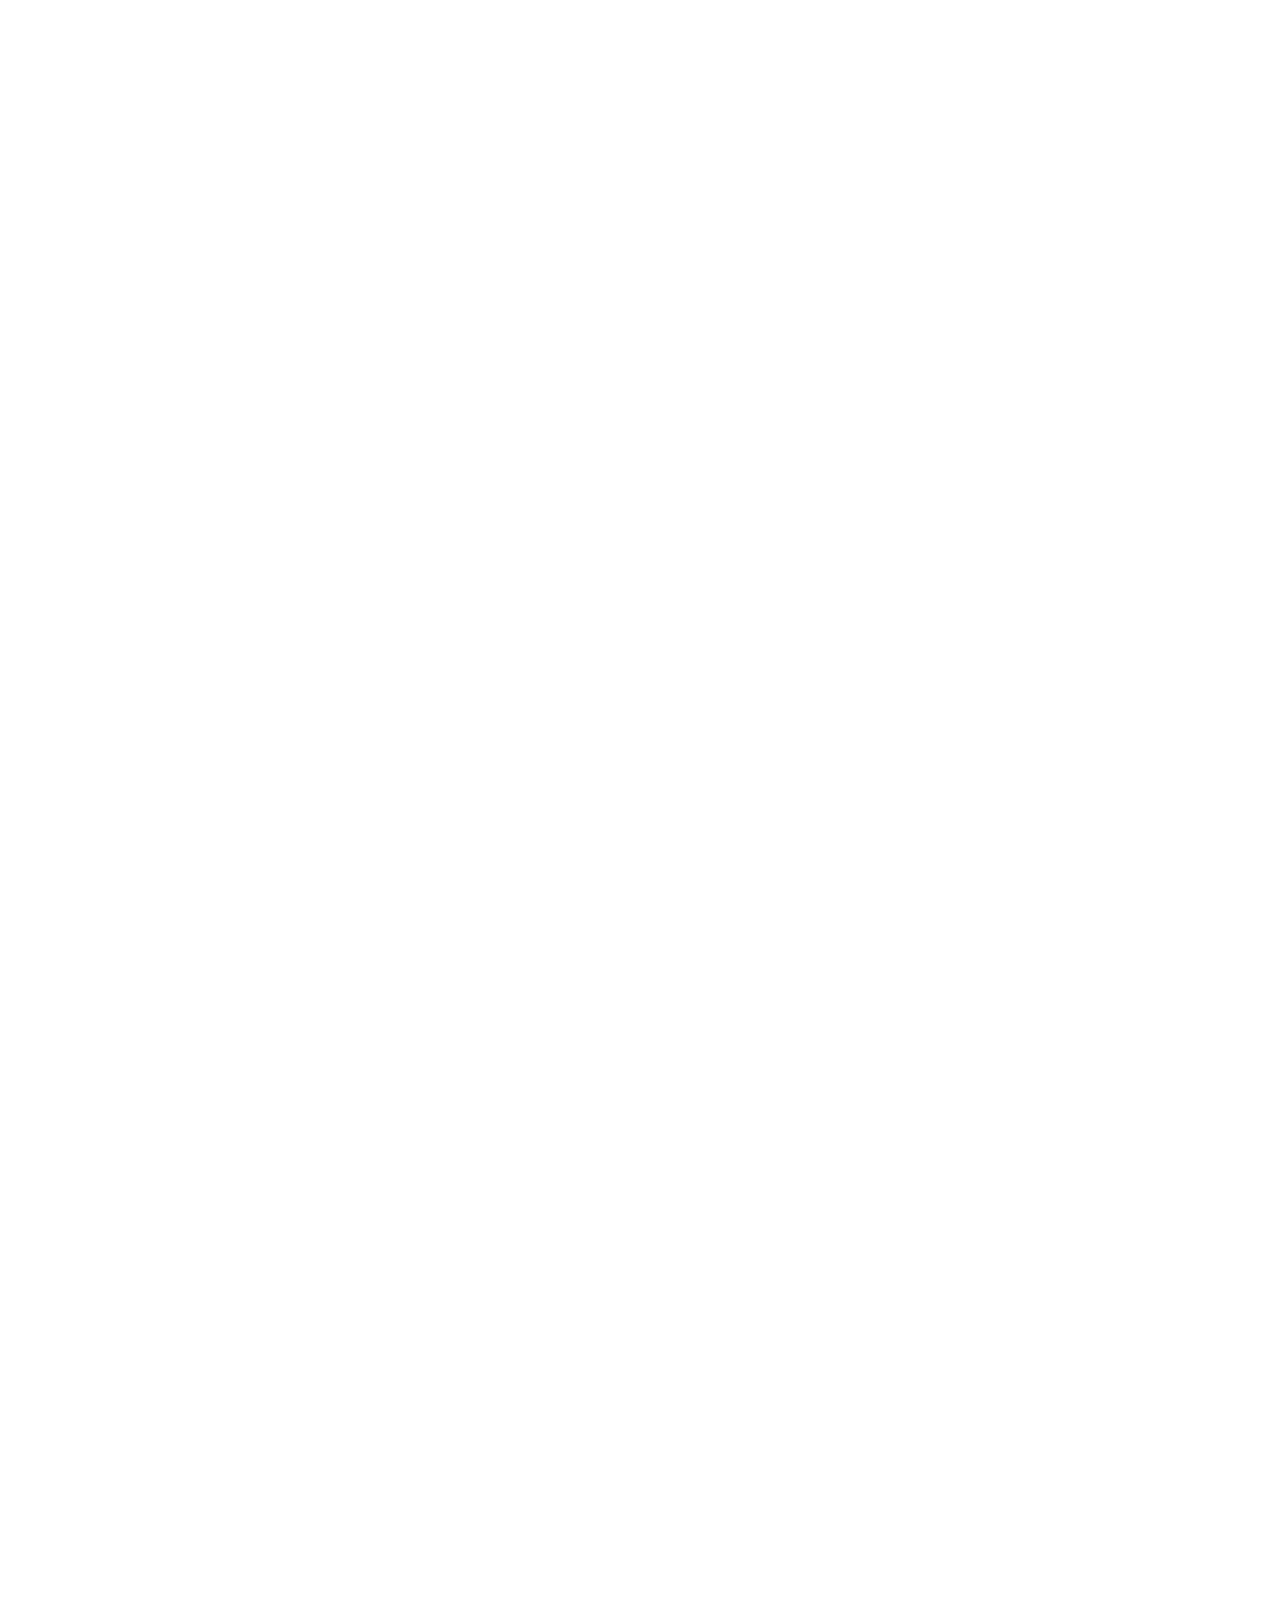
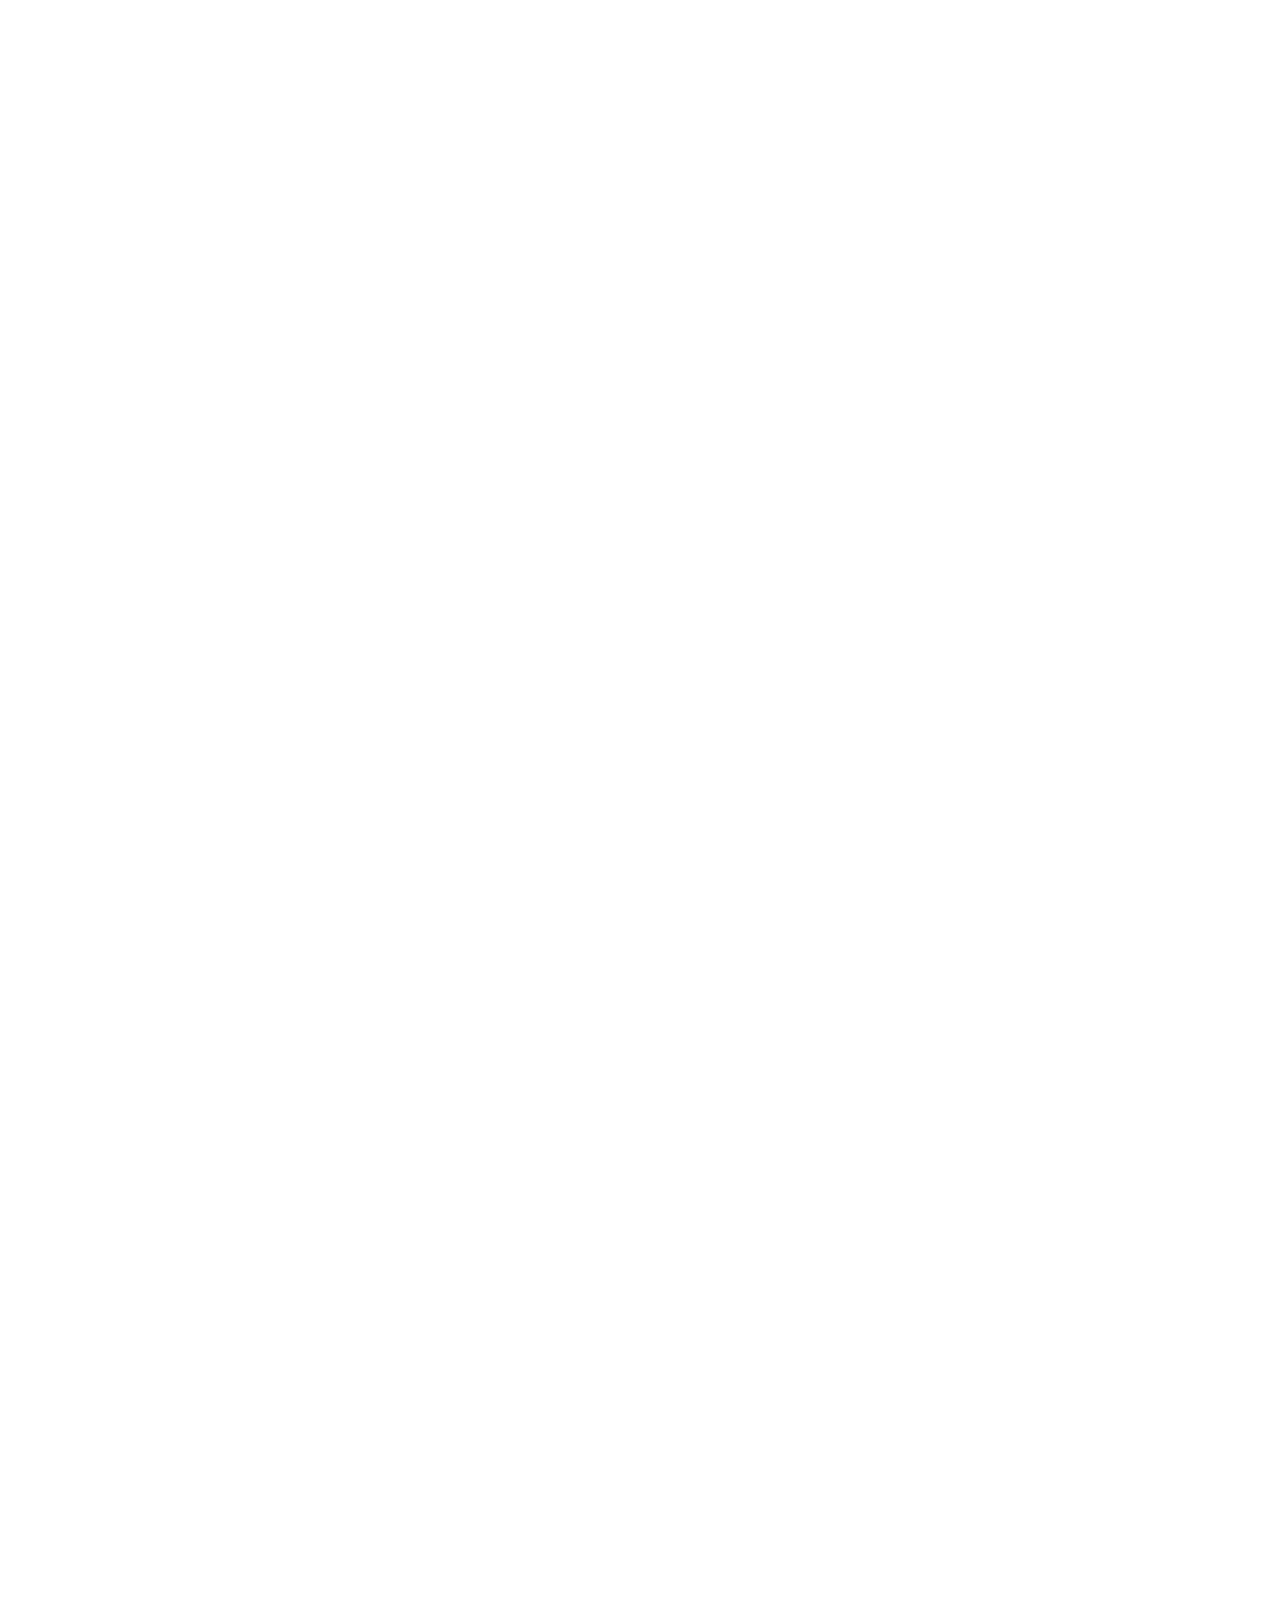
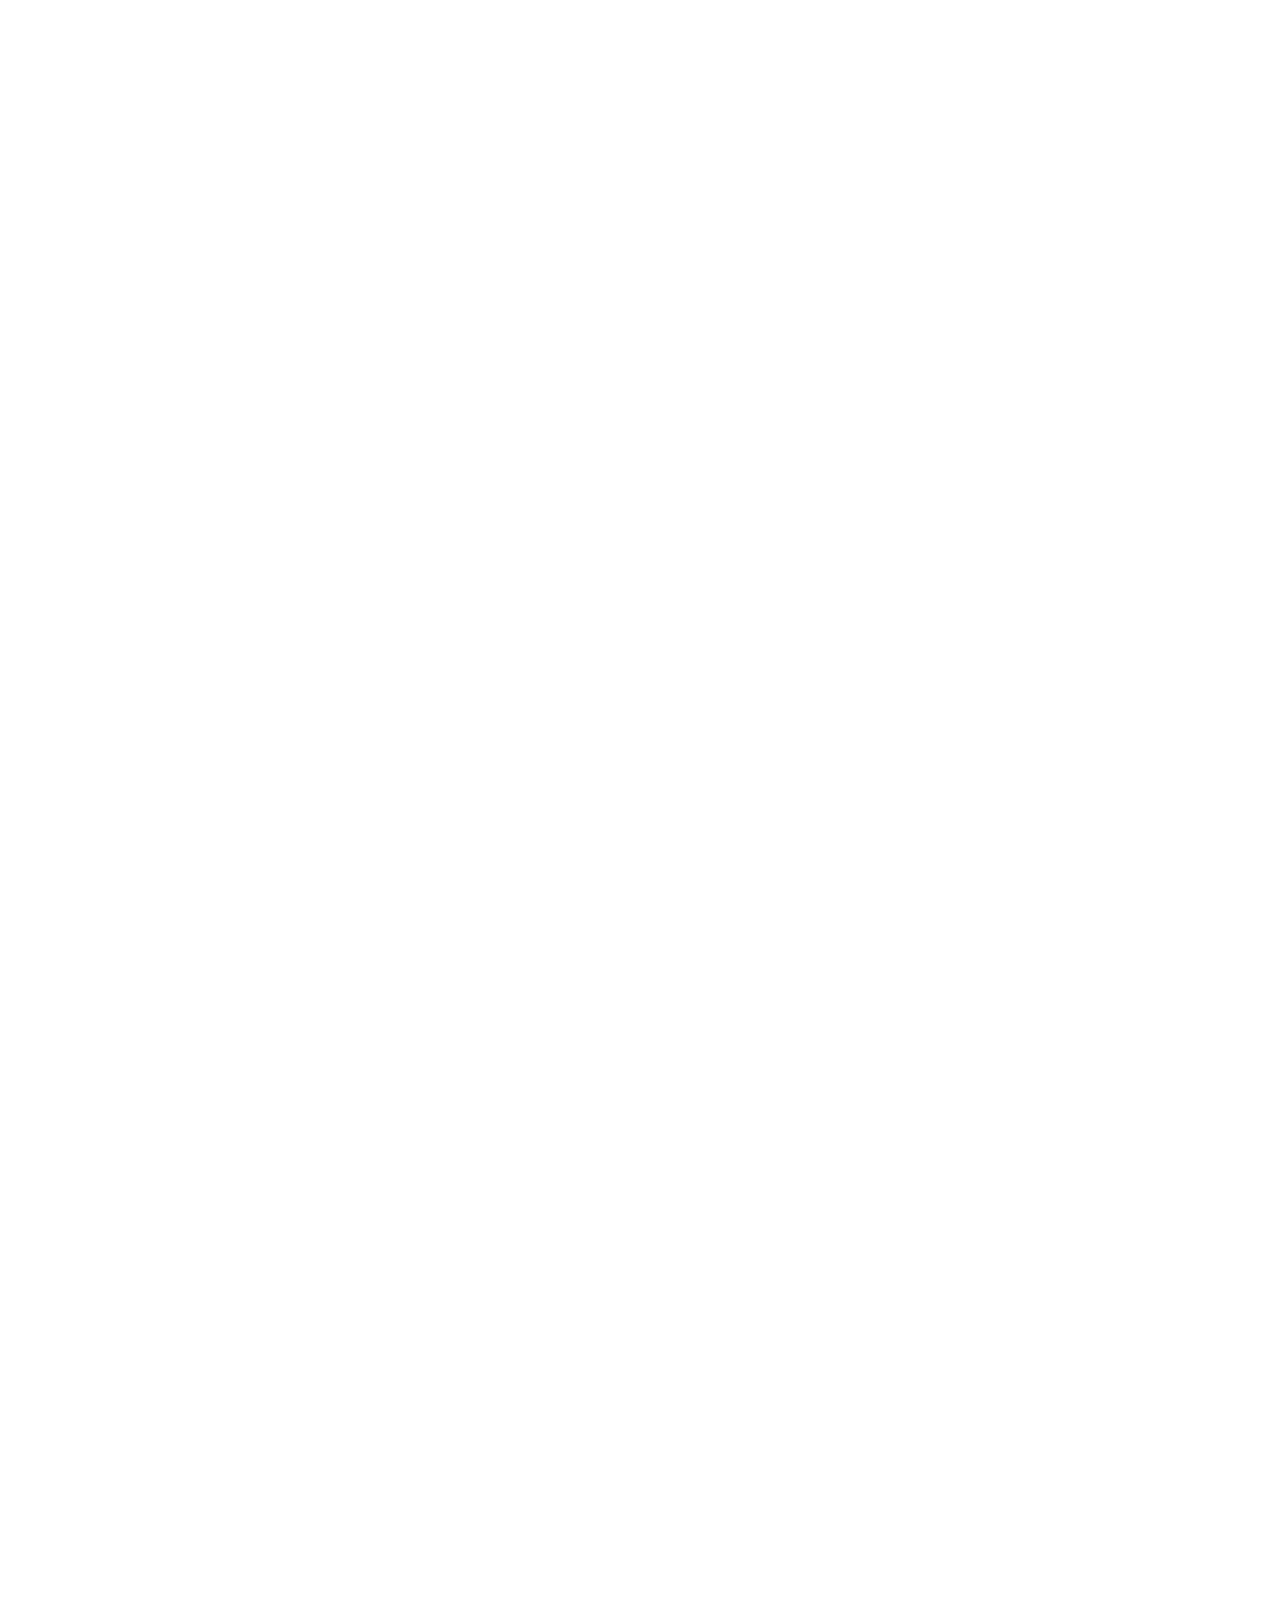
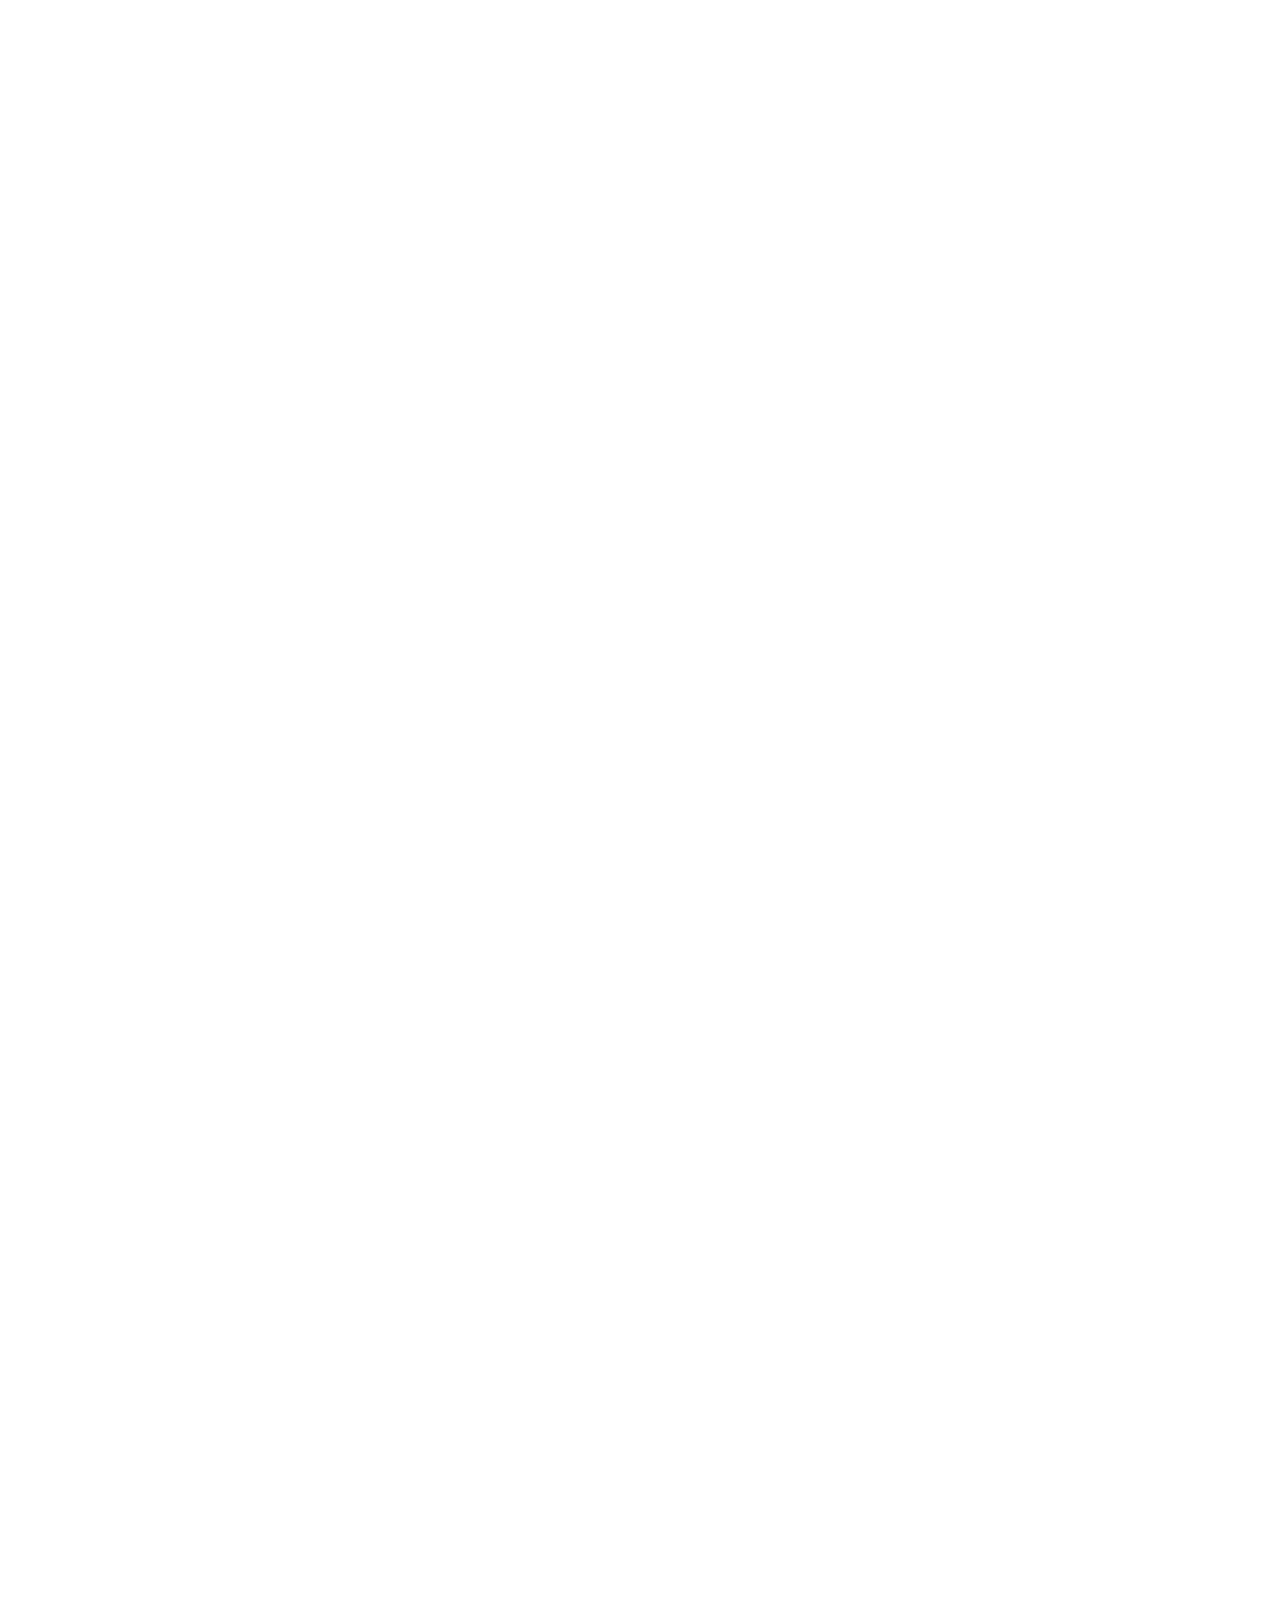
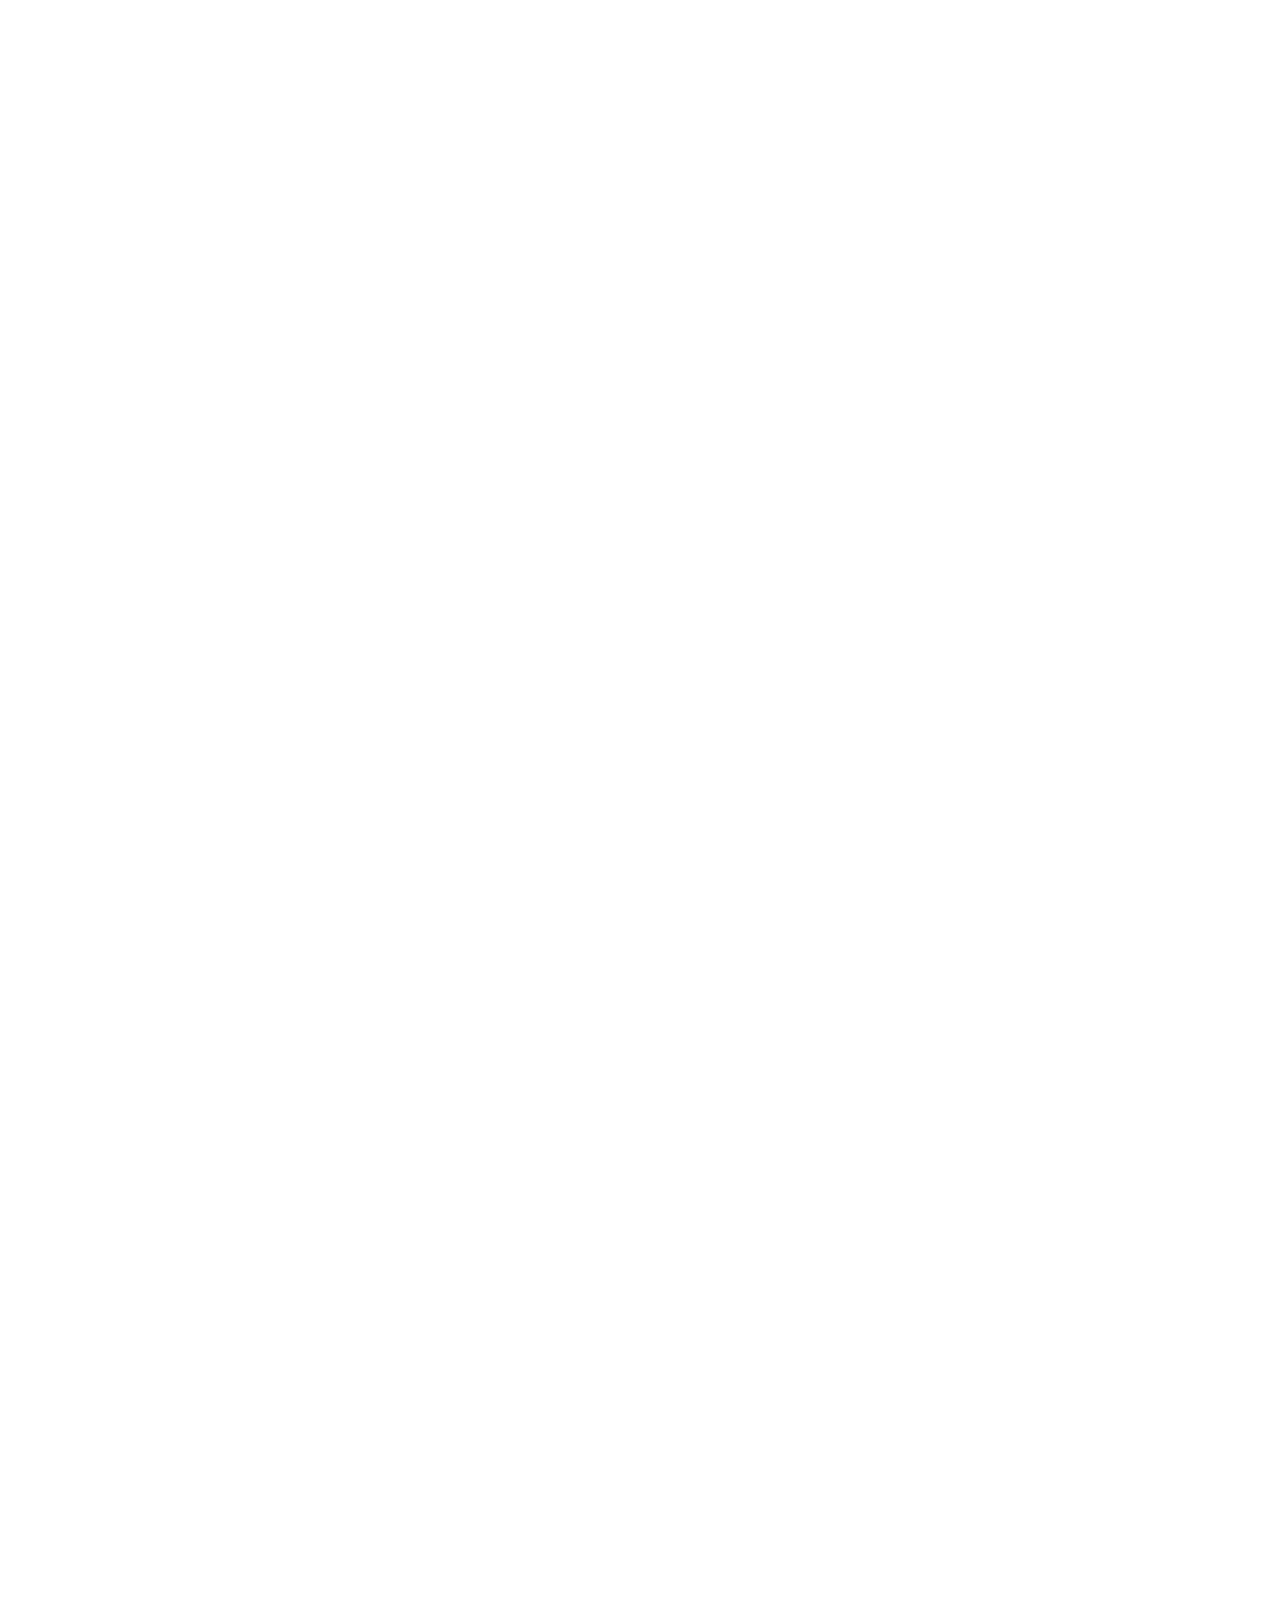
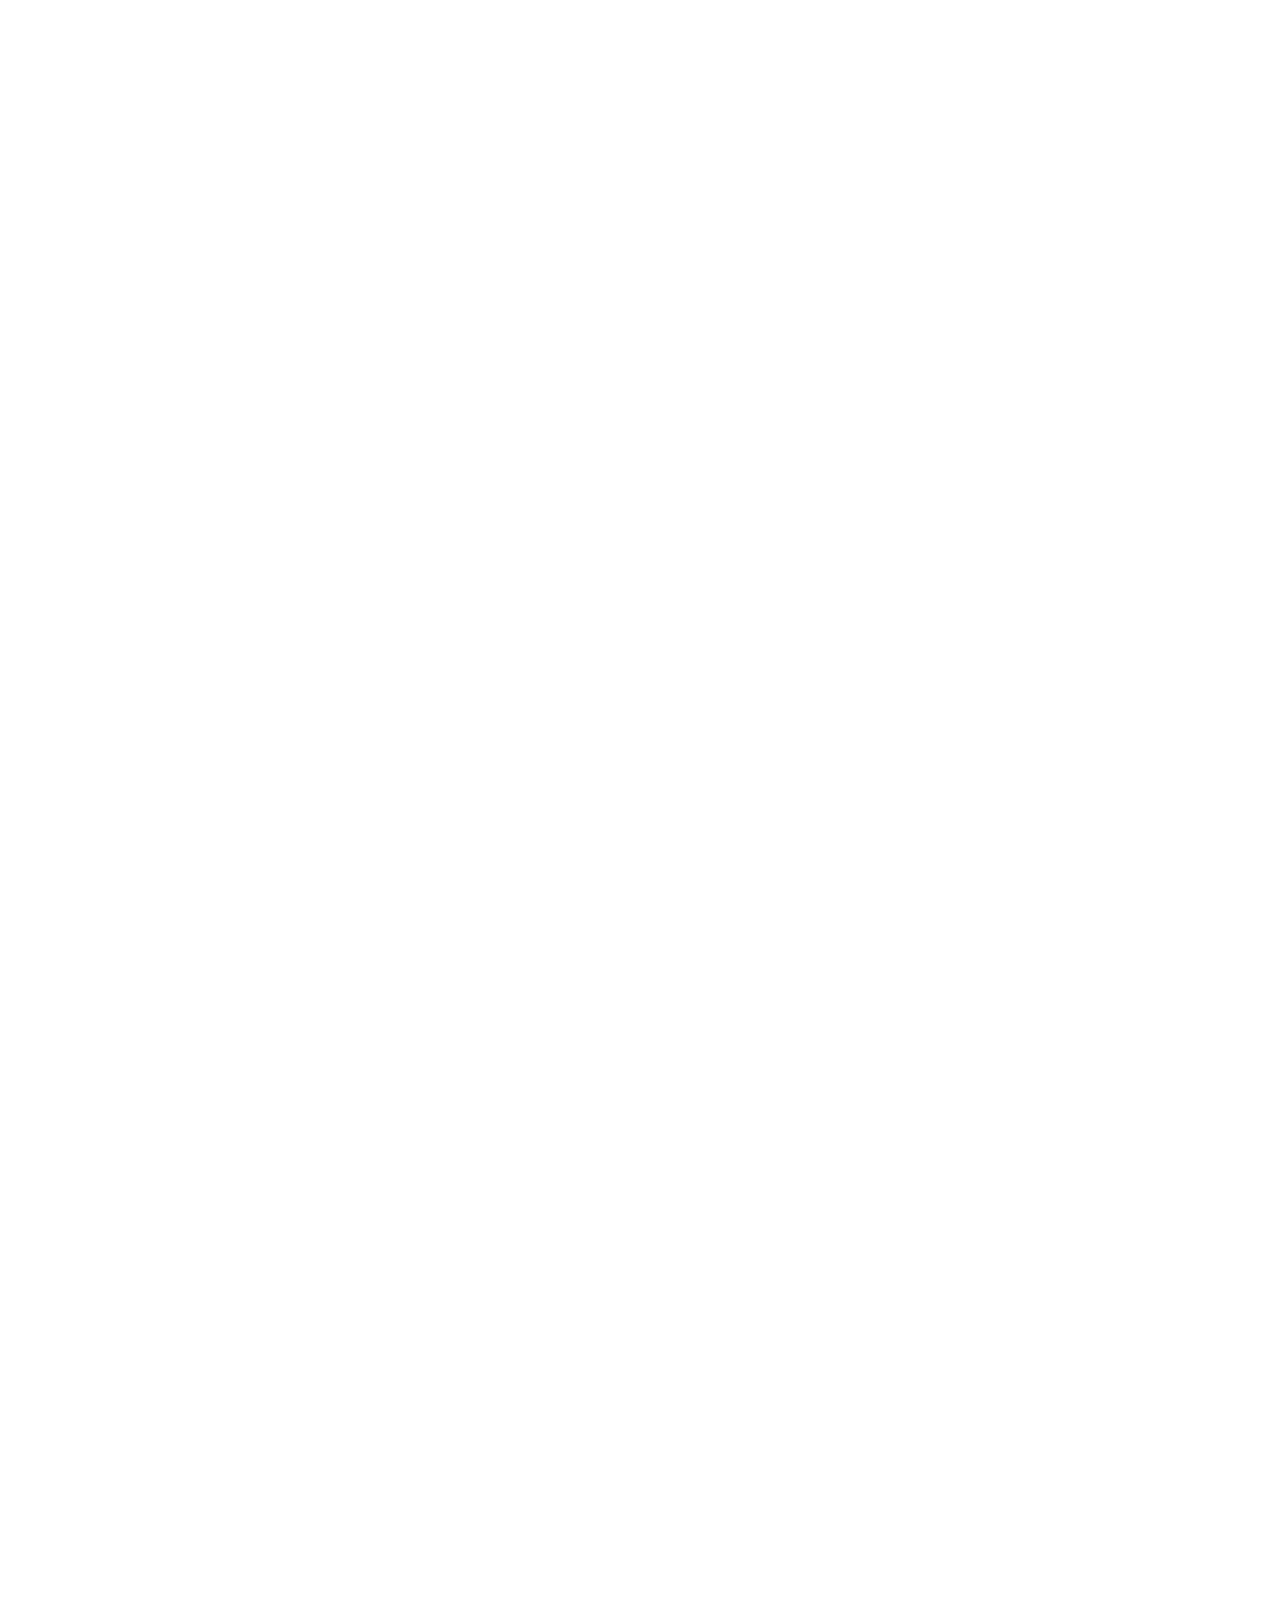
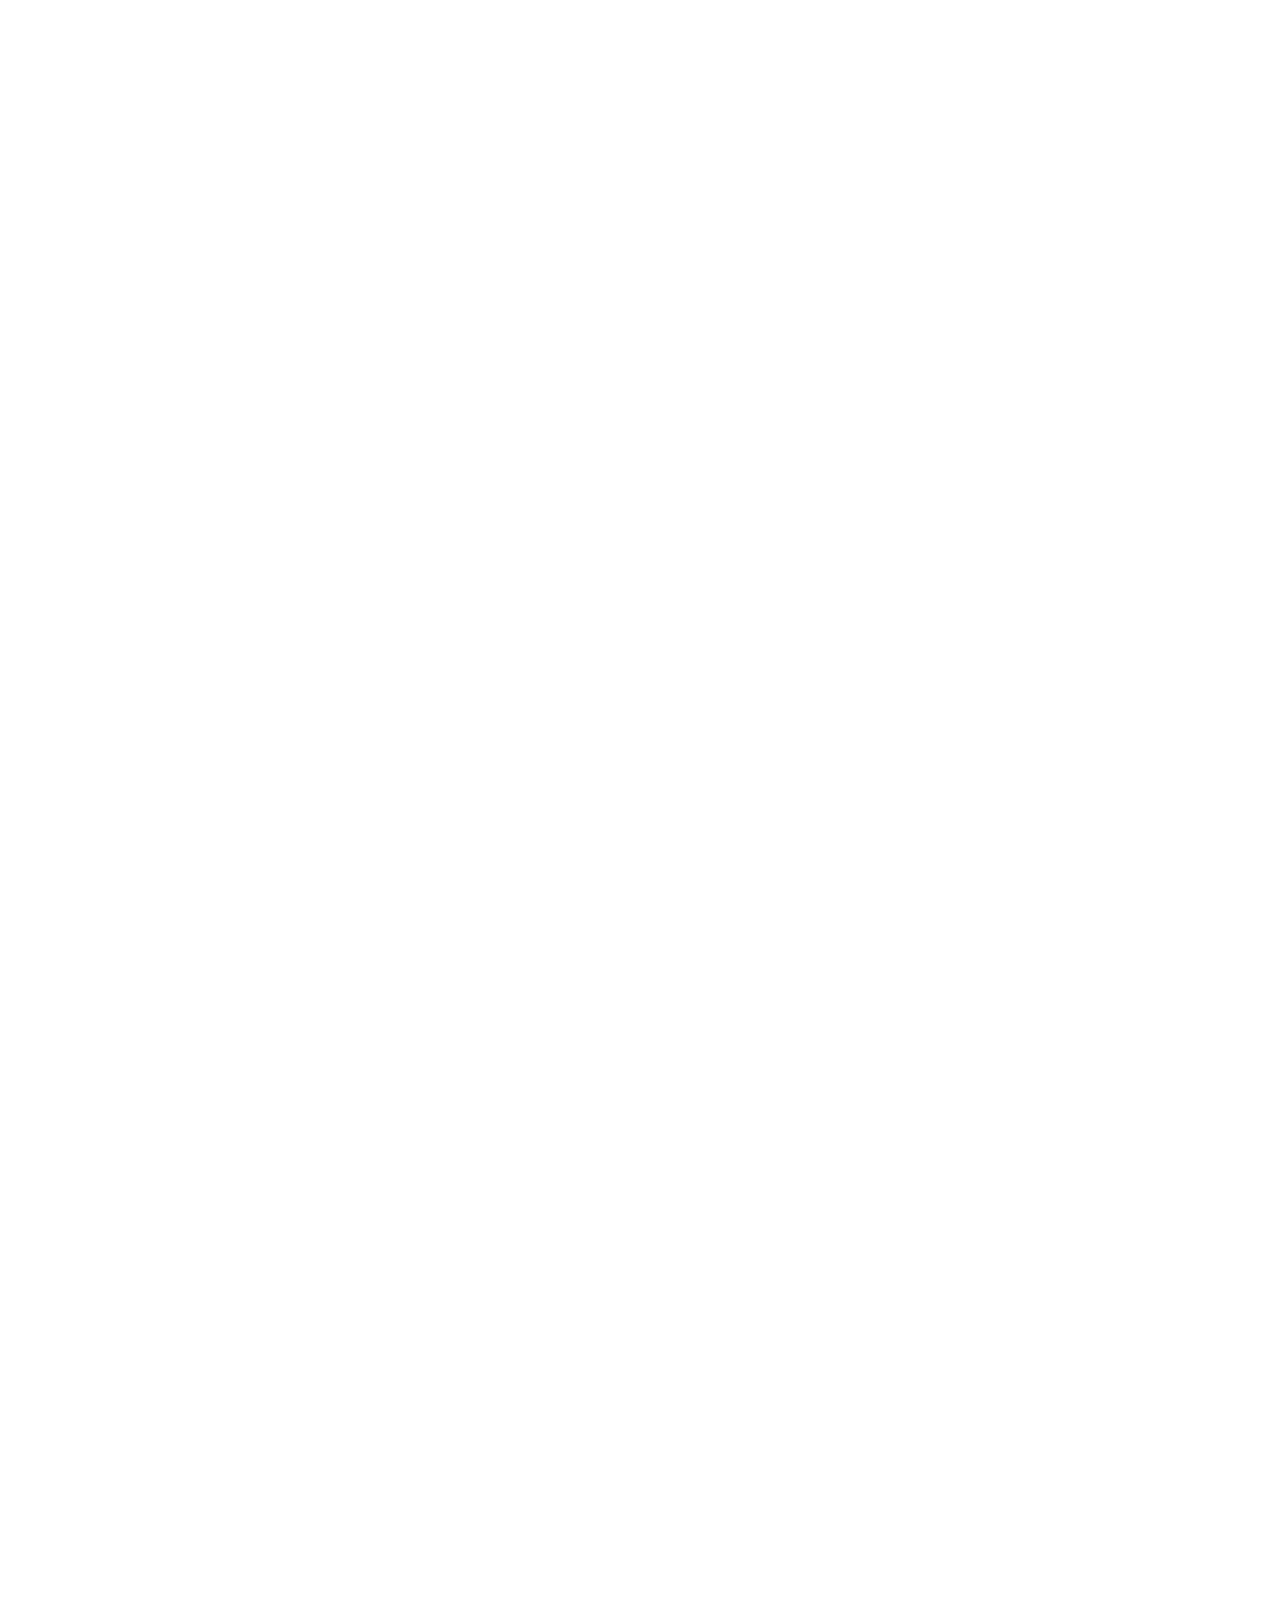
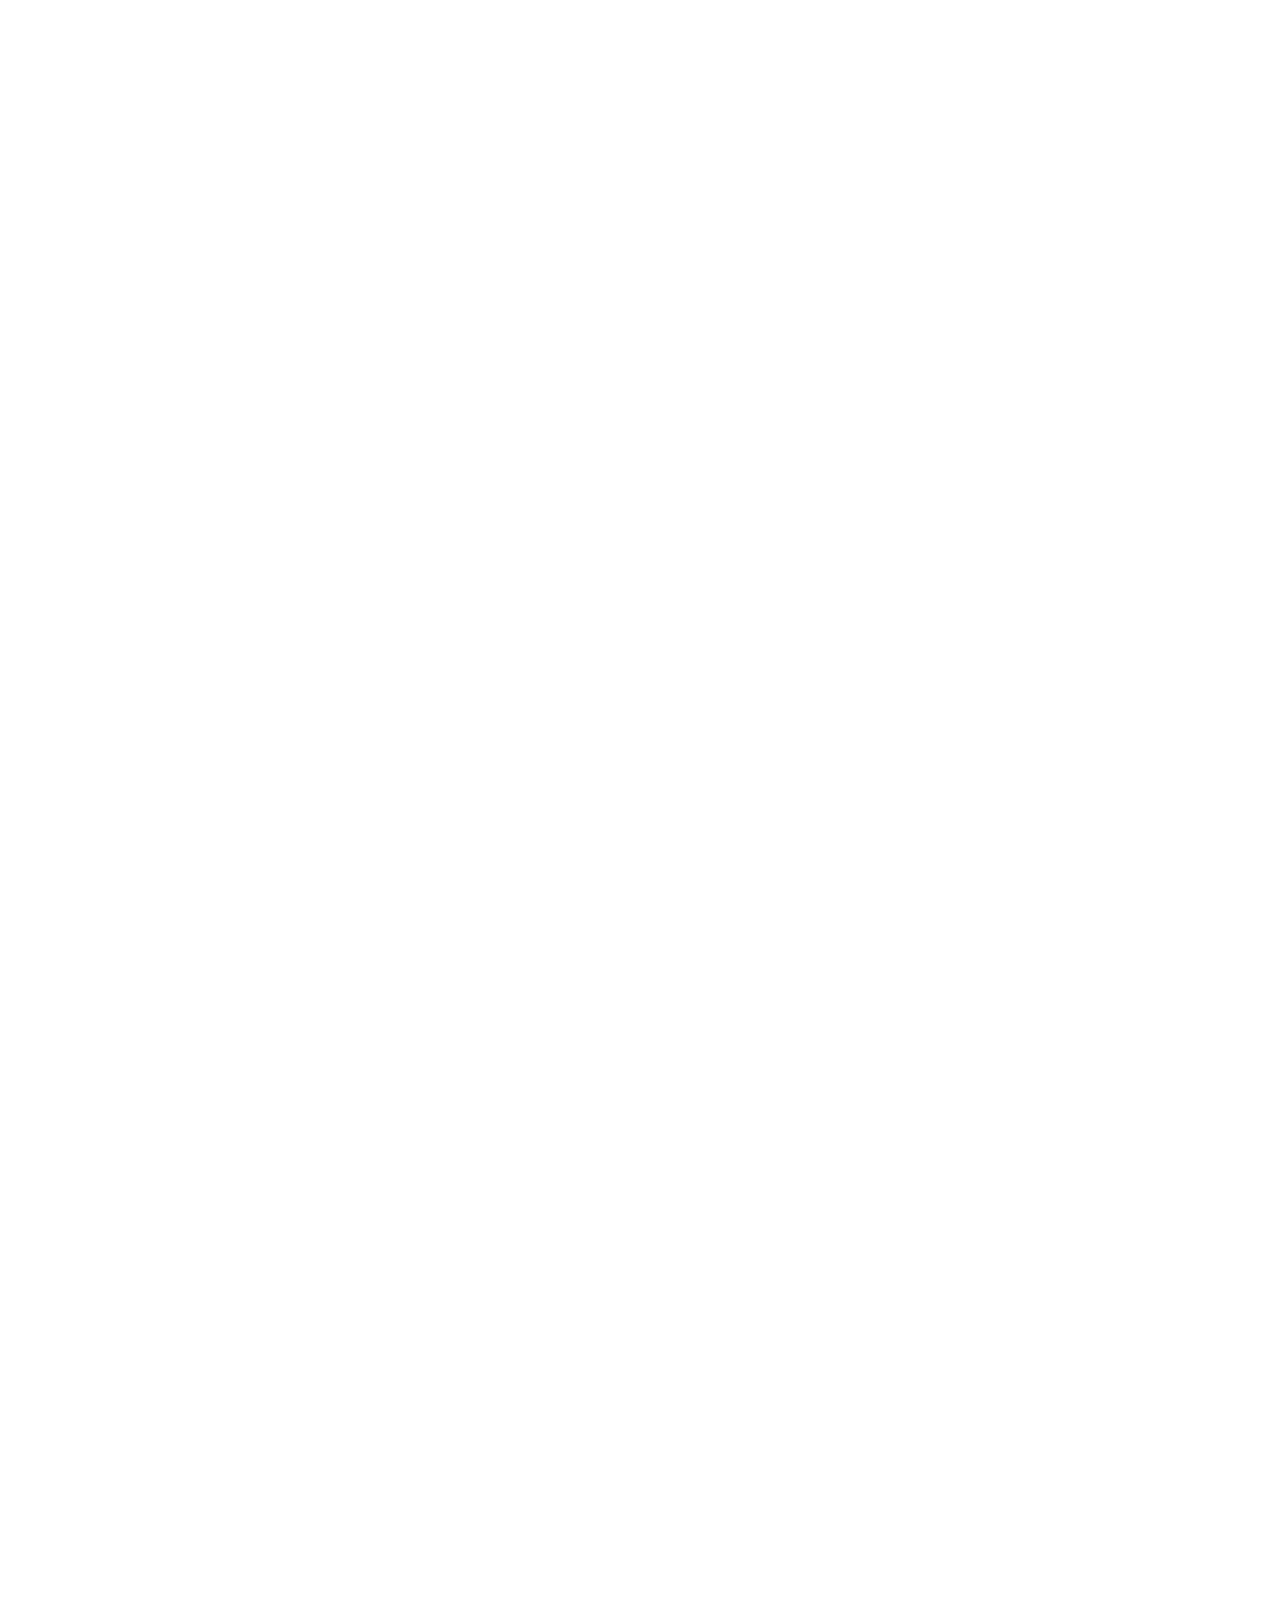
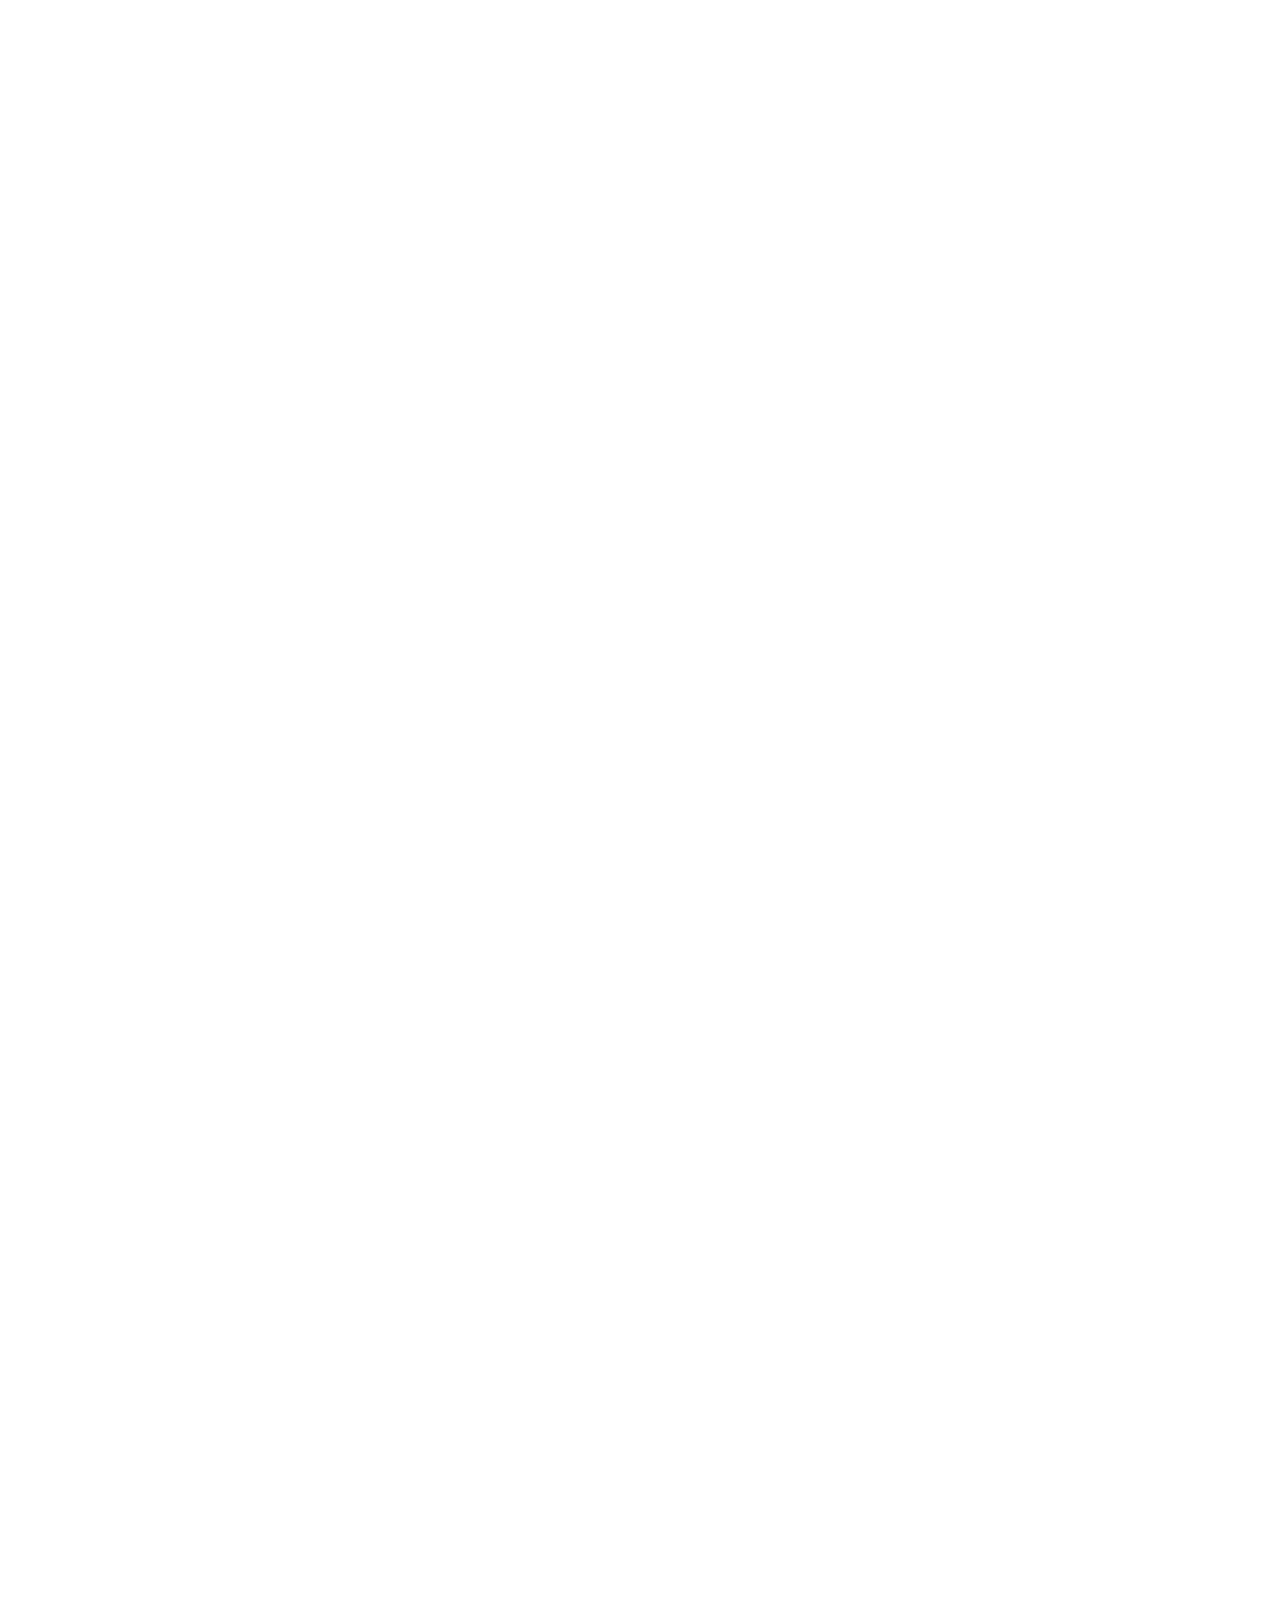
==== commit 77cff1e7: "Blog->GCD" ====
--- a/index.html
+++ b/index.html
@@ -77,7 +77,7 @@
 
 
 
-  <link rel="alternate" href="/atom.xml" title="J4ckChan's Blog" type="application/atom+xml" />
+  <link rel="alternate" href="/atom.xml" title="Gho5t's Blog" type="application/atom+xml" />
 
 
 
@@ -91,12 +91,12 @@
 
 <meta name="description" content="Keeping Moving, Don&apos;t settle!">
 <meta property="og:type" content="website">
-<meta property="og:title" content="J4ckChan's Blog">
-<meta property="og:url" content="http://j4ckchan.com/index.html">
-<meta property="og:site_name" content="J4ckChan's Blog">
+<meta property="og:title" content="Gho5t's Blog">
+<meta property="og:url" content="https://j4ckchan.github.io/index.html">
+<meta property="og:site_name" content="Gho5t's Blog">
 <meta property="og:description" content="Keeping Moving, Don&apos;t settle!">
 <meta name="twitter:card" content="summary">
-<meta name="twitter:title" content="J4ckChan's Blog">
+<meta name="twitter:title" content="Gho5t's Blog">
 <meta name="twitter:description" content="Keeping Moving, Don&apos;t settle!">
 
 
@@ -125,13 +125,13 @@
 
 
 
-  <link rel="canonical" href="http://j4ckchan.com/"/>
-
-
-
-
-
-  <title> J4ckChan's Blog </title>
+  <link rel="canonical" href="https://j4ckchan.github.io/"/>
+
+
+
+
+
+  <title> Gho5t's Blog </title>
 </head>
 
 <body itemscope itemtype="http://schema.org/WebPage" lang="zh-Hans">
@@ -169,7 +169,7 @@
     <div class="custom-logo-site-title">
       <a href="/"  class="brand" rel="start">
         <span class="logo-line-before"><i></i></span>
-        <span class="site-title">J4ckChan's Blog</span>
+        <span class="site-title">Gho5t's Blog</span>
         <span class="logo-line-after"><i></i></span>
       </a>
     </div>
@@ -286,7 +286,7 @@
   
 
   <article class="post post-type-normal " itemscope itemtype="http://schema.org/Article">
-    <link itemprop="mainEntityOfPage" href="http://j4ckchan.com/2018/04/01/关于RunLoop的笔记/">
+    <link itemprop="mainEntityOfPage" href="https://j4ckchan.github.io/2018/04/02/GCD笔记/">
 
     <span hidden itemprop="author" itemscope itemtype="http://schema.org/Person">
       <meta itemprop="name" content="J4ck Chan">
@@ -295,7 +295,176 @@
     </span>
 
     <span hidden itemprop="publisher" itemscope itemtype="http://schema.org/Organization">
-      <meta itemprop="name" content="J4ckChan's Blog">
+      <meta itemprop="name" content="Gho5t's Blog">
+    </span>
+
+    
+      <header class="post-header">
+
+        
+        
+          <h1 class="post-title" itemprop="name headline">
+            
+            
+              
+                
+                <a class="post-title-link" href="/2018/04/02/GCD笔记/" itemprop="url">
+                  GCD笔记
+                </a>
+              
+            
+          </h1>
+        
+
+        <div class="post-meta">
+          <span class="post-time">
+            
+              <span class="post-meta-item-icon">
+                <i class="fa fa-calendar-o"></i>
+              </span>
+              
+                <span class="post-meta-item-text">发表于</span>
+              
+              <time title="创建于" itemprop="dateCreated datePublished" datetime="2018-04-02T22:13:15+08:00">
+                2018-04-02
+              </time>
+            
+
+            
+
+            
+          </span>
+
+          
+
+          
+            
+          
+
+          
+          
+             <span id="/2018/04/02/GCD笔记/" class="leancloud_visitors" data-flag-title="GCD笔记">
+               <span class="post-meta-divider">|</span>
+               <span class="post-meta-item-icon">
+                 <i class="fa fa-eye"></i>
+               </span>
+               
+                 <span class="post-meta-item-text">阅读次数 </span>
+               
+                 <span class="leancloud-visitors-count"></span>
+             </span>
+          
+
+          
+
+          
+
+          
+
+        </div>
+      </header>
+    
+
+
+    <div class="post-body" itemprop="articleBody">
+
+      
+      
+
+      
+        
+          
+            <h2 id="GCD"><a href="#GCD" class="headerlink" title="GCD"></a>GCD</h2><h3 id="什么是GCD"><a href="#什么是GCD" class="headerlink" title="什么是GCD"></a>什么是GCD</h3><p>Grand Central Dispatch（GCD）是异步执行任务的技术之一。一般将应用程序中记述的线程管理用的代码在系统级中实现。开发者只需定义想执行的任务并追加到适合Dispatch Queue中，GCD就能生成必要的线程并计划执行任务。由于线程管理是作为系统的一部分来实现的，因此可统一管理，也可执行任务，这样就比以前的线程更加有效率。<br>🌰：<br>    <figure class="highlight objc"><table><tr><td class="gutter"><pre><div class="line">1</div><div class="line">2</div><div class="line">3</div><div class="line">4</div><div class="line">5</div><div class="line">6</div><div class="line">7</div><div class="line">8</div><div class="line">9</div><div class="line">10</div><div class="line">11</div><div class="line">12</div></pre></td><td class="code"><pre><div class="line"><span class="built_in">dispatch_async</span>(queue, ^&#123;</div><div class="line">		<span class="comment">/*</span></div><div class="line">		 * 长时间处理结束，主线程使用该处理结果</div><div class="line">		 */</div><div class="line"></div><div class="line">		<span class="built_in">dispatch_async</span>(dispatch_get_main_queue(),^&#123;</div><div class="line">			<span class="comment">/*</span></div><div class="line">			 *  在主线程可以执行处理</div><div class="line">			 *   e.g update UI</div><div class="line">			 */</div><div class="line">		&#125;);</div><div class="line">&#125;);</div></pre></td></tr></table></figure></p>
+<h3 id="多线程编程"><a href="#多线程编程" class="headerlink" title="多线程编程"></a>多线程编程</h3><p>“1个CPU执行的CPU命令列为一条无分叉路径”即为“线程”。这种分叉的路径不只一条，存在有多条的时即为“多线程”。<br>由于使用多线程的程序可以在某个线程和其他线程之间反复多次进行上下文切换，因此看上去就好像1个CPU核能够并列地执行多个线程一样。而且在具有多个CPU核的情况下，就不是“看上去”了，而是真是提供了多个CPU核并行执行多个线程的技术。这种利用多线程编程的技术叫做“多线程编程”。<br>多线程编程的优势：</p>
+<ul>
+<li>可以保证App响应的性能</li>
+</ul>
+<p>易发生问题：</p>
+<ul>
+<li>数据竞争，e.g 多个线程更新相同的资源会导致数据不一致</li>
+<li>死锁，e.g 停止等待事件的线程会导致多个线程相互持续等待</li>
+<li>使用太多线程会消耗大量内存</li>
+</ul>
+<h2 id="GCD-的API"><a href="#GCD-的API" class="headerlink" title="GCD 的API"></a>GCD 的API</h2><h3 id="Dispatch-Queue"><a href="#Dispatch-Queue" class="headerlink" title="Dispatch Queue"></a>Dispatch Queue</h3><p>Dispatch Queue 的种类：</p>
+<ul>
+<li>Serial Dispatch Queue            等待现在执行中处理结果</li>
+<li>Concurrent Dispatch Queue  不等待现在执行中的处理结果</li>
+</ul>
+<h3 id="dispatch-queue-create"><a href="#dispatch-queue-create" class="headerlink" title="dispatch_queue_create"></a>dispatch_queue_create</h3><p>创建Dispatch Queue：<br>    <figure class="highlight objc"><table><tr><td class="gutter"><pre><div class="line">1</div></pre></td><td class="code"><pre><div class="line"><span class="built_in">dispatch_queue_t</span> queue = dispatch_get_create(“com.exmple.gcd”,DISPATCH_QUEUE_CONCURRENT);</div></pre></td></tr></table></figure></p>
+<p>第一个参数推荐使用App ID这种逆序全程域名，第二个参数是用来确定Queue的种类，填写<strong>NULL就是Serial Dispatch Queue</strong>，<strong>DISPATCH_QUEUE_CONCURRENT是Concurrent Dispatch Queue</strong></p>
+<h3 id="系统标准提供Dispatch-Queue"><a href="#系统标准提供Dispatch-Queue" class="headerlink" title="系统标准提供Dispatch Queue"></a>系统标准提供Dispatch Queue</h3><p>Serial Dispatch Queue </p>
+<ul>
+<li>Main Dispatch Queue 主线程执行<br>获取方式：  <figure class="highlight objc"><table><tr><td class="gutter"><pre><div class="line">1</div></pre></td><td class="code"><pre><div class="line"><span class="built_in">dispatch_queue_t</span> mainQueue = dispatch_queue_get_main_queue();</div></pre></td></tr></table></figure>
+</li>
+</ul>
+<p>Concurrent Dispatch Queue</p>
+<ul>
+<li>Global Dispatch Queue (High Priority)  执行优先级：高</li>
+<li>Global Dispatch Queue (Default Priority)  执行优先级：默认</li>
+<li>Global Dispatch Queue (Low Priority)  执行优先级：低</li>
+<li>Global Dispatch Queue (Background Priority)  执行优先级：后台<br>获取方式  <figure class="highlight objc"><table><tr><td class="gutter"><pre><div class="line">1</div></pre></td><td class="code"><pre><div class="line"><span class="built_in">dispatch_queue_t</span> globalQueue = dispatch_get_global_queue(DISPATCH_QUEUE_PRIORITY_HIGH, <span class="number">0</span>);</div></pre></td></tr></table></figure>
+</li>
+</ul>
+<h3 id="dispatch-set-target-queue"><a href="#dispatch-set-target-queue" class="headerlink" title="dispatch_set_target_queue"></a>dispatch_set_target_queue</h3><p>🌰：<br>    <figure class="highlight objc"><table><tr><td class="gutter"><pre><div class="line">1</div><div class="line">2</div><div class="line">3</div></pre></td><td class="code"><pre><div class="line"><span class="built_in">dispatch_queue_t</span> serialQueue = dispatch_queue_create(<span class="string">"com.exmple.gcd"</span>, <span class="literal">NULL</span>);</div><div class="line"><span class="built_in">dispatch_queue_t</span> globalQueue = dispatch_get_global_queue(DISPATCH_QUEUE_PRIORITY_BACKGROUND, <span class="number">0</span>);</div><div class="line">dispatch_set_target_queue(serialQueue, globalQueue);</div></pre></td></tr></table></figure></p>
+<p>指定要变更执行优先级的Dispatch Queue为dispatch_set_target_queue函数第一个参数，指定与要使用的执行优先级相同优先级的Global Dispatch Queue为第二个参数（目标）。</p>
+<h3 id="dispatch-after"><a href="#dispatch-after" class="headerlink" title="dispatch_after"></a>dispatch_after</h3><p>想在3s后执行处理：<br>    <figure class="highlight objc"><table><tr><td class="gutter"><pre><div class="line">1</div><div class="line">2</div><div class="line">3</div><div class="line">4</div></pre></td><td class="code"><pre><div class="line"> dispatch_time_t time = dispatch_time(DISPATCH_TIME_NOW, <span class="number">3</span>ull*<span class="built_in">NSEC_PER_SEC</span>);</div><div class="line">dispatch_after(time, dispatch_get_main_queue(), ^&#123;</div><div class="line"><span class="comment">//code to be executed after a specified delay</span></div><div class="line">&#125;);</div></pre></td></tr></table></figure></p>
+<p>_第一个参数dispatch_time_t，该值可以用dipatch_time函数或dispatch_walltime函数获取；_<br>⚠️：dispatch_after函数并不是在指定时间后执行处理，而只是在指定时间最佳处理到Dispatch Queue。</p>
+<h3 id="Dispatch-Group"><a href="#Dispatch-Group" class="headerlink" title="Dispatch Group"></a>Dispatch Group</h3><p>🌰：<br>    <figure class="highlight objc"><table><tr><td class="gutter"><pre><div class="line">1</div><div class="line">2</div><div class="line">3</div><div class="line">4</div><div class="line">5</div><div class="line">6</div><div class="line">7</div><div class="line">8</div><div class="line">9</div><div class="line">10</div><div class="line">11</div><div class="line">12</div><div class="line">13</div><div class="line">14</div><div class="line">15</div><div class="line">16</div></pre></td><td class="code"><pre><div class="line"><span class="built_in">dispatch_queue_t</span> queue = dispatch_get_global_queue(DISPATCH_QUEUE_PRIORITY_DEFAULT, <span class="number">0</span>);</div><div class="line">dispatch_group_t group = dispatch_group_create();</div><div class="line"></div><div class="line">dispatch_group_async(group, queue, ^&#123;</div><div class="line"><span class="built_in">NSLog</span>(<span class="string">@"block1"</span>);</div><div class="line">&#125;);</div><div class="line">dispatch_group_async(group, queue, ^&#123;</div><div class="line"><span class="built_in">NSLog</span>(<span class="string">@"block2"</span>);</div><div class="line">&#125;);</div><div class="line">dispatch_group_async(group, queue, ^&#123;</div><div class="line"><span class="built_in">NSLog</span>(<span class="string">@"block3"</span>);</div><div class="line">&#125;);</div><div class="line"></div><div class="line">dispatch_group_notify(group, queue, ^&#123;</div><div class="line"><span class="built_in">NSLog</span>(<span class="string">@"done"</span>);</div><div class="line">&#125;);</div></pre></td></tr></table></figure></p>
+<h3 id="dispatch-barrier-async"><a href="#dispatch-barrier-async" class="headerlink" title="dispatch_barrier_async"></a>dispatch_barrier_async</h3><p>避免数据竞争：<br>    <figure class="highlight objc"><table><tr><td class="gutter"><pre><div class="line">1</div><div class="line">2</div><div class="line">3</div><div class="line">4</div><div class="line">5</div><div class="line">6</div><div class="line">7</div><div class="line">8</div><div class="line">9</div><div class="line">10</div><div class="line">11</div><div class="line">12</div><div class="line">13</div><div class="line">14</div><div class="line">15</div></pre></td><td class="code"><pre><div class="line"><span class="built_in">dispatch_async</span>(queue, ^&#123;</div><div class="line"><span class="comment">//block0 for reading</span></div><div class="line">&#125;);</div><div class="line"><span class="built_in">dispatch_async</span>(queue, ^&#123;</div><div class="line"><span class="comment">//block1 for reading</span></div><div class="line">&#125;);</div><div class="line">dispatch_barrier_async(queue, ^&#123;</div><div class="line"><span class="comment">//block for writing</span></div><div class="line">&#125;);</div><div class="line"><span class="built_in">dispatch_async</span>(queue, ^&#123;</div><div class="line"><span class="comment">//block2 for reading</span></div><div class="line">&#125;);</div><div class="line"><span class="built_in">dispatch_async</span>(queue, ^&#123;</div><div class="line"><span class="comment">//block3 for reading</span></div><div class="line">&#125;);</div></pre></td></tr></table></figure></p>
+<h3 id="dispatch-apply"><a href="#dispatch-apply" class="headerlink" title="dispatch_apply"></a>dispatch_apply</h3><p>由于dispatch_apply函数也和dispatch_sync函数相同，会等待处理执行结束，因此推荐在dispatch_asyn函数中非同步地执行dispatch_apply函数。<br>    <figure class="highlight objc"><table><tr><td class="gutter"><pre><div class="line">1</div><div class="line">2</div><div class="line">3</div><div class="line">4</div><div class="line">5</div><div class="line">6</div><div class="line">7</div><div class="line">8</div><div class="line">9</div><div class="line">10</div><div class="line">11</div></pre></td><td class="code"><pre><div class="line"><span class="built_in">dispatch_queue_t</span> queue = dispatch_get_global_queue(DISPATCH_QUEUE_PRIORITY_DEFAULT, <span class="number">0</span>);</div><div class="line"></div><div class="line"><span class="built_in">dispatch_async</span>(queue, ^&#123;</div><div class="line">dispatch_apply([array count], queue, ^(size_t index) &#123;</div><div class="line"><span class="built_in">NSLog</span>(<span class="string">@"%zu:%@"</span>,index,[array objectAtIndex:index]);</div><div class="line">&#125;);</div><div class="line"></div><div class="line"><span class="built_in">dispatch_async</span>(dispatch_get_main_queue(), ^&#123;</div><div class="line"><span class="built_in">NSLog</span>(<span class="string">@"done"</span>);</div><div class="line">&#125;);</div><div class="line">&#125;);</div></pre></td></tr></table></figure></p>
+<h3 id="Dispatch-Semaphore"><a href="#Dispatch-Semaphore" class="headerlink" title="Dispatch Semaphore"></a>Dispatch Semaphore</h3><p>虽然使用Serial Dispatch Queue 和 dispatch_barrier_async 函数可以避免数据竞争，但是有必要进行更细粒度的排他控制。</p>
+<p>Dispatch Semaphore是持有计数的信号，该计数是多线程编程中的计数类型信号。计数为0时等待，计数为1或大于1时，减去1而不等待。<br>    <figure class="highlight objc"><table><tr><td class="gutter"><pre><div class="line">1</div><div class="line">2</div><div class="line">3</div><div class="line">4</div><div class="line">5</div><div class="line">6</div><div class="line">7</div><div class="line">8</div><div class="line">9</div><div class="line">10</div><div class="line">11</div></pre></td><td class="code"><pre><div class="line"><span class="built_in">dispatch_queue_t</span> queue = dispatch_get_global_queue(DISPATCH_QUEUE_PRIORITY_DEFAULT, <span class="number">0</span>);</div><div class="line">dispatch_semaphore_t semaphore = dispatch_semaphore_create(<span class="number">1</span>);</div><div class="line"><span class="built_in">NSMutableArray</span> *array = [[<span class="built_in">NSMutableArray</span> alloc]init];</div><div class="line"></div><div class="line"><span class="keyword">for</span> (<span class="keyword">int</span> i = <span class="number">0</span>; i &lt; <span class="number">100000</span>; i++) &#123;</div><div class="line"><span class="built_in">dispatch_async</span>(queue, ^&#123;</div><div class="line">dispatch_semaphore_wait(semaphore, DISPATCH_TIME_FOREVER);</div><div class="line">[array addObject:[<span class="built_in">NSNumber</span> numberWithInt:i]];</div><div class="line">dispatch_semaphore_signal(semaphore);</div><div class="line">&#125;);</div><div class="line">&#125;;</div></pre></td></tr></table></figure></p>
+<h3 id="dispatch-once"><a href="#dispatch-once" class="headerlink" title="dispatch_once"></a>dispatch_once</h3><p>应用在单例模式，在生成单例对象时使用：<br>    <figure class="highlight objc"><table><tr><td class="gutter"><pre><div class="line">1</div><div class="line">2</div><div class="line">3</div><div class="line">4</div></pre></td><td class="code"><pre><div class="line"><span class="keyword">static</span> <span class="built_in">dispatch_once_t</span> onceToken;</div><div class="line"><span class="built_in">dispatch_once</span>(&amp;onceToken, ^&#123;</div><div class="line"><span class="comment">//code to be executed once</span></div><div class="line">&#125;);</div></pre></td></tr></table></figure></p>
+
+          
+        
+      
+    </div>
+
+    <div>
+      
+    </div>
+
+    <div>
+      
+    </div>
+
+
+    <footer class="post-footer">
+      
+
+      
+
+      
+
+      
+      
+        <div class="post-eof"></div>
+      
+    </footer>
+  </article>
+
+
+    
+      
+
+  
+
+  
+  
+  
+
+  <article class="post post-type-normal " itemscope itemtype="http://schema.org/Article">
+    <link itemprop="mainEntityOfPage" href="https://j4ckchan.github.io/2018/04/01/关于RunLoop的笔记/">
+
+    <span hidden itemprop="author" itemscope itemtype="http://schema.org/Person">
+      <meta itemprop="name" content="J4ck Chan">
+      <meta itemprop="description" content="">
+      <meta itemprop="image" content="/uploads/avatar.png">
+    </span>
+
+    <span hidden itemprop="publisher" itemscope itemtype="http://schema.org/Organization">
+      <meta itemprop="name" content="Gho5t's Blog">
     </span>
 
     
@@ -457,7 +626,7 @@
   
 
   <article class="post post-type-normal " itemscope itemtype="http://schema.org/Article">
-    <link itemprop="mainEntityOfPage" href="http://j4ckchan.com/2017/05/23/读《编程的智慧》的笔记/">
+    <link itemprop="mainEntityOfPage" href="https://j4ckchan.github.io/2017/05/23/读《编程的智慧》的笔记/">
 
     <span hidden itemprop="author" itemscope itemtype="http://schema.org/Person">
       <meta itemprop="name" content="J4ck Chan">
@@ -466,7 +635,7 @@
     </span>
 
     <span hidden itemprop="publisher" itemscope itemtype="http://schema.org/Organization">
-      <meta itemprop="name" content="J4ckChan's Blog">
+      <meta itemprop="name" content="Gho5t's Blog">
     </span>
 
     
@@ -551,63 +720,18 @@
 <ul>
 <li>避免写太长的函数；</li>
 <li>制造小的工具函数；</li>
-<li>每个函数只做一件简单的事情；<br>举个🌰：比如某些人喜欢写“通用”函数：</li>
+<li>每个函数只做一件简单的事情；<br>举个🌰：比如某些人喜欢写“通用”函数：  <figure class="highlight c"><table><tr><td class="gutter"><pre><div class="line">1</div><div class="line">2</div><div class="line">3</div><div class="line">4</div><div class="line">5</div><div class="line">6</div><div class="line">7</div><div class="line">8</div><div class="line">9</div><div class="line">10</div><div class="line">11</div><div class="line">12</div><div class="line">13</div></pre></td><td class="code"><pre><div class="line"> <span class="function"><span class="keyword">void</span> <span class="title">foo</span><span class="params">()</span> </span>&#123;</div><div class="line"> <span class="keyword">if</span> (getOS().equals(<span class="string">"MacOS"</span>)) &#123;</div><div class="line">    a();</div><div class="line">  &#125; <span class="keyword">else</span> &#123;</div><div class="line">    b();</div><div class="line">  &#125;</div><div class="line">  c();</div><div class="line">  <span class="keyword">if</span> (getOS().equals(<span class="string">"MacOS"</span>)) &#123;</div><div class="line">    d();</div><div class="line">  &#125; <span class="keyword">else</span> &#123;</div><div class="line">    e();</div><div class="line">  &#125;</div><div class="line">&#125;</div></pre></td></tr></table></figure>
+</li>
 </ul>
-<pre><code>void foo() {
- if (getOS().equals(&quot;MacOS&quot;)) {
-    a();
-  } else {
-    b();
-  }
-  c();
-  if (getOS().equals(&quot;MacOS&quot;)) {
-    d();
-  } else {
-    e();
-  }
-}
-</code></pre><p>这种“复用”其实是有害的。如果一个函数可能做两种事情，它们之间共同点少于它们的不同点，那你最好就写两个不同的函数，否则这个函数的逻辑就不会很清晰，容易出现错误。其实，上面这个函数可以改写成两个函数：</p>
-<pre><code>void fooMacOS() {
-  a();
-  c();
-  d();
-}
-</code></pre><p>和</p>
-<pre><code>void fooOther() {
-  b();
-  c();
-  e();
-}
-</code></pre><p>如果你发现两件事情大部分内容相同，只有少数不同，多半时候你可以把相同的部分提取出去，做成一个辅助函数。比如，如果你有个函数是这样：</p>
-<pre><code>void foo() {
-  a();
-  b()
-  c();
-  if (getOS().equals(&quot;MacOS&quot;)) {
-d();
-  } else {
-e();
-  }
-}
-</code></pre><p>其中a()，b()，c()都是一样的，只有d()和e()根据系统有所不同。那么你可以把a()，b()，c()提取出去：</p>
-<pre><code>void preFoo() {
-  a();
-  b()
-  c();
-</code></pre><p>然后制造两个函数：</p>
-<pre><code>void fooMacOS() {
-  preFoo();
-  d();
-}
-</code></pre><p>和</p>
-<pre><code>void fooOther() {
-  preFoo();
-  e();
-}
-</code></pre><ul>
-<li>避免使用全局变量和类成员来传递信息，尽量是用局部变量和参数；</li>
+<p>这种“复用”其实是有害的。如果一个函数可能做两种事情，它们之间共同点少于它们的不同点，那你最好就写两个不同的函数，否则这个函数的逻辑就不会很清晰，容易出现错误。其实，上面这个函数可以改写成两个函数：<br>    <figure class="highlight c"><table><tr><td class="gutter"><pre><div class="line">1</div><div class="line">2</div><div class="line">3</div><div class="line">4</div><div class="line">5</div></pre></td><td class="code"><pre><div class="line"> <span class="function"><span class="keyword">void</span> <span class="title">fooMacOS</span><span class="params">()</span> </span>&#123;</div><div class="line">  a();</div><div class="line">  c();</div><div class="line">  d();</div><div class="line">&#125;</div></pre></td></tr></table></figure></p>
+<p>和<br>    <figure class="highlight c"><table><tr><td class="gutter"><pre><div class="line">1</div><div class="line">2</div><div class="line">3</div><div class="line">4</div><div class="line">5</div></pre></td><td class="code"><pre><div class="line"> <span class="function"><span class="keyword">void</span> <span class="title">fooOther</span><span class="params">()</span> </span>&#123;</div><div class="line">  b();</div><div class="line">  c();</div><div class="line">  e();</div><div class="line">&#125;</div></pre></td></tr></table></figure></p>
+<p>如果你发现两件事情大部分内容相同，只有少数不同，多半时候你可以把相同的部分提取出去，做成一个辅助函数。比如，如果你有个函数是这样：<br>    <figure class="highlight c"><table><tr><td class="gutter"><pre><div class="line">1</div><div class="line">2</div><div class="line">3</div><div class="line">4</div><div class="line">5</div><div class="line">6</div><div class="line">7</div><div class="line">8</div><div class="line">9</div><div class="line">10</div></pre></td><td class="code"><pre><div class="line"> <span class="function"><span class="keyword">void</span> <span class="title">foo</span><span class="params">()</span> </span>&#123;</div><div class="line">  a();</div><div class="line">  b()</div><div class="line">  c();</div><div class="line">  <span class="keyword">if</span> (getOS().equals(<span class="string">"MacOS"</span>)) &#123;</div><div class="line">d();</div><div class="line">  &#125; <span class="keyword">else</span> &#123;</div><div class="line">e();</div><div class="line">  &#125;</div><div class="line">&#125;</div></pre></td></tr></table></figure></p>
+<p>其中a()，b()，c()都是一样的，只有d()和e()根据系统有所不同。那么你可以把a()，b()，c()提取出去：<br>    <figure class="highlight c"><table><tr><td class="gutter"><pre><div class="line">1</div><div class="line">2</div><div class="line">3</div><div class="line">4</div></pre></td><td class="code"><pre><div class="line"><span class="function"><span class="keyword">void</span> <span class="title">preFoo</span><span class="params">()</span> </span>&#123;</div><div class="line"> a();</div><div class="line"> b()</div><div class="line"> c();</div></pre></td></tr></table></figure></p>
+<p>然后制造两个函数：<br>    <figure class="highlight c"><table><tr><td class="gutter"><pre><div class="line">1</div><div class="line">2</div><div class="line">3</div><div class="line">4</div></pre></td><td class="code"><pre><div class="line"> <span class="function"><span class="keyword">void</span> <span class="title">fooMacOS</span><span class="params">()</span> </span>&#123;</div><div class="line">  preFoo();</div><div class="line">  d();</div><div class="line">&#125;</div></pre></td></tr></table></figure></p>
+<p>和<br>    <figure class="highlight c"><table><tr><td class="gutter"><pre><div class="line">1</div><div class="line">2</div><div class="line">3</div><div class="line">4</div></pre></td><td class="code"><pre><div class="line"> <span class="function"><span class="keyword">void</span> <span class="title">fooOther</span><span class="params">()</span> </span>&#123;</div><div class="line">  preFoo();</div><div class="line">  e();</div><div class="line">&#125;</div></pre></td></tr></table></figure></p>
+<ul>
+<li>避免使用全局变量和类成员来传递信息，尽量是用局部变量和参数；<h2 id="写可读的代码"><a href="#写可读的代码" class="headerlink" title="写可读的代码"></a>写可读的代码</h2>注释不但没能让代码变得可读，反而由于大量的注释充斥在代码中间，让程序变得障眼难读。而且代码的逻辑一旦修改，就会有很多的注释变得过时，需要更新。修改注释是相当大的负担，所以大量的注释，反而成为了妨碍改进代码的绊脚石。<strong>实际上，真正优雅可读的代码，是几乎不需要注释的。</strong><br>如果没能合理利用程序语言提供的优势，你会发现程序还是很难懂，以至于需要写注释。所以我现在告诉你一些要点，也许可以帮助你大大减少写注释的必要：</li>
 </ul>
-<h2 id="写可读的代码"><a href="#写可读的代码" class="headerlink" title="写可读的代码"></a>写可读的代码</h2><p>注释不但没能让代码变得可读，反而由于大量的注释充斥在代码中间，让程序变得障眼难读。而且代码的逻辑一旦修改，就会有很多的注释变得过时，需要更新。修改注释是相当大的负担，所以大量的注释，反而成为了妨碍改进代码的绊脚石。<strong>实际上，真正优雅可读的代码，是几乎不需要注释的。</strong><br>如果没能合理利用程序语言提供的优势，你会发现程序还是很难懂，以至于需要写注释。所以我现在告诉你一些要点，也许可以帮助你大大减少写注释的必要：</p>
 <ol>
 <li>使用有意义的函数和变量名字；</li>
 <li>局部变量应该尽量接近使用它的地方；</li>
@@ -615,26 +739,13 @@
 <li>不要重用局部变量；</li>
 <li>把复杂的逻辑提取出去，做成“帮助函数”；</li>
 <li>把复杂的表达式提取出去，做成中间变量；</li>
-<li>在合理的地方换行；<br>举个🌰：</li>
+<li>在合理的地方换行；<br>举个🌰： <figure class="highlight c"><table><tr><td class="gutter"><pre><div class="line">1</div><div class="line">2</div><div class="line">3</div><div class="line">4</div></pre></td><td class="code"><pre><div class="line"> <span class="keyword">if</span> (someLongCondition1() &amp;&amp; someLongCondition2() &amp;&amp; someLongCondition3() &amp;&amp;</div><div class="line"> someLongCondition4()) &#123;</div><div class="line">   ...</div><div class="line">&#125;</div></pre></td></tr></table></figure>
+</li>
 </ol>
-<pre><code>if (someLongCondition1() &amp;&amp; someLongCondition2() &amp;&amp; someLongCondition3() &amp;&amp;
- someLongCondition4()) {
-   ...
-}
-</code></pre><p>这样形式的表达，更方便别人理解代码的逻辑：</p>
-<pre><code>if (someLongCondition1() &amp;&amp;
-    someLongCondition2() &amp;&amp;
-   someLongCondition3() &amp;&amp;
-   someLongCondition4()) {
-   ...
-}
-</code></pre><p>再举个🌰：</p>
-<pre><code>log.info(&quot;failed to find file {} for command {}, with exception {}&quot;, file, command,
- exception);
-</code></pre><p>file，command和exception本来是同一类东西，却有两个留在了第一行，最后一个被折到第二行。它就不如手动换行成这个样子：</p>
-<pre><code>log.info(&quot;failed to find file {} for command {}, with exception {}&quot;,
- file, command, exception);
-</code></pre><h2 id="写简单的代码"><a href="#写简单的代码" class="headerlink" title="写简单的代码"></a>写简单的代码</h2><p>现在针对一些有问题的语言特性，我介绍一些我自己使用的代码规范，并且讲解一下为什么它们能让代码更简单。</p>
+<p>这样形式的表达，更方便别人理解代码的逻辑：<br>    <figure class="highlight c"><table><tr><td class="gutter"><pre><div class="line">1</div><div class="line">2</div><div class="line">3</div><div class="line">4</div><div class="line">5</div><div class="line">6</div></pre></td><td class="code"><pre><div class="line"> <span class="keyword">if</span> (someLongCondition1() &amp;&amp;</div><div class="line">    someLongCondition2() &amp;&amp;</div><div class="line">   someLongCondition3() &amp;&amp;</div><div class="line">   someLongCondition4()) &#123;</div><div class="line">   ...</div><div class="line">&#125;</div></pre></td></tr></table></figure></p>
+<p>再举个🌰：<br>    <figure class="highlight c"><table><tr><td class="gutter"><pre><div class="line">1</div><div class="line">2</div></pre></td><td class="code"><pre><div class="line"><span class="built_in">log</span>.info(<span class="string">"failed to find file &#123;&#125; for command &#123;&#125;, with exception &#123;&#125;"</span>, file, command,</div><div class="line">exception);</div></pre></td></tr></table></figure></p>
+<p>file，command和exception本来是同一类东西，却有两个留在了第一行，最后一个被折到第二行。它就不如手动换行成这个样子：<br>    <figure class="highlight c"><table><tr><td class="gutter"><pre><div class="line">1</div><div class="line">2</div></pre></td><td class="code"><pre><div class="line"><span class="built_in">log</span>.info(<span class="string">"failed to find file &#123;&#125; for command &#123;&#125;, with exception &#123;&#125;"</span>,</div><div class="line">file, command, exception);</div></pre></td></tr></table></figure></p>
+<h2 id="写简单的代码"><a href="#写简单的代码" class="headerlink" title="写简单的代码"></a>写简单的代码</h2><p>现在针对一些有问题的语言特性，我介绍一些我自己使用的代码规范，并且讲解一下为什么它们能让代码更简单。</p>
 <ul>
 <li>避免使用自增减表达式（i++，++i，i–，–i）；</li>
 <li>永远不要省略花括号；</li>
@@ -647,44 +758,13 @@
 </ol>
 </li>
 </ul>
-<h2 id="写直观的代码"><a href="#写直观的代码" class="headerlink" title="写直观的代码"></a>写直观的代码</h2><p>我写代码有一条重要的原则：<strong>如果有更加直接，更加清晰的写法，就选择它，即使它看起来更长，更笨，也一样选择它</strong>。</p>
-<pre><code>if (action1() || action2() &amp;&amp; action3()) {
-  ...
-}
-</code></pre><p>＝》</p>
-<pre><code>if (!action1()) {
-  if (action2()) {
-    action3();
-  }
-}
-</code></pre><h2 id="写无懈可击的代码"><a href="#写无懈可击的代码" class="headerlink" title="写无懈可击的代码"></a>写无懈可击的代码</h2><pre><code>if (...) {
-  if (...) {
-...
-return false;
-  } else {
-return true;
-  }
-} else if (...) {
-  ...
-  return false;
-} else {
-  return true;
-}
+<h2 id="写直观的代码"><a href="#写直观的代码" class="headerlink" title="写直观的代码"></a>写直观的代码</h2><p>我写代码有一条重要的原则：<strong>如果有更加直接，更加清晰的写法，就选择它，即使它看起来更长，更笨，也一样选择它</strong>。<br>    <figure class="highlight c"><table><tr><td class="gutter"><pre><div class="line">1</div><div class="line">2</div><div class="line">3</div></pre></td><td class="code"><pre><div class="line"> <span class="keyword">if</span> (action1() || action2() &amp;&amp; action3()) &#123;</div><div class="line">  ...</div><div class="line">&#125;</div></pre></td></tr></table></figure></p>
+<p>＝》<br>    <figure class="highlight c"><table><tr><td class="gutter"><pre><div class="line">1</div><div class="line">2</div><div class="line">3</div><div class="line">4</div><div class="line">5</div></pre></td><td class="code"><pre><div class="line"> <span class="keyword">if</span> (!action1()) &#123;</div><div class="line">  <span class="keyword">if</span> (action2()) &#123;</div><div class="line">    action3();</div><div class="line">  &#125;</div><div class="line">&#125;</div></pre></td></tr></table></figure></p>
+<h2 id="写无懈可击的代码"><a href="#写无懈可击的代码" class="headerlink" title="写无懈可击的代码"></a>写无懈可击的代码</h2><pre><code><figure class="highlight c"><table><tr><td class="gutter"><pre><div class="line">1</div><div class="line">2</div><div class="line">3</div><div class="line">4</div><div class="line">5</div><div class="line">6</div><div class="line">7</div><div class="line">8</div><div class="line">9</div><div class="line">10</div><div class="line">11</div><div class="line">12</div><div class="line">13</div></pre></td><td class="code"><pre><div class="line"><span class="keyword">if</span> (...) &#123;</div><div class="line">  <span class="keyword">if</span> (...) &#123;</div><div class="line">...</div><div class="line"><span class="keyword">return</span> <span class="literal">false</span>;</div><div class="line">  &#125; <span class="keyword">else</span> &#123;</div><div class="line"><span class="keyword">return</span> <span class="literal">true</span>;</div><div class="line">  &#125;</div><div class="line">&#125; <span class="keyword">else</span> <span class="keyword">if</span> (...) &#123;</div><div class="line">  ...</div><div class="line">  <span class="keyword">return</span> <span class="literal">false</span>;</div><div class="line">&#125; <span class="keyword">else</span> &#123;</div><div class="line">  <span class="keyword">return</span> <span class="literal">true</span>;</div><div class="line">&#125;</div></pre></td></tr></table></figure>
 </code></pre><p><strong>使用这种方式，其实是为了无懈可击的处理所有可能出现的情况，避免漏掉corner case。</strong>每个if语句都有两个分支的理由是：如果if的条件成立，你做某件事情；但是如果if的条件不成立，你应该知道要做什么另外的事情。不管你的if有没有else，你终究是逃不掉，必须得思考这个问题的。</p>
-<h2 id="正确处理错误"><a href="#正确处理错误" class="headerlink" title="正确处理错误"></a>正确处理错误</h2><p><code>try { ... } catch</code>里面，应该包含尽量少的代码。比如，如果foo和bar都可能产生异常A，你的代码应该尽可能写成：</p>
-<pre><code>try {
-  foo();
-} catch (A e) {...}
-
-try {
-  bar();
-} catch (A e) {...}
-</code></pre><p>＝》</p>
-<pre><code>try {
-  foo();
-  bar();
-} catch (A e) {...}
-</code></pre><h2 id="正确处理null指针"><a href="#正确处理null指针" class="headerlink" title="正确处理null指针"></a>正确处理null指针</h2><p>这些语言的类型系统允许null出现在任何对象（指针）类型可以出现的地方，然而null其实根本不是一个合法的对象。它不是一个String，不是一个Integer，也不是一个自定义的类。null的类型本来应该是NULL，也就是null自己。根据这个基本观点，我们推导出以下原则：</p>
+<h2 id="正确处理错误"><a href="#正确处理错误" class="headerlink" title="正确处理错误"></a>正确处理错误</h2><p><code>try { ... } catch</code>里面，应该包含尽量少的代码。比如，如果foo和bar都可能产生异常A，你的代码应该尽可能写成：<br>    <figure class="highlight c"><table><tr><td class="gutter"><pre><div class="line">1</div><div class="line">2</div><div class="line">3</div><div class="line">4</div><div class="line">5</div><div class="line">6</div><div class="line">7</div></pre></td><td class="code"><pre><div class="line"> <span class="keyword">try</span> &#123;</div><div class="line">  foo();</div><div class="line">&#125; <span class="keyword">catch</span> (A e) &#123;...&#125;</div><div class="line"></div><div class="line"><span class="keyword">try</span> &#123;</div><div class="line">  bar();</div><div class="line">&#125; <span class="keyword">catch</span> (A e) &#123;...&#125;</div></pre></td></tr></table></figure></p>
+<p>＝》<br>    <figure class="highlight c"><table><tr><td class="gutter"><pre><div class="line">1</div><div class="line">2</div><div class="line">3</div><div class="line">4</div></pre></td><td class="code"><pre><div class="line"> <span class="keyword">try</span> &#123;</div><div class="line">  foo();</div><div class="line">  bar();</div><div class="line">&#125; <span class="keyword">catch</span> (A e) &#123;...&#125;</div></pre></td></tr></table></figure></p>
+<h2 id="正确处理null指针"><a href="#正确处理null指针" class="headerlink" title="正确处理null指针"></a>正确处理null指针</h2><p>这些语言的类型系统允许null出现在任何对象（指针）类型可以出现的地方，然而null其实根本不是一个合法的对象。它不是一个String，不是一个Integer，也不是一个自定义的类。null的类型本来应该是NULL，也就是null自己。根据这个基本观点，我们推导出以下原则：</p>
 <ul>
 <li>尽量不要产生null指针；</li>
 <li>不要catch NullPointerException；</li>
@@ -742,7 +822,7 @@
   
 
   <article class="post post-type-normal " itemscope itemtype="http://schema.org/Article">
-    <link itemprop="mainEntityOfPage" href="http://j4ckchan.com/2017/05/14/NSDate/">
+    <link itemprop="mainEntityOfPage" href="https://j4ckchan.github.io/2017/05/14/NSDate/">
 
     <span hidden itemprop="author" itemscope itemtype="http://schema.org/Person">
       <meta itemprop="name" content="J4ck Chan">
@@ -751,7 +831,7 @@
     </span>
 
     <span hidden itemprop="publisher" itemscope itemtype="http://schema.org/Organization">
-      <meta itemprop="name" content="J4ckChan's Blog">
+      <meta itemprop="name" content="Gho5t's Blog">
     </span>
 
     
@@ -830,47 +910,20 @@
       
         
           
-            <h1 id="NSDate"><a href="#NSDate" class="headerlink" title="NSDate"></a>NSDate</h1><h2 id="NSDate-初始化获取的时间与事实相差8小时"><a href="#NSDate-初始化获取的时间与事实相差8小时" class="headerlink" title="NSDate 初始化获取的时间与事实相差8小时"></a>NSDate 初始化获取的时间与事实相差8小时</h2><pre><code>NSDate *date = [NSDate date];
-NSLog(@&quot;Date : %@&quot;, date);
-//2017-05-14 16:59:03 NSDateDemoDate : 2017-05-14 08:59:03 +0000
-</code></pre><p>原因是他获取的是零时区的时间，而我大天朝在东八区，所以有八个小时的时差！<br><strong>Solution</strong>:</p>
-<pre><code>NSTimeZone *zone = [NSTimeZone systemTimeZone];
-NSTimeInterval timeInterval = [zone secondsFromGMTForDate:date];
-NSDate *localDate = [date dateByAddingTimeInterval:timeInterval];
-NSLog(@&quot;Local Date: %@&quot;,localDate);
-//2017-05-14 16:59:03 NSDateDemo Local Date: 2017-05-14 16:59:03 +0000
-</code></pre><h2 id="借助-NSDateFormatter-实现NSDate-lt-NSString"><a href="#借助-NSDateFormatter-实现NSDate-lt-NSString" class="headerlink" title="借助 NSDateFormatter  实现NSDate \&lt;-> NSString"></a>借助 NSDateFormatter  实现NSDate \&lt;-> NSString</h2><h3 id="NSDate-NSString"><a href="#NSDate-NSString" class="headerlink" title="NSDate -> NSString"></a>NSDate -> NSString</h3><pre><code>NSDateFormatter *dateformatter = [[NSDateFormatter alloc]init];
-[dateformatter setDateFormat:@&quot;YYYY/MM/dd HH:mm:ss&quot;];
-NSString *dateStr = [dateformatter stringFromDate:date];
-NSLog(@&quot;dateString : %@&quot;,dateStr);
+            <h1 id="NSDate"><a href="#NSDate" class="headerlink" title="NSDate"></a>NSDate</h1><h2 id="NSDate-初始化获取的时间与事实相差8小时"><a href="#NSDate-初始化获取的时间与事实相差8小时" class="headerlink" title="NSDate 初始化获取的时间与事实相差8小时"></a>NSDate 初始化获取的时间与事实相差8小时</h2><pre><code><figure class="highlight objc"><table><tr><td class="gutter"><pre><div class="line">1</div><div class="line">2</div><div class="line">3</div></pre></td><td class="code"><pre><div class="line"><span class="built_in">NSDate</span> *date = [<span class="built_in">NSDate</span> date];</div><div class="line"><span class="built_in">NSLog</span>(<span class="string">@"Date : %@"</span>, date);</div><div class="line"><span class="comment">//2017-05-14 16:59:03 NSDateDemoDate : 2017-05-14 08:59:03 +0000</span></div></pre></td></tr></table></figure>
+</code></pre><p>原因是他获取的是零时区的时间，而我大天朝在东八区，所以有八个小时的时差！<br><strong>Solution</strong>:<br>    <figure class="highlight objc"><table><tr><td class="gutter"><pre><div class="line">1</div><div class="line">2</div><div class="line">3</div><div class="line">4</div><div class="line">5</div></pre></td><td class="code"><pre><div class="line"><span class="built_in">NSTimeZone</span> *zone = [<span class="built_in">NSTimeZone</span> systemTimeZone];</div><div class="line"><span class="built_in">NSTimeInterval</span> timeInterval = [zone secondsFromGMTForDate:date];</div><div class="line"><span class="built_in">NSDate</span> *localDate = [date dateByAddingTimeInterval:timeInterval];</div><div class="line"><span class="built_in">NSLog</span>(<span class="string">@"Local Date: %@"</span>,localDate);</div><div class="line"><span class="comment">//2017-05-14 16:59:03 NSDateDemo Local Date: 2017-05-14 16:59:03 +0000</span></div></pre></td></tr></table></figure></p>
+<h2 id="借助-NSDateFormatter-实现NSDate-lt-NSString"><a href="#借助-NSDateFormatter-实现NSDate-lt-NSString" class="headerlink" title="借助 NSDateFormatter  实现NSDate \&lt;-> NSString"></a>借助 NSDateFormatter  实现NSDate \&lt;-> NSString</h2><h3 id="NSDate-NSString"><a href="#NSDate-NSString" class="headerlink" title="NSDate -> NSString"></a>NSDate -> NSString</h3><pre><code><figure class="highlight objc"><table><tr><td class="gutter"><pre><div class="line">1</div><div class="line">2</div><div class="line">3</div><div class="line">4</div></pre></td><td class="code"><pre><div class="line"><span class="built_in">NSDateFormatter</span> *dateformatter = [[<span class="built_in">NSDateFormatter</span> alloc]init];</div><div class="line">[dateformatter setDateFormat:<span class="string">@"YYYY/MM/dd HH:mm:ss"</span>];</div><div class="line"><span class="built_in">NSString</span> *dateStr = [dateformatter stringFromDate:date];</div><div class="line"><span class="built_in">NSLog</span>(<span class="string">@"dateString : %@"</span>,dateStr);</div></pre></td></tr></table></figure>
 </code></pre><ul>
 <li>date的时间是2017-05-14 09:22:56 而dateStr打印出来却是 2017/05/14 17:22:56 自动帮你加了8小时，是因为<code>dateformatter.timeZone</code> 默认设置成了 Asia/Shanghai (GMT+8) offset 28800</li>
 <li>至于蜜汁符号<code>YYYY/MM/dd HH:mm:ss</code>可以参考<a href="http://unicode.org/reports/tr35/tr35-6.html#Date_Format_Patterns" title="说明符号文档" target="_blank" rel="external">说明符号文档</a>；</li>
 </ul>
-<h3 id="NSString-NSDate"><a href="#NSString-NSDate" class="headerlink" title="NSString -> NSDate"></a>NSString -> NSDate</h3><pre><code>NSDate *date1 = [dateformatter dateFromString:dateStr];
-NSLog(@&quot;date1 : %@&quot;,date1);
-</code></pre><h2 id="NSDate-Comparison"><a href="#NSDate-Comparison" class="headerlink" title="NSDate Comparison"></a>NSDate Comparison</h2><pre><code>- (NSDate *)earlierDate:(NSDate *)anotherDate;
-- (NSDate *)laterDate:(NSDate *)anotherDate;
-- (NSComparisonResult)compare:(NSDate *)other;
-- (BOOL)isEqualToDate:(NSDate *)otherDate;
-</code></pre><p>NSComparisonResult ：</p>
-<pre><code>typedef NS_ENUM(NSInteger, NSComparisonResult) {_
-NSOrderedAscending = -1L, 
-NSOrderedSame, 
-NSOrderedDescending
-};
-</code></pre><h2 id="NSDateComponents"><a href="#NSDateComponents" class="headerlink" title="NSDateComponents"></a>NSDateComponents</h2><p><code>NSDateComponents</code> 和<code>NSCalendar</code> 搭配使用：</p>
-<pre><code>NSCalendar *calendar = [[NSCalendar alloc]initWithCalendarIdentifier:NSCalendarIdentifierGregorian];
-NSDateComponents *components = [calendar components:NSCalendarUnitDay|NSCalendarUnitYear|NSCalendarUnitMonth fromDate:[NSDate date]];
-NSLog(@&quot;%@&quot;,components);
-</code></pre><p>log结果</p>
-<pre><code>Calendar Year: 2017
-Month: 5
-Leap month: no
-Day: 14
-</code></pre><p><em>Tips:</em><br>计算两个时间相差多少天：</p>
-<pre><code>NSDateComponents *components = [calendar components:NSCalendarUnitDay fromDate:dateTemp toDate:nowDate options:NSCalendarWrapComponents];
-</code></pre><p>最后关于<code>NSDate</code>的信息略庞大，后续找个时间来填坑，同时在做这份笔记📒的时候，无意中找到一份比较全面资料<a href="http://www.cocoachina.com/swift/20151126/14430.html" title="A Beginner’s Guide to NSDate in Swift" target="_blank" rel="external">A Beginner’s Guide to NSDate in Swift</a>，默默收藏下！</p>
+<h3 id="NSString-NSDate"><a href="#NSString-NSDate" class="headerlink" title="NSString -> NSDate"></a>NSString -> NSDate</h3><pre><code><figure class="highlight objc"><table><tr><td class="gutter"><pre><div class="line">1</div><div class="line">2</div></pre></td><td class="code"><pre><div class="line"><span class="built_in">NSDate</span> *date1 = [dateformatter dateFromString:dateStr];</div><div class="line"><span class="built_in">NSLog</span>(<span class="string">@"date1 : %@"</span>,date1);</div></pre></td></tr></table></figure>
+</code></pre><h2 id="NSDate-Comparison"><a href="#NSDate-Comparison" class="headerlink" title="NSDate Comparison"></a>NSDate Comparison</h2><pre><code><figure class="highlight objc"><table><tr><td class="gutter"><pre><div class="line">1</div><div class="line">2</div><div class="line">3</div><div class="line">4</div></pre></td><td class="code"><pre><div class="line">- (<span class="built_in">NSDate</span> *)earlierDate:(<span class="built_in">NSDate</span> *)anotherDate;</div><div class="line">- (<span class="built_in">NSDate</span> *)laterDate:(<span class="built_in">NSDate</span> *)anotherDate;</div><div class="line">- (<span class="built_in">NSComparisonResult</span>)compare:(<span class="built_in">NSDate</span> *)other;</div><div class="line">- (<span class="built_in">BOOL</span>)isEqualToDate:(<span class="built_in">NSDate</span> *)otherDate;</div></pre></td></tr></table></figure>
+</code></pre><p>NSComparisonResult ：<br>    <figure class="highlight objc"><table><tr><td class="gutter"><pre><div class="line">1</div><div class="line">2</div><div class="line">3</div><div class="line">4</div><div class="line">5</div></pre></td><td class="code"><pre><div class="line"><span class="keyword">typedef</span> <span class="built_in">NS_ENUM</span>(<span class="built_in">NSInteger</span>, <span class="built_in">NSComparisonResult</span>) &#123;_</div><div class="line"><span class="built_in">NSOrderedAscending</span> = <span class="number">-1</span>L, </div><div class="line"><span class="built_in">NSOrderedSame</span>, </div><div class="line"><span class="built_in">NSOrderedDescending</span></div><div class="line">&#125;;</div></pre></td></tr></table></figure></p>
+<h2 id="NSDateComponents"><a href="#NSDateComponents" class="headerlink" title="NSDateComponents"></a>NSDateComponents</h2><p><code>NSDateComponents</code> 和<code>NSCalendar</code> 搭配使用：<br>    <figure class="highlight objc"><table><tr><td class="gutter"><pre><div class="line">1</div><div class="line">2</div><div class="line">3</div></pre></td><td class="code"><pre><div class="line"><span class="built_in">NSCalendar</span> *calendar = [[<span class="built_in">NSCalendar</span> alloc]initWithCalendarIdentifier:<span class="built_in">NSCalendarIdentifierGregorian</span>];</div><div class="line"><span class="built_in">NSDateComponents</span> *components = [calendar components:<span class="built_in">NSCalendarUnitDay</span>|<span class="built_in">NSCalendarUnitYear</span>|<span class="built_in">NSCalendarUnitMonth</span> fromDate:[<span class="built_in">NSDate</span> date]];</div><div class="line"><span class="built_in">NSLog</span>(<span class="string">@"%@"</span>,components);</div></pre></td></tr></table></figure></p>
+<p>log结果<br>    <figure class="highlight objc"><table><tr><td class="gutter"><pre><div class="line">1</div><div class="line">2</div><div class="line">3</div><div class="line">4</div></pre></td><td class="code"><pre><div class="line">Calendar Year: <span class="number">2017</span></div><div class="line">Month: <span class="number">5</span></div><div class="line">Leap month: no</div><div class="line">Day: <span class="number">14</span></div></pre></td></tr></table></figure></p>
+<p><em>Tips:</em><br>计算两个时间相差多少天：<br>    <figure class="highlight objc"><table><tr><td class="gutter"><pre><div class="line">1</div></pre></td><td class="code"><pre><div class="line"><span class="built_in">NSDateComponents</span> *components = [calendar components:<span class="built_in">NSCalendarUnitDay</span> fromDate:dateTemp toDate:nowDate options:<span class="built_in">NSCalendarWrapComponents</span>];</div></pre></td></tr></table></figure></p>
+<p>最后关于<code>NSDate</code>的信息略庞大，后续找个时间来填坑，同时在做这份笔记📒的时候，无意中找到一份比较全面资料<a href="http://www.cocoachina.com/swift/20151126/14430.html" title="A Beginner’s Guide to NSDate in Swift" target="_blank" rel="external">A Beginner’s Guide to NSDate in Swift</a>，默默收藏下！</p>
 
           
         
@@ -911,7 +964,7 @@
   
 
   <article class="post post-type-normal " itemscope itemtype="http://schema.org/Article">
-    <link itemprop="mainEntityOfPage" href="http://j4ckchan.com/2017/04/23/Block-笔记/">
+    <link itemprop="mainEntityOfPage" href="https://j4ckchan.github.io/2017/04/23/Block-笔记/">
 
     <span hidden itemprop="author" itemscope itemtype="http://schema.org/Person">
       <meta itemprop="name" content="J4ck Chan">
@@ -920,7 +973,7 @@
     </span>
 
     <span hidden itemprop="publisher" itemscope itemtype="http://schema.org/Organization">
-      <meta itemprop="name" content="J4ckChan's Blog">
+      <meta itemprop="name" content="Gho5t's Blog">
     </span>
 
     
@@ -1006,78 +1059,28 @@
 <li>Block 的强大之处：会捕获栈上的变量(或指针)，将其复制为自己私有的const(变量)；</li>
 <li>(如果在Block中修改Block块外的)栈上的变量和指针，那么这些变量和指针必须用<code>__block</code>关键字申明(否则就会跟上面的情况一样只是捕获他们的瞬时值)。</li>
 </ul>
-<h2 id="block的使用"><a href="#block的使用" class="headerlink" title="block的使用"></a>block的使用</h2><h3 id="block类型的语法结构如下："><a href="#block类型的语法结构如下：" class="headerlink" title="block类型的语法结构如下："></a>block类型的语法结构如下：</h3><pre><code>return_type (^block_name)(arguments)
-</code></pre><p>举个🌰：</p>
-<pre><code>int (^addBlock)(int a, int b) = ^(int a, int b){
-    return a + b;
-}
-</code></pre><h3 id="为常用的block类型创建typedef"><a href="#为常用的block类型创建typedef" class="headerlink" title="为常用的block类型创建typedef"></a>为常用的block类型创建typedef</h3><pre><code>typedef return_type(^name)(arguments);
-</code></pre><p>用执行异步任务的“completion handler”来举个🌰：</p>
-<pre><code>typedef void(^EOCCompletionHandler) (NSData *data, NSError *error);
-
-- (void)startWithCompletionHandle:(EOCCompletionHandler)completion;
-</code></pre><p>block的命名最好是：<strong>类名</strong> + <strong>block的功能</strong> + <strong>CompletionHandle</strong>；</p>
-<p>来个🌰：</p>
-<pre><code>typedef void(^ACAccountStoreSaveCompetionHandle) (BOOL success, NSError *error);
-</code></pre><p>小结：typedef 可以使block使用起来更加简单，如果要refactor代码的时候，只需修改typedef中block的name即可；</p>
+<h2 id="block的使用"><a href="#block的使用" class="headerlink" title="block的使用"></a>block的使用</h2><h3 id="block类型的语法结构如下："><a href="#block类型的语法结构如下：" class="headerlink" title="block类型的语法结构如下："></a>block类型的语法结构如下：</h3><pre><code><figure class="highlight objc"><table><tr><td class="gutter"><pre><div class="line">1</div></pre></td><td class="code"><pre><div class="line">return_type (^block_name)(arguments)</div></pre></td></tr></table></figure>
+</code></pre><p>举个🌰：<br>    <figure class="highlight objc"><table><tr><td class="gutter"><pre><div class="line">1</div><div class="line">2</div><div class="line">3</div></pre></td><td class="code"><pre><div class="line"><span class="keyword">int</span> (^addBlock)(<span class="keyword">int</span> a, <span class="keyword">int</span> b) = ^(<span class="keyword">int</span> a, <span class="keyword">int</span> b)&#123;</div><div class="line">    <span class="keyword">return</span> a + b;</div><div class="line">&#125;</div></pre></td></tr></table></figure></p>
+<h3 id="为常用的block类型创建typedef"><a href="#为常用的block类型创建typedef" class="headerlink" title="为常用的block类型创建typedef"></a>为常用的block类型创建typedef</h3><pre><code><figure class="highlight objc"><table><tr><td class="gutter"><pre><div class="line">1</div></pre></td><td class="code"><pre><div class="line"><span class="keyword">typedef</span> return_type(^name)(arguments);</div></pre></td></tr></table></figure>
+</code></pre><p>用执行异步任务的“completion handler”来举个🌰：<br>    <figure class="highlight objc"><table><tr><td class="gutter"><pre><div class="line">1</div><div class="line">2</div><div class="line">3</div></pre></td><td class="code"><pre><div class="line"><span class="keyword">typedef</span> <span class="keyword">void</span>(^EOCCompletionHandler) (<span class="built_in">NSData</span> *data, <span class="built_in">NSError</span> *error);</div><div class="line"></div><div class="line">- (<span class="keyword">void</span>)startWithCompletionHandle:(EOCCompletionHandler)completion;</div></pre></td></tr></table></figure></p>
+<p>block的命名最好是：<strong>类名</strong> + <strong>block的功能</strong> + <strong>CompletionHandle</strong>；</p>
+<p>来个🌰：<br>    <figure class="highlight objc"><table><tr><td class="gutter"><pre><div class="line">1</div></pre></td><td class="code"><pre><div class="line"><span class="keyword">typedef</span> <span class="keyword">void</span>(^ACAccountStoreSaveCompetionHandle) (<span class="built_in">BOOL</span> success, <span class="built_in">NSError</span> *error);</div></pre></td></tr></table></figure></p>
+<p>小结：typedef 可以使block使用起来更加简单，如果要refactor代码的时候，只需修改typedef中block的name即可；</p>
 <h3 id="block的retain-cycle"><a href="#block的retain-cycle" class="headerlink" title="block的retain cycle"></a>block的retain cycle</h3><p>当使用代码块和异步分发的时候，要注意避免引用循环。</p>
-<h4 id="怎么引起循环引用的呢？"><a href="#怎么引起循环引用的呢？" class="headerlink" title="怎么引起循环引用的呢？"></a>怎么引起循环引用的呢？</h4><p>举个🌰：</p>
-<pre><code>self.completionHandler = ^{
-    NSLog(@&quot;%@&quot;, self);
-}
-
-MyViewController *myController = [[MyViewController alloc] init...];
-[self presentViewController:myController
-                animated:YES
-                 completion:self.completionHandler];
-</code></pre><p>Retain Cycle ：self通过属性持有block，block持有self，就形成了循环引用。(self -》block -》self)</p>
+<h4 id="怎么引起循环引用的呢？"><a href="#怎么引起循环引用的呢？" class="headerlink" title="怎么引起循环引用的呢？"></a>怎么引起循环引用的呢？</h4><p>举个🌰：<br>    <figure class="highlight objc"><table><tr><td class="gutter"><pre><div class="line">1</div><div class="line">2</div><div class="line">3</div><div class="line">4</div><div class="line">5</div><div class="line">6</div><div class="line">7</div><div class="line">8</div></pre></td><td class="code"><pre><div class="line"><span class="keyword">self</span>.completionHandler = ^&#123;</div><div class="line">    <span class="built_in">NSLog</span>(<span class="string">@"%@"</span>, <span class="keyword">self</span>);</div><div class="line">&#125;</div><div class="line"></div><div class="line">MyViewController *myController = [[MyViewController alloc] init...];</div><div class="line">[<span class="keyword">self</span> presentViewController:myController</div><div class="line">                animated:<span class="literal">YES</span></div><div class="line">                 completion:<span class="keyword">self</span>.completionHandler];</div></pre></td></tr></table></figure></p>
+<p>Retain Cycle ：self通过属性持有block，block持有self，就形成了循环引用。(self -》block -》self)</p>
 <h4 id="避免block方法及差异："><a href="#避免block方法及差异：" class="headerlink" title="避免block方法及差异："></a>避免block方法及差异：</h4><ol>
 <li>在 block 外定义一个 <code>__weak</code> 的引用到 self，并且在 block 里面使用这个弱引用；</li>
-<li>在 block 外定义一个 <code>__weak</code> 的 引用到 self，并在在 block 内部通过这个弱引用定义一个 <code>__strong</code> 的引用；<br>方案 1：在 block 外定义一个 <code>__weak</code> 的 引用到 self，并且在 block 里面使用这个弱引用：</li>
+<li>在 block 外定义一个 <code>__weak</code> 的 引用到 self，并在在 block 内部通过这个弱引用定义一个 <code>__strong</code> 的引用；<br>方案 1：在 block 外定义一个 <code>__weak</code> 的 引用到 self，并且在 block 里面使用这个弱引用： <figure class="highlight objc"><table><tr><td class="gutter"><pre><div class="line">1</div><div class="line">2</div><div class="line">3</div><div class="line">4</div><div class="line">5</div><div class="line">6</div><div class="line">7</div><div class="line">8</div><div class="line">9</div></pre></td><td class="code"><pre><div class="line">__<span class="keyword">weak</span> <span class="keyword">typeof</span>(<span class="keyword">self</span>) weakSelf = <span class="keyword">self</span>;</div><div class="line"><span class="keyword">self</span>.completionHandler = ^&#123;</div><div class="line">    <span class="built_in">NSLog</span>(<span class="string">@"%@"</span>, weakSelf);</div><div class="line">&#125;;</div><div class="line"></div><div class="line">MyViewController *myController = [[MyViewController alloc] init...];</div><div class="line">[<span class="keyword">self</span> presentViewController:myController</div><div class="line">                  animated:<span class="literal">YES</span></div><div class="line">               completion:<span class="keyword">self</span>.completionHandler];</div></pre></td></tr></table></figure>
+</li>
 </ol>
-<pre><code>__weak typeof(self) weakSelf = self;
-self.completionHandler = ^{
-    NSLog(@&quot;%@&quot;, weakSelf);
-};
-
-MyViewController *myController = [[MyViewController alloc] init...];
-[self presentViewController:myController
-                  animated:YES
-               completion:self.completionHandler];
-</code></pre><p>方案 2： 在 block 外定义一个 <code>__weak</code> 的 引用到 self，并在在 block 内部通过这个弱引用定义一个 <code>__strong</code> 的引用。</p>
-<p>不管 block 是否通过属性被 retain ，这里也不会发生循环引用。如果 block 被传递到其他对象并且被复制了，执行的时候，weakSelf 可能被nil，因为强引用被赋值并且不会变成nil的时候，我们确保对象 在 block 调用的完整周期里面被 retain了，如果抢占发生了，随后的对 strongSelf 的执行会继续并且会产生一样的值。如果 strongSelf 的执行到 nil，那么在 block 不能正确执行前已经返回了。</p>
-<pre><code>__weak typeof(self) weakSelf = self;
-myObj.myBlock =  ^{
-    __strong typeof(self) strongSelf = weakSelf;
-    if (strongSelf) {
-        [strongSelf doSomething]; // strongSelf != nil
-        // preemption, strongSelf still not nil（抢占的时候，strongSelf 还是非 nil 的)
-        [strongSelf doSomethingElse]; // strongSelf != nil
-    }else {
-        // Probably nothing...
-        return;
-     }
-};
-</code></pre><p>小结：<br>方案 1: 当 block 被声明为一个 property 的时候使用。<br>方案 2: 和并发执行有关。当涉及异步的服务的时候，block 可以在之后被执行，并且不会发生关于 self 是否存在的问题</p>
+<p>方案 2： 在 block 外定义一个 <code>__weak</code> 的 引用到 self，并在在 block 内部通过这个弱引用定义一个 <code>__strong</code> 的引用。</p>
+<p>不管 block 是否通过属性被 retain ，这里也不会发生循环引用。如果 block 被传递到其他对象并且被复制了，执行的时候，weakSelf 可能被nil，因为强引用被赋值并且不会变成nil的时候，我们确保对象 在 block 调用的完整周期里面被 retain了，如果抢占发生了，随后的对 strongSelf 的执行会继续并且会产生一样的值。如果 strongSelf 的执行到 nil，那么在 block 不能正确执行前已经返回了。<br>    <figure class="highlight objc"><table><tr><td class="gutter"><pre><div class="line">1</div><div class="line">2</div><div class="line">3</div><div class="line">4</div><div class="line">5</div><div class="line">6</div><div class="line">7</div><div class="line">8</div><div class="line">9</div><div class="line">10</div><div class="line">11</div><div class="line">12</div></pre></td><td class="code"><pre><div class="line">__<span class="keyword">weak</span> <span class="keyword">typeof</span>(<span class="keyword">self</span>) weakSelf = <span class="keyword">self</span>;</div><div class="line">myObj.myBlock =  ^&#123;</div><div class="line">    __<span class="keyword">strong</span> <span class="keyword">typeof</span>(<span class="keyword">self</span>) strongSelf = weakSelf;</div><div class="line">    <span class="keyword">if</span> (strongSelf) &#123;</div><div class="line">        [strongSelf doSomething]; <span class="comment">// strongSelf != nil</span></div><div class="line">        <span class="comment">// preemption, strongSelf still not nil（抢占的时候，strongSelf 还是非 nil 的)</span></div><div class="line">        [strongSelf doSomethingElse]; <span class="comment">// strongSelf != nil</span></div><div class="line">    &#125;<span class="keyword">else</span> &#123;</div><div class="line">        <span class="comment">// Probably nothing...</span></div><div class="line">        <span class="keyword">return</span>;</div><div class="line">     &#125;</div><div class="line">&#125;;</div></pre></td></tr></table></figure></p>
+<p>小结：<br>方案 1: 当 block 被声明为一个 property 的时候使用。<br>方案 2: 和并发执行有关。当涉及异步的服务的时候，block 可以在之后被执行，并且不会发生关于 self 是否存在的问题</p>
 <h3 id="对象之间的信息传递的🌰"><a href="#对象之间的信息传递的🌰" class="headerlink" title="对象之间的信息传递的🌰"></a>对象之间的信息传递的🌰</h3><p>做了个Demo，在两个ViewController之间进行信息的传递，ViewController中设置个label，展示信息，而NextViewController中的textfield中输入要传递的信息string；</p>
-<p>NextViewController.h </p>
-<pre><code>typedef void(^PassTextFieldValueBlock)(NSString *string)
-
-@interface NextViewController:ViewController
-
-@property (nonatomic,copy) PassTextFieldValueBlock passTextFieldValueBlock;
-
-@end
-</code></pre><p>ViewController.m</p>
-<pre><code>-(IBACtion)pushNextViewController:(UIButton *)sender{
-    NextViewController *nextVC = [[NextViewController alloc]init];
-    __weak typeof(self) weakSelf = self;
-    nextVC.passTextFieldValueBlock = ^(NSString *string){
-        //call Reset label method;  
-    };
-    [self.navigationController pushViewController:nextVC anmiated:Yes]
-}
-</code></pre><p>具体的实现过程可以参考<a href="https://github.com/J4ckChan/BlockDemo" title="Block Demo" target="_blank" rel="external">BlockDemo</a></p>
+<p>NextViewController.h<br>    <figure class="highlight objc"><table><tr><td class="gutter"><pre><div class="line">1</div><div class="line">2</div><div class="line">3</div><div class="line">4</div><div class="line">5</div><div class="line">6</div><div class="line">7</div></pre></td><td class="code"><pre><div class="line"><span class="keyword">typedef</span> <span class="keyword">void</span>(^PassTextFieldValueBlock)(<span class="built_in">NSString</span> *string)</div><div class="line"></div><div class="line"><span class="class"><span class="keyword">@interface</span> <span class="title">NextViewController</span>:<span class="title">ViewController</span></span></div><div class="line"></div><div class="line"><span class="keyword">@property</span> (<span class="keyword">nonatomic</span>,<span class="keyword">copy</span>) PassTextFieldValueBlock passTextFieldValueBlock;</div><div class="line"></div><div class="line"><span class="keyword">@end</span></div></pre></td></tr></table></figure></p>
+<p>ViewController.m<br>    <figure class="highlight objc"><table><tr><td class="gutter"><pre><div class="line">1</div><div class="line">2</div><div class="line">3</div><div class="line">4</div><div class="line">5</div><div class="line">6</div><div class="line">7</div><div class="line">8</div></pre></td><td class="code"><pre><div class="line">-(IBACtion)pushNextViewController:(<span class="built_in">UIButton</span> *)sender&#123;</div><div class="line">    NextViewController *nextVC = [[NextViewController alloc]init];</div><div class="line">    __<span class="keyword">weak</span> <span class="keyword">typeof</span>(<span class="keyword">self</span>) weakSelf = <span class="keyword">self</span>;</div><div class="line">    nextVC.passTextFieldValueBlock = ^(<span class="built_in">NSString</span> *string)&#123;</div><div class="line">        <span class="comment">//call Reset label method;  </span></div><div class="line">    &#125;;</div><div class="line">    [<span class="keyword">self</span>.navigationController pushViewController:nextVC anmiated:Yes]</div><div class="line">&#125;</div></pre></td></tr></table></figure></p>
+<p>具体的实现过程可以参考<a href="https://github.com/J4ckChan/BlockDemo" title="Block Demo" target="_blank" rel="external">BlockDemo</a></p>
 
           
         
@@ -1154,7 +1157,7 @@
           
             <div class="site-state-item site-state-posts">
               <a href="/archives">
-                <span class="site-state-item-count">4</span>
+                <span class="site-state-item-count">5</span>
                 <span class="site-state-item-name">日志</span>
               </a>
             </div>
@@ -1167,7 +1170,7 @@
             
             <div class="site-state-item site-state-tags">
               <a href="/tags/index.html">
-                <span class="site-state-item-count">1</span>
+                <span class="site-state-item-count">2</span>
                 <span class="site-state-item-name">标签</span>
               </a>
             </div>
--- a/css/main.css
+++ b/css/main.css
@@ -1813,7 +1813,7 @@
   width: 4px;
   height: 4px;
   border-radius: 50%;
-  background: #b6a88e;
+  background: #679447;
 }
 .links-of-blogroll {
   font-size: 13px;
